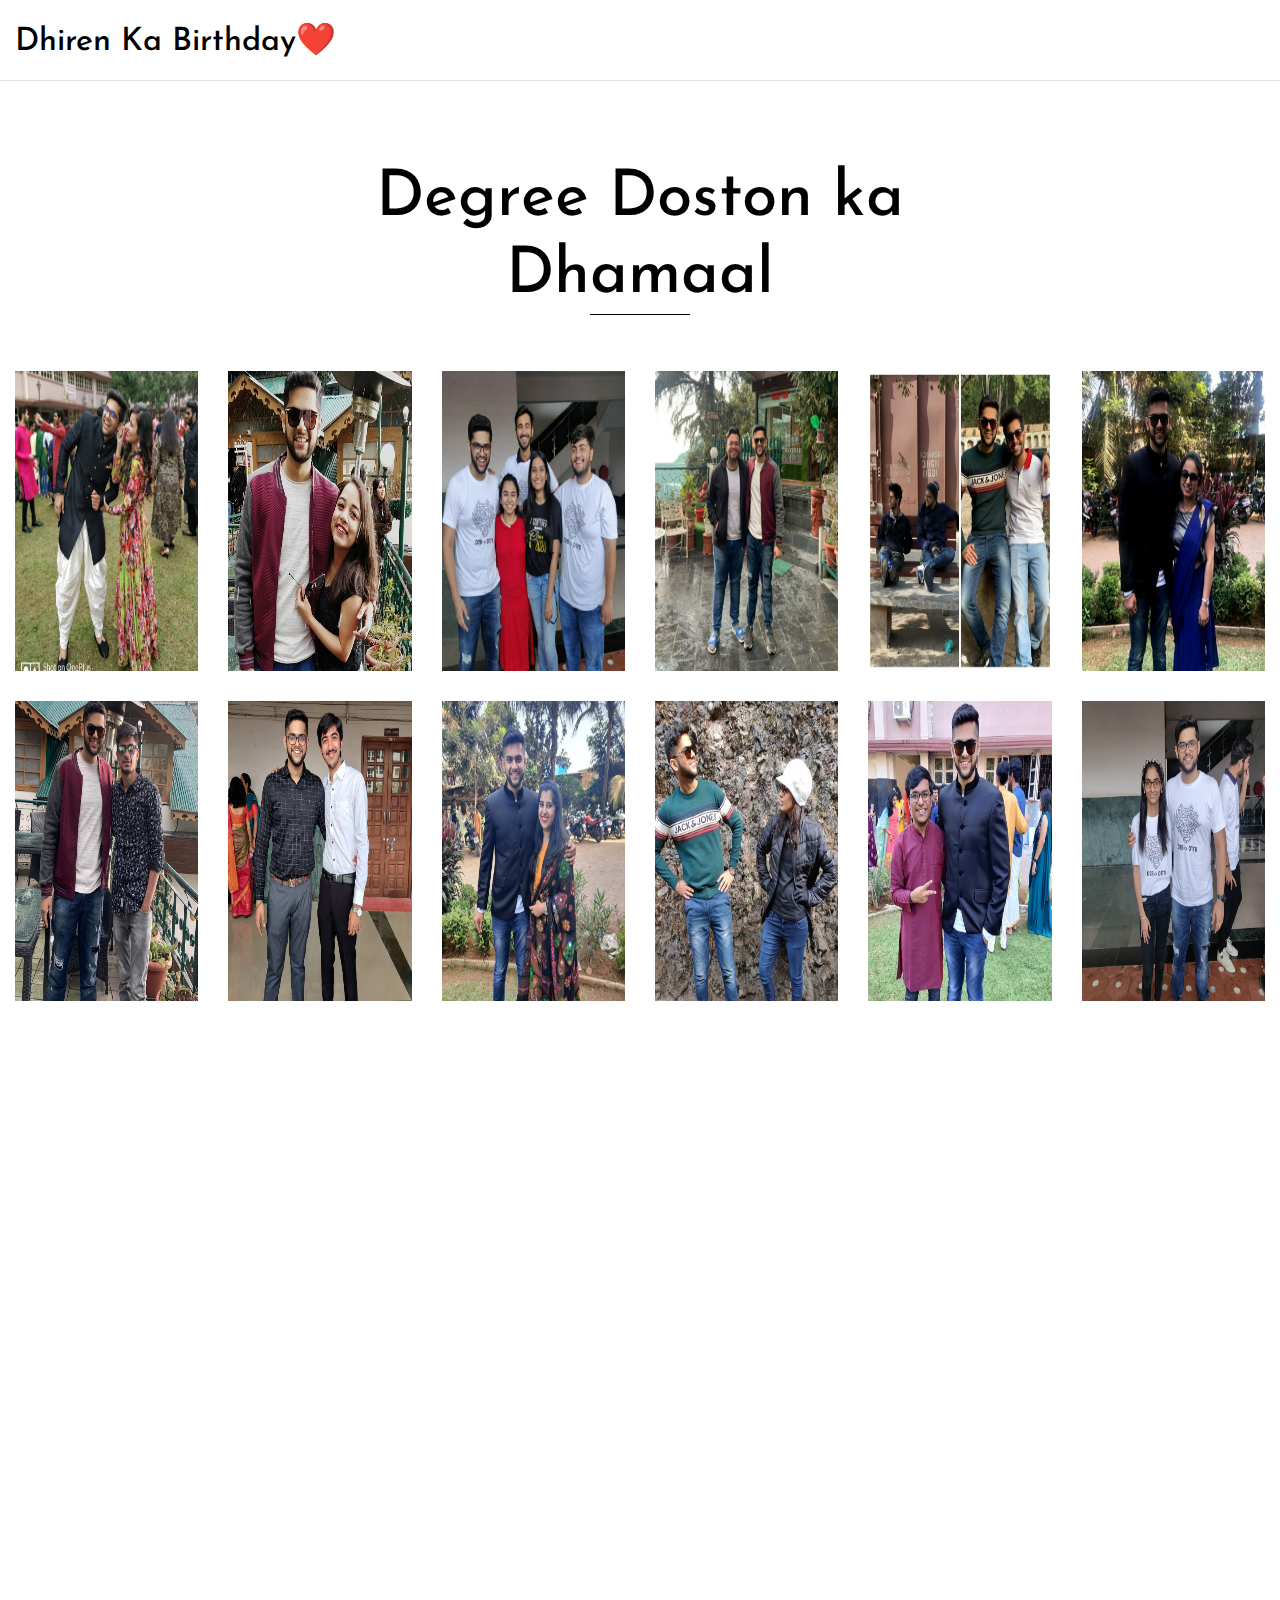
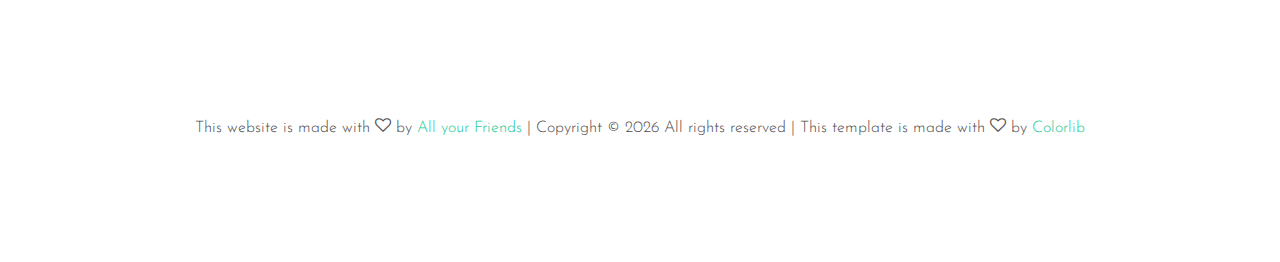
==== sections/degree.html @ 9282c2de "Initial Repo" ====
<!DOCTYPE html>
<html lang="en">

<head>
  <title>HBD Dhiren❤️ @Degree</title>
  <meta charset="utf-8">
  <meta name="viewport" content="width=device-width, initial-scale=1, shrink-to-fit=no">

  <link href="https://fonts.googleapis.com/css?family=Josefin+Sans:300i,400,700" rel="stylesheet">
  <link rel="stylesheet" href="../fonts/icomoon/style.css">

  <link rel="stylesheet" href="../css/bootstrap.min.css">
  <link rel="stylesheet" href="../css/magnific-popup.css">
  <link rel="stylesheet" href="../css/jquery-ui.css">
  <link rel="stylesheet" href="../css/owl.carousel.min.css">
  <link rel="stylesheet" href="../css/owl.theme.default.min.css">

  <link rel="stylesheet" href="../css/lightgallery.min.css">

  <link rel="stylesheet" href="../css/bootstrap-datepicker.css">

  <link rel="stylesheet" href="../fonts/flaticon/font/flaticon.css">

  <link rel="stylesheet" href="../css/swiper.css">

  <link rel="stylesheet" href="../css/aos.css">

  <link rel="stylesheet" href="../css/style.css">

</head>

<body>

  <div class="site-wrap">

    <div class="site-mobile-menu">
      <div class="site-mobile-menu-header">
        <div class="site-mobile-menu-close mt-3">
          <span class="icon-close2 js-menu-toggle"></span>
        </div>
      </div>
      <div class="site-mobile-menu-body"></div>
    </div>




    <header class="site-navbar py-3 border-bottom" role="banner">

      <div class="container-fluid">
        <div class="row align-items-center">

          <div class="col-6 col-xl-6" data-aos="fade-down">
            <h1 class="mb-0"><a href="../index.html" class="text-black h2 mb-0">Dhiren Ka Birthday❤️</a></h1>
          </div>




        </div>

      </div>
  </div>

  </header>



  <div class="site-section" data-aos="fade">
    <div class="container-fluid">

      <div class="row justify-content-center">

        <div class="col-md-7">
          <div class="row mb-5">
            <div class="col-12 ">
              <h2 class="site-section-heading text-center">Degree Doston ka Dhamaal</h2>
            </div>
          </div>
        </div>

      </div>
      <div class="row" id="lightgallery">

        <div class="col-sm-6 col-md-4 col-lg-3 col-xl-2 item" data-aos="fade"
          data-src="../images/pics_with_degree/degree1.jpg"
          data-sub-html="<h3>PRIYANKA LALCHANDANI ( PIYU )</h3><h2>Lorem ipsum dolor sit amet, consectetur adipisicing elit. Quidem reiciendis, dolorum illo temporibus culpa eaque dolore rerum quod voluptate doloribus.</h2>">
          <a href="#"><img src="../images/pics_with_degree/degree1.jpg" alt="IMage" class="img-fluid" width="300px"
              height="300px"></a>
        </div>
        <div class="col-sm-6 col-md-4 col-lg-3 col-xl-2 item" data-aos="fade"
          data-src="../images/pics_with_degree/degree2.jpg" data-sub-html="<h3>HARSHA UDASI</h3><h2>Hey gossip girl,
            I know you are really missing your bitching session with your boes. Ayenge ayenge ache din jldi . Aur suna hai ki Teri designing skills bhi kafi achi hai , but won't agree till you prove me wrong . Tab tak I am the best designer 😎 . 
            Anyways 🥳🎉 Happy birthday Advisor (before drinking, while drinking, after drinking) .</h2>">
          <a href="#"><img src="../images/pics_with_degree/degree2.jpg" alt="IMage" class="img-fluid" width="300px"
              height="300px"></a>
        </div>
        <div class="col-sm-6 col-md-4 col-lg-3 col-xl-2 item" data-aos="fade"
          data-src="../images/pics_with_degree/degree3.jpg" data-sub-html="<h3>SONAL</h3><h2>I hope your big day is filled with lightness,  laughter and lots of memorable memories.
            Happy birthday Dhiren 🤗🤗
            God bless you. 
            P. S- we don't have any pic 😅</h2>">
          <a href="#"><img src="../images/pics_with_degree/degree3.jpg" alt="IMage" class="img-fluid" width="300px"
              height="300px"></a>
        </div>
        <div class="col-sm-6 col-md-4 col-lg-3 col-xl-2 item" data-aos="fade"
          data-src="../images/pics_with_degree/degree4.jpg"
          data-sub-html="<h3>RAHUL KHUBCHANDANI</h3><h2>From being childhood friends to completing our graduation together, its being a one hell of a journey with lots of down and ups but the ups were way more beautiful and memorable. I hope this bond stays for many more years and we keep organising trips and parties. I hope when we look back we count on all the good memories we have shared. Happy birthday brother!🎂❤️</h2>">
          <a href="#"><img src="../images/pics_with_degree/degree4.jpg" alt="IMage" class="img-fluid" width="300px"
              height="300px"></a>
        </div>
        <div class="col-sm-6 col-md-4 col-lg-3 col-xl-2 item" data-aos="fade"
          data-src="../images/pics_with_degree/degree5.jpg"
          data-sub-html="<h3>AKASH NARANG</h3><h2>Lorem ipsum dolor sit amet, consectetur adipisicing elit. Quidem reiciendis, dolorum illo temporibus culpa eaque dolore rerum quod voluptate doloribus.</h2>">
          <a href="#"><img src="../images/pics_with_degree/degree5.jpg" alt="IMage" class="img-fluid" width="300px"
              height="300px"></a>
        </div>
        <div class="col-sm-6 col-md-4 col-lg-3 col-xl-2 item" data-aos="fade"
          data-src="../images/pics_with_degree/degree6.jpg" data-sub-html="<h3>JUHI MULCHANDANI</h3><h2>A Very Happy Birthday Dhiren 🥳 
            May god bless you 😇
            Okay now this is perfect time to wish this as I wished u two months before in March🙊😂 but Okay once again Happy Birthday🧁
            Hope ur quarantine bday goes well 
            Be safe 
            Stay home
            God bless you♥️❣️</h2>">
          <a href="#"><img src="../images/pics_with_degree/degree6.jpg" alt="IMage" class="img-fluid" width="300px"
              height="300px"></a>
        </div>
        <div class="col-sm-6 col-md-4 col-lg-3 col-xl-2 item" data-aos="fade"
          data-src="../images/pics_with_degree/degree7.jpg" data-sub-html="<h3>SAHIL SADHWANI</h3><h2>Never thought that I would get a friend like you, never thought we would become such great friends, a friend who is always with you, always supports you. 
            'Dosti apni itni khoobsoorat hai ki jata nai sakte.' 
            Lucky to have you as a friend. 
            Happy Birthday DDC❤️✨</h2>">
          <a href="#"><img src="../images/pics_with_degree/degree7.jpg" alt="IMage" class="img-fluid" width="300px"
              height="300px"></a>
        </div>
        <div class="col-sm-6 col-md-4 col-lg-3 col-xl-2 item" data-aos="fade"
          data-src="../images/pics_with_degree/degree8.jpg" data-sub-html="<h3>KARAN KHATWANI</h3><h2>Happiest birthday man !! 😁🎊🎉
            May God bless you 😇
            Hisab adhe m h bhai lecture ka 😂 lockdown k baad mil karte h khatam
            #kabiKabiValaBenchPartner 😂
            And as always tip dunga 😎 tedha baat mat kar 🤣
            
            PS: Thanks for helping in project bhai 😊 
            
            Enjoy your day bro 🥂</h2>">
          <a href="#"><img src="../images/pics_with_degree/degree8.jpg" alt="IMage" class="img-fluid" width="300px"
              height="300px"></a>
        </div>
        <div class="col-sm-6 col-md-4 col-lg-3 col-xl-2 item" data-aos="fade"
          data-src="../images/pics_with_degree/degree9.jpg" data-sub-html="<h3>LATIKA GURNANI</h3><h2>U code like a nerd 👨🏻‍💻
            But never let anyone unheard 🧏🏻‍♂️
            I give u my word 🙆🏻‍♀️
            That you’ll never be blurred 🤞🏻
            And u’ll always be preferred 🙌🏻
            
            Happiest birthday to you Dhirennn 🥳💯🥂</h2>">
          <a href="#"><img src="../images/pics_with_degree/degree9.jpg" alt="IMage" class="img-fluid" width="300px"
              height="300px"></a>
        </div>
        <div class="col-sm-6 col-md-4 col-lg-3 col-xl-2 item" data-aos="fade"
          data-src="../images/pics_with_degree/degree10.jpg"
          data-sub-html="<h3>YOGITA JETHANANDANI</h3><h2>Happiest bday Bro 😀 Take me back to this trip😂💕 Thanks fir sharing projects 😂💁🏻‍♀️ God bless u 😀😀🤗</h2>">
          <a href="#"><img src="../images/pics_with_degree/degree10.jpg" alt="IMage" class="img-fluid" width="300px"
              height="300px"></a>
        </div>
        <div class="col-sm-6 col-md-4 col-lg-3 col-xl-2 item" data-aos="fade"
          data-src="../images/pics_with_degree/degree11.jpg" data-sub-html="<h3>CHIRAG ROHRA</h3><h2>Happy Birthday hushar bro 🤘🏻😃✨❤️🍫🎂🥳God bless you.
            Bhai itna sab kaise manage kr lete ho??! 🤔
            Keep working hard as u do😎
            (P.S. Please share tips for success with us too😬)</h2>">
          <a href="#"><img src="../images/pics_with_degree/degree11.jpg" alt="IMage" class="img-fluid" width="300px"
              height="300px"></a>
        </div>
        <div class="col-sm-6 col-md-4 col-lg-3 col-xl-2 item" data-aos="fade"
          data-src="../images/pics_with_degree/degree12.jpg" data-sub-html="<h3>VANITA LEHRANI</h3><h2>Happiest Birthday Scholar Bro !! ❤️🥳🤭🎊🎉
            Will miss college lectures ka tp with you !😂
            Thanks for helping us with our project !😎🙌🏻
            God bless you Bro !😇✨
            May all ur dreams come true !🤩</h2>">
          <a href="#"><img src="../images/pics_with_degree/degree12.jpg" alt="IMage" class="img-fluid" width="300px"
              height="300px"></a>
        </div>
        <div class="col-sm-6 col-md-4 col-lg-3 col-xl-2 item" data-aos="fade"
          data-src="../images/pics_with_degree/degree13.jpg" data-sub-html="<h3>CHIRAG RAGHANI</h3><h2>From first manali trip to second manali trip we have made lots of memories and we have totally lived our life between this period.Having a best friend like you is totally a bad luck because Im the one who got caught every time by our college teachers.
            PS:I love to make you involve with me every time I got caught by teachers😁😁
            PSS:lucky to have you janeman HAPPY BIRTHDAY ❤️</h2>">
          <a href="#"><img src="../images/pics_with_degree/degree13.jpg" alt="IMage" class="img-fluid" width="300px"
              height="300px"></a>
        </div>
        <div class="col-sm-6 col-md-4 col-lg-3 col-xl-2 item" data-aos="fade"
          data-src="../images/pics_with_degree/degree14.jpg" data-sub-html="<h3>LD</h3><h2>Bella ciao</h2>">
          <a href="#"><img src="../images/pics_with_degree/degree14.jpg" alt="IMage" class="img-fluid" width="300px"
              height="300px"></a>
        </div>
        <div class="col-sm-6 col-md-4 col-lg-3 col-xl-2 item" data-aos="fade"
          data-src="../images/pics_with_degree/degree15.jpg" data-sub-html="<h3>SANJAY JANYANI</h3><h2>We didn't talk much and not more to share
            Bought up in area with same water and air
            
            Comprehending each other on Manali trip
            From just a frds to brothers we fliped
            
            Hope we  stand as brothers throughout the time 
            And together towards success we climb
            
            I  remember the comitment you made(10 ptr😝)
            Still waiting when my dues will pe paid😂💵
            
            
            
            Happy Birthday Bro🥂</h2>">
          <a href="#"><img src="../images/pics_with_degree/degree15.jpg" alt="IMage" class="img-fluid" width="300px"
              height="300px"></a>
        </div>
        <div class="col-sm-6 col-md-4 col-lg-3 col-xl-2 item" data-aos="fade"
          data-src="../images/pics_with_degree/degree16.jpg"
          data-sub-html="<h3>JITEN TOLANI</h3><h2>Happiest Birthday Dhiren 🎉🥳🍻🎂aur lockdown k baad next trip kaha lekr chalra hai</h2>">
          <a href="#"><img src="../images/pics_with_degree/degree16.jpg" alt="IMage" class="img-fluid" width="300px"
              height="300px"></a>
        </div>
        <div class="col-sm-6 col-md-4 col-lg-3 col-xl-2 item" data-aos="fade"
          data-src="../images/pics_with_degree/degree17.jpg"
          data-sub-html="<h3>DHIRAG ASWANI</h3><h2>Happy Birthday bro 🎂 #allrounder</h2>">
          <a href="#"><img src="../images/pics_with_degree/degree17.jpg" alt="IMage" class="img-fluid" width="300px"
              height="300px"></a>
        </div>
        <div class="col-sm-6 col-md-4 col-lg-3 col-xl-2 item" data-aos="fade"
          data-src="../images/pics_with_degree/varun.jpeg"
          data-sub-html="<h3>VARUN JETHANANDANI</h3><h2>Thand mein aapko garmi de rhaa hun gift mein aapko cricomania ki team de rhaa hun daal lena isse apni gaand mein aapko dosti ki saugat de rhaa hun.Kyun dun tumhe yeh dua ki tumhari umar lambi ho jaaye,kyaa pata aaj nagananda ka aakhri din ho aur corona se uske lavde lagg jaaye</h2>">
          <a href="#"><img src="../images/pics_with_degree/varun.jpeg" alt="IMage" class="img-fluid" width="300px"
              height="300px"></a>
        </div>
        <div class="col-sm-6 col-md-4 col-lg-3 col-xl-2 item" data-aos="fade"
          data-src="../images/pics_with_degree/degree18.jpg" data-sub-html="<h3>KAPIL</h3><h2>Happy ’LOCKDOWN’ birthday 
            Look on the bright side.. you can party in your comfy clothes and without even spending money on your birthday and don't forget 
            ”Let the good times roll” see you after social distancing! HAPPIEST BIRTHDAY BRO!😎🍾</h2>">
          <a href="#"><img src="../images/pics_with_degree/degree18.jpg" alt="IMage" class="img-fluid" width="300px"
              height="300px"></a>
        </div>
        <div class="col-sm-6 col-md-4 col-lg-3 col-xl-2 item" data-aos="fade"
          data-src="../images/pics_with_degree/degree19.jpg"
          data-sub-html="<h3>ANISHA KAUL</h3><h2>Happiest Birthday Trip Organizer! 🎉🎂🎈 Hope you have an amazing day (I know minus the 🍺 kya hi mazaa😂🤷🏻‍♀️) and I pray for your sake for the liquor shops to open again😂 It was great fun hanging out with you on the trip and after this lockdown gets over ek aur toh bannti hai Trip Organizer!😉 Happy 22nd once again!😁😁</h2>">
          <a href="#"><img src="../images/pics_with_degree/degree19.jpg" alt="IMage" class="img-fluid" width="300px"
              height="300px"></a>
        </div>
        <div class="col-sm-6 col-md-4 col-lg-3 col-xl-2 item" data-aos="fade"
          data-src="../images/pics_with_degree/degree20.jpg"
          data-sub-html="<h3>PUJA MAHTANI</h3><h2>Many many happy returns of the day Dhiren🥂🎂🎊🎈 may God bless you with lots of happiness and success in your life ✨.</h2>">
          <a href="#"><img src="../images/pics_with_degree/degree20.jpg" alt="IMage" class="img-fluid" width="300px"
              height="300px"></a>
        </div>
        <div class="col-sm-6 col-md-4 col-lg-3 col-xl-2 item" data-aos="fade"
          data-src="../images/pics_with_degree/degree21.jpg"
          data-sub-html="<h3>BHAVESH DURGIA</h3><h2>I wish a very Happy birthday to my closest friend. May you be filled with joy and surrounded by people who love and appreciate you. People come and go in life, but best friends always stay. It's is quite sad  that I missed your birthday. A party that would have double as reunion. I will never ever forget a B.E trip and trip organizer and futher want to be a part of such trip with the same organizer .... Want to say a lot but saved for meetings .</h2>">
          <a href="#"><img src="../images/pics_with_degree/degree21.jpg" alt="IMage" class="img-fluid" width="300px"
              height="300px"></a>
        </div>
        <div class="col-sm-6 col-md-4 col-lg-3 col-xl-2 item" data-aos="fade"
          data-src="../images/pics_with_degree/degree22.jpg" data-sub-html="<h3>JATIN SUMAI</h3><h2>
            Happy Birthday Bhai🥂🎂🎊🎈❤️!! Hope so tera Birthday mere bday ke tarah boring jaye😂. But jo bhi ho college ki life tere bina adhuri thi, sab ko tere jaisa dost mile😁. Tip: Bhai 4 baje ke baad mereko bolne ke baad to bhi sota kar 😂😂. Happy Birthdayy jaaneman❤️❤️😘. 
          </h2>">
          <a href="#"><img src="../images/pics_with_degree/degree22.jpg" alt="IMage" class="img-fluid" width="300px"
              height="300px"></a>
        </div>
        <div class="col-sm-6 col-md-4 col-lg-3 col-xl-2 item" data-aos="fade"
          data-src="../images/pics_with_degree/degree23.jpg"
          data-sub-html="<h3>KHUSHBOO CHANDNANI</h3><h2>Lorem ipsum dolor sit amet, consectetur adipisicing elit. Quidem reiciendis, dolorum illo temporibus culpa eaque dolore rerum quod voluptate doloribus.</h2>">
          <a href="#"><img src="../images/pics_with_degree/degree23.jpg" alt="IMage" class="img-fluid" width="300px"
              height="300px"></a>
        </div>

      </div>

      <div class="footer py-4">
        <div class="container-fluid text-center">
          <p>
            <!-- Link back to Colorlib can't be removed. Template is licensed under CC BY 3.0. -->
            This website is made with <i class="icon-heart-o" aria-hidden="true"></i> by <a href="#" target="_blank">All
              your Friends</a>
            <!-- Link back to Colorlib can't be removed. Template is licensed under CC BY 3.0. -->
            <!-- Link back to Colorlib can't be removed. Template is licensed under CC BY 3.0. -->
            | Copyright &copy;<script data-cfasync="false"
              src="/cdn-cgi/scripts/5c5dd728/cloudflare-static/email-decode.min.js"></script>
            <script>
              document.write(new Date().getFullYear());
            </script> All rights reserved | This template is made with <i class="icon-heart-o" aria-hidden="true"></i>
            by
            <a href="https://colorlib.com" target="_blank">Colorlib</a>
            <!-- Link back to Colorlib can't be removed. Template is licensed under CC BY 3.0. -->
          </p>
          <p>

          </p>
        </div>
      </div>





    </div>

    <script src="../js/jquery-3.3.1.min.js"></script>
    <script src="../js/jquery-migrate-3.0.1.min.js"></script>
    <script src="../js/jquery-ui.js"></script>
    <script src="../js/popper.min.js"></script>
    <script src="../js/bootstrap.min.js"></script>
    <script src="../js/owl.carousel.min.js"></script>
    <script src="../js/jquery.stellar.min.js"></script>
    <script src="../js/jquery.countdown.min.js"></script>
    <script src="../js/jquery.magnific-popup.min.js"></script>
    <script src="../js/bootstrap-datepicker.min.js"></script>
    <script src="../js/swiper.min.js"></script>
    <script src="../js/aos.js"></script>

    <script src="../js/picturefill.min.js"></script>
    <script src="../js/lightgallery-all.min.js"></script>
    <script src="../js/jquery.mousewheel.min.js"></script>

    <script src="../js/main.js"></script>

    <script>
      $(document).ready(function () {
        $('#lightgallery').lightGallery();
      });
    </script>

</body>

</html>
---- fonts/icomoon/style.css ----
@font-face {
  font-family: 'icomoon';
  src:  url('fonts/icomoon.eot?10si43');
  src:  url('fonts/icomoon.eot?10si43#iefix') format('embedded-opentype'),
    url('fonts/icomoon.ttf?10si43') format('truetype'),
    url('fonts/icomoon.woff?10si43') format('woff'),
    url('fonts/icomoon.svg?10si43#icomoon') format('svg');
  font-weight: normal;
  font-style: normal;
}

[class^="icon-"], [class*=" icon-"] {
  /* use !important to prevent issues with browser extensions that change fonts */
  font-family: 'icomoon' !important;
  speak: none;
  font-style: normal;
  font-weight: normal;
  font-variant: normal;
  text-transform: none;
  line-height: 1;

  /* Better Font Rendering =========== */
  -webkit-font-smoothing: antialiased;
  -moz-osx-font-smoothing: grayscale;
}

.icon-asterisk:before {
  content: "\f069";
}
.icon-plus:before {
  content: "\f067";
}
.icon-question:before {
  content: "\f128";
}
.icon-minus:before {
  content: "\f068";
}
.icon-glass:before {
  content: "\f000";
}
.icon-music:before {
  content: "\f001";
}
.icon-search:before {
  content: "\f002";
}
.icon-envelope-o:before {
  content: "\f003";
}
.icon-heart:before {
  content: "\f004";
}
.icon-star:before {
  content: "\f005";
}
.icon-star-o:before {
  content: "\f006";
}
.icon-user:before {
  content: "\f007";
}
.icon-film:before {
  content: "\f008";
}
.icon-th-large:before {
  content: "\f009";
}
.icon-th:before {
  content: "\f00a";
}
.icon-th-list:before {
  content: "\f00b";
}
.icon-check:before {
  content: "\f00c";
}
.icon-close:before {
  content: "\f00d";
}
.icon-remove:before {
  content: "\f00d";
}
.icon-times:before {
  content: "\f00d";
}
.icon-search-plus:before {
  content: "\f00e";
}
.icon-search-minus:before {
  content: "\f010";
}
.icon-power-off:before {
  content: "\f011";
}
.icon-signal:before {
  content: "\f012";
}
.icon-cog:before {
  content: "\f013";
}
.icon-gear:before {
  content: "\f013";
}
.icon-trash-o:before {
  content: "\f014";
}
.icon-home:before {
  content: "\f015";
}
.icon-file-o:before {
  content: "\f016";
}
.icon-clock-o:before {
  content: "\f017";
}
.icon-road:before {
  content: "\f018";
}
.icon-download:before {
  content: "\f019";
}
.icon-arrow-circle-o-down:before {
  content: "\f01a";
}
.icon-arrow-circle-o-up:before {
  content: "\f01b";
}
.icon-inbox:before {
  content: "\f01c";
}
.icon-play-circle-o:before {
  content: "\f01d";
}
.icon-repeat:before {
  content: "\f01e";
}
.icon-rotate-right:before {
  content: "\f01e";
}
.icon-refresh:before {
  content: "\f021";
}
.icon-list-alt:before {
  content: "\f022";
}
.icon-lock:before {
  content: "\f023";
}
.icon-flag:before {
  content: "\f024";
}
.icon-headphones:before {
  content: "\f025";
}
.icon-volume-off:before {
  content: "\f026";
}
.icon-volume-down:before {
  content: "\f027";
}
.icon-volume-up:before {
  content: "\f028";
}
.icon-qrcode:before {
  content: "\f029";
}
.icon-barcode:before {
  content: "\f02a";
}
.icon-tag:before {
  content: "\f02b";
}
.icon-tags:before {
  content: "\f02c";
}
.icon-book:before {
  content: "\f02d";
}
.icon-bookmark:before {
  content: "\f02e";
}
.icon-print:before {
  content: "\f02f";
}
.icon-camera:before {
  content: "\f030";
}
.icon-font:before {
  content: "\f031";
}
.icon-bold:before {
  content: "\f032";
}
.icon-italic:before {
  content: "\f033";
}
.icon-text-height:before {
  content: "\f034";
}
.icon-text-width:before {
  content: "\f035";
}
.icon-align-left:before {
  content: "\f036";
}
.icon-align-center:before {
  content: "\f037";
}
.icon-align-right:before {
  content: "\f038";
}
.icon-align-justify:before {
  content: "\f039";
}
.icon-list:before {
  content: "\f03a";
}
.icon-dedent:before {
  content: "\f03b";
}
.icon-outdent:before {
  content: "\f03b";
}
.icon-indent:before {
  content: "\f03c";
}
.icon-video-camera:before {
  content: "\f03d";
}
.icon-image:before {
  content: "\f03e";
}
.icon-photo:before {
  content: "\f03e";
}
.icon-picture-o:before {
  content: "\f03e";
}
.icon-pencil:before {
  content: "\f040";
}
.icon-map-marker:before {
  content: "\f041";
}
.icon-adjust:before {
  content: "\f042";
}
.icon-tint:before {
  content: "\f043";
}
.icon-edit:before {
  content: "\f044";
}
.icon-pencil-square-o:before {
  content: "\f044";
}
.icon-share-square-o:before {
  content: "\f045";
}
.icon-check-square-o:before {
  content: "\f046";
}
.icon-arrows:before {
  content: "\f047";
}
.icon-step-backward:before {
  content: "\f048";
}
.icon-fast-backward:before {
  content: "\f049";
}
.icon-backward:before {
  content: "\f04a";
}
.icon-play:before {
  content: "\f04b";
}
.icon-pause:before {
  content: "\f04c";
}
.icon-stop:before {
  content: "\f04d";
}
.icon-forward:before {
  content: "\f04e";
}
.icon-fast-forward:before {
  content: "\f050";
}
.icon-step-forward:before {
  content: "\f051";
}
.icon-eject:before {
  content: "\f052";
}
.icon-chevron-left:before {
  content: "\f053";
}
.icon-chevron-right:before {
  content: "\f054";
}
.icon-plus-circle:before {
  content: "\f055";
}
.icon-minus-circle:before {
  content: "\f056";
}
.icon-times-circle:before {
  content: "\f057";
}
.icon-check-circle:before {
  content: "\f058";
}
.icon-question-circle:before {
  content: "\f059";
}
.icon-info-circle:before {
  content: "\f05a";
}
.icon-crosshairs:before {
  content: "\f05b";
}
.icon-times-circle-o:before {
  content: "\f05c";
}
.icon-check-circle-o:before {
  content: "\f05d";
}
.icon-ban:before {
  content: "\f05e";
}
.icon-arrow-left:before {
  content: "\f060";
}
.icon-arrow-right:before {
  content: "\f061";
}
.icon-arrow-up:before {
  content: "\f062";
}
.icon-arrow-down:before {
  content: "\f063";
}
.icon-mail-forward:before {
  content: "\f064";
}
.icon-share:before {
  content: "\f064";
}
.icon-expand:before {
  content: "\f065";
}
.icon-compress:before {
  content: "\f066";
}
.icon-exclamation-circle:before {
  content: "\f06a";
}
.icon-gift:before {
  content: "\f06b";
}
.icon-leaf:before {
  content: "\f06c";
}
.icon-fire:before {
  content: "\f06d";
}
.icon-eye:before {
  content: "\f06e";
}
.icon-eye-slash:before {
  content: "\f070";
}
.icon-exclamation-triangle:before {
  content: "\f071";
}
.icon-warning:before {
  content: "\f071";
}
.icon-plane:before {
  content: "\f072";
}
.icon-calendar:before {
  content: "\f073";
}
.icon-random:before {
  content: "\f074";
}
.icon-comment:before {
  content: "\f075";
}
.icon-magnet:before {
  content: "\f076";
}
.icon-chevron-up:before {
  content: "\f077";
}
.icon-chevron-down:before {
  content: "\f078";
}
.icon-retweet:before {
  content: "\f079";
}
.icon-shopping-cart:before {
  content: "\f07a";
}
.icon-folder:before {
  content: "\f07b";
}
.icon-folder-open:before {
  content: "\f07c";
}
.icon-arrows-v:before {
  content: "\f07d";
}
.icon-arrows-h:before {
  content: "\f07e";
}
.icon-bar-chart:before {
  content: "\f080";
}
.icon-bar-chart-o:before {
  content: "\f080";
}
.icon-twitter-square:before {
  content: "\f081";
}
.icon-facebook-square:before {
  content: "\f082";
}
.icon-camera-retro:before {
  content: "\f083";
}
.icon-key:before {
  content: "\f084";
}
.icon-cogs:before {
  content: "\f085";
}
.icon-gears:before {
  content: "\f085";
}
.icon-comments:before {
  content: "\f086";
}
.icon-thumbs-o-up:before {
  content: "\f087";
}
.icon-thumbs-o-down:before {
  content: "\f088";
}
.icon-star-half:before {
  content: "\f089";
}
.icon-heart-o:before {
  content: "\f08a";
}
.icon-sign-out:before {
  content: "\f08b";
}
.icon-linkedin-square:before {
  content: "\f08c";
}
.icon-thumb-tack:before {
  content: "\f08d";
}
.icon-external-link:before {
  content: "\f08e";
}
.icon-sign-in:before {
  content: "\f090";
}
.icon-trophy:before {
  content: "\f091";
}
.icon-github-square:before {
  content: "\f092";
}
.icon-upload:before {
  content: "\f093";
}
.icon-lemon-o:before {
  content: "\f094";
}
.icon-phone:before {
  content: "\f095";
}
.icon-square-o:before {
  content: "\f096";
}
.icon-bookmark-o:before {
  content: "\f097";
}
.icon-phone-square:before {
  content: "\f098";
}
.icon-twitter:before {
  content: "\f099";
}
.icon-facebook:before {
  content: "\f09a";
}
.icon-facebook-f:before {
  content: "\f09a";
}
.icon-github:before {
  content: "\f09b";
}
.icon-unlock:before {
  content: "\f09c";
}
.icon-credit-card:before {
  content: "\f09d";
}
.icon-feed:before {
  content: "\f09e";
}
.icon-rss:before {
  content: "\f09e";
}
.icon-hdd-o:before {
  content: "\f0a0";
}
.icon-bullhorn:before {
  content: "\f0a1";
}
.icon-bell-o:before {
  content: "\f0a2";
}
.icon-certificate:before {
  content: "\f0a3";
}
.icon-hand-o-right:before {
  content: "\f0a4";
}
.icon-hand-o-left:before {
  content: "\f0a5";
}
.icon-hand-o-up:before {
  content: "\f0a6";
}
.icon-hand-o-down:before {
  content: "\f0a7";
}
.icon-arrow-circle-left:before {
  content: "\f0a8";
}
.icon-arrow-circle-right:before {
  content: "\f0a9";
}
.icon-arrow-circle-up:before {
  content: "\f0aa";
}
.icon-arrow-circle-down:before {
  content: "\f0ab";
}
.icon-globe:before {
  content: "\f0ac";
}
.icon-wrench:before {
  content: "\f0ad";
}
.icon-tasks:before {
  content: "\f0ae";
}
.icon-filter:before {
  content: "\f0b0";
}
.icon-briefcase:before {
  content: "\f0b1";
}
.icon-arrows-alt:before {
  content: "\f0b2";
}
.icon-group:before {
  content: "\f0c0";
}
.icon-users:before {
  content: "\f0c0";
}
.icon-chain:before {
  content: "\f0c1";
}
.icon-link:before {
  content: "\f0c1";
}
.icon-cloud:before {
  content: "\f0c2";
}
.icon-flask:before {
  content: "\f0c3";
}
.icon-cut:before {
  content: "\f0c4";
}
.icon-scissors:before {
  content: "\f0c4";
}
.icon-copy:before {
  content: "\f0c5";
}
.icon-files-o:before {
  content: "\f0c5";
}
.icon-paperclip:before {
  content: "\f0c6";
}
.icon-floppy-o:before {
  content: "\f0c7";
}
.icon-save:before {
  content: "\f0c7";
}
.icon-square:before {
  content: "\f0c8";
}
.icon-bars:before {
  content: "\f0c9";
}
.icon-navicon:before {
  content: "\f0c9";
}
.icon-reorder:before {
  content: "\f0c9";
}
.icon-list-ul:before {
  content: "\f0ca";
}
.icon-list-ol:before {
  content: "\f0cb";
}
.icon-strikethrough:before {
  content: "\f0cc";
}
.icon-underline:before {
  content: "\f0cd";
}
.icon-table:before {
  content: "\f0ce";
}
.icon-magic:before {
  content: "\f0d0";
}
.icon-truck:before {
  content: "\f0d1";
}
.icon-pinterest:before {
  content: "\f0d2";
}
.icon-pinterest-square:before {
  content: "\f0d3";
}
.icon-google-plus-square:before {
  content: "\f0d4";
}
.icon-google-plus:before {
  content: "\f0d5";
}
.icon-money:before {
  content: "\f0d6";
}
.icon-caret-down:before {
  content: "\f0d7";
}
.icon-caret-up:before {
  content: "\f0d8";
}
.icon-caret-left:before {
  content: "\f0d9";
}
.icon-caret-right:before {
  content: "\f0da";
}
.icon-columns:before {
  content: "\f0db";
}
.icon-sort:before {
  content: "\f0dc";
}
.icon-unsorted:before {
  content: "\f0dc";
}
.icon-sort-desc:before {
  content: "\f0dd";
}
.icon-sort-down:before {
  content: "\f0dd";
}
.icon-sort-asc:before {
  content: "\f0de";
}
.icon-sort-up:before {
  content: "\f0de";
}
.icon-envelope:before {
  content: "\f0e0";
}
.icon-linkedin:before {
  content: "\f0e1";
}
.icon-rotate-left:before {
  content: "\f0e2";
}
.icon-undo:before {
  content: "\f0e2";
}
.icon-gavel:before {
  content: "\f0e3";
}
.icon-legal:before {
  content: "\f0e3";
}
.icon-dashboard:before {
  content: "\f0e4";
}
.icon-tachometer:before {
  content: "\f0e4";
}
.icon-comment-o:before {
  content: "\f0e5";
}
.icon-comments-o:before {
  content: "\f0e6";
}
.icon-bolt:before {
  content: "\f0e7";
}
.icon-flash:before {
  content: "\f0e7";
}
.icon-sitemap:before {
  content: "\f0e8";
}
.icon-umbrella:before {
  content: "\f0e9";
}
.icon-clipboard:before {
  content: "\f0ea";
}
.icon-paste:before {
  content: "\f0ea";
}
.icon-lightbulb-o:before {
  content: "\f0eb";
}
.icon-exchange:before {
  content: "\f0ec";
}
.icon-cloud-download:before {
  content: "\f0ed";
}
.icon-cloud-upload:before {
  content: "\f0ee";
}
.icon-user-md:before {
  content: "\f0f0";
}
.icon-stethoscope:before {
  content: "\f0f1";
}
.icon-suitcase:before {
  content: "\f0f2";
}
.icon-bell:before {
  content: "\f0f3";
}
.icon-coffee:before {
  content: "\f0f4";
}
.icon-cutlery:before {
  content: "\f0f5";
}
.icon-file-text-o:before {
  content: "\f0f6";
}
.icon-building-o:before {
  content: "\f0f7";
}
.icon-hospital-o:before {
  content: "\f0f8";
}
.icon-ambulance:before {
  content: "\f0f9";
}
.icon-medkit:before {
  content: "\f0fa";
}
.icon-fighter-jet:before {
  content: "\f0fb";
}
.icon-beer:before {
  content: "\f0fc";
}
.icon-h-square:before {
  content: "\f0fd";
}
.icon-plus-square:before {
  content: "\f0fe";
}
.icon-angle-double-left:before {
  content: "\f100";
}
.icon-angle-double-right:before {
  content: "\f101";
}
.icon-angle-double-up:before {
  content: "\f102";
}
.icon-angle-double-down:before {
  content: "\f103";
}
.icon-angle-left:before {
  content: "\f104";
}
.icon-angle-right:before {
  content: "\f105";
}
.icon-angle-up:before {
  content: "\f106";
}
.icon-angle-down:before {
  content: "\f107";
}
.icon-desktop:before {
  content: "\f108";
}
.icon-laptop:before {
  content: "\f109";
}
.icon-tablet:before {
  content: "\f10a";
}
.icon-mobile:before {
  content: "\f10b";
}
.icon-mobile-phone:before {
  content: "\f10b";
}
.icon-circle-o:before {
  content: "\f10c";
}
.icon-quote-left:before {
  content: "\f10d";
}
.icon-quote-right:before {
  content: "\f10e";
}
.icon-spinner:before {
  content: "\f110";
}
.icon-circle:before {
  content: "\f111";
}
.icon-mail-reply:before {
  content: "\f112";
}
.icon-reply:before {
  content: "\f112";
}
.icon-github-alt:before {
  content: "\f113";
}
.icon-folder-o:before {
  content: "\f114";
}
.icon-folder-open-o:before {
  content: "\f115";
}
.icon-smile-o:before {
  content: "\f118";
}
.icon-frown-o:before {
  content: "\f119";
}
.icon-meh-o:before {
  content: "\f11a";
}
.icon-gamepad:before {
  content: "\f11b";
}
.icon-keyboard-o:before {
  content: "\f11c";
}
.icon-flag-o:before {
  content: "\f11d";
}
.icon-flag-checkered:before {
  content: "\f11e";
}
.icon-terminal:before {
  content: "\f120";
}
.icon-code:before {
  content: "\f121";
}
.icon-mail-reply-all:before {
  content: "\f122";
}
.icon-reply-all:before {
  content: "\f122";
}
.icon-star-half-empty:before {
  content: "\f123";
}
.icon-star-half-full:before {
  content: "\f123";
}
.icon-star-half-o:before {
  content: "\f123";
}
.icon-location-arrow:before {
  content: "\f124";
}
.icon-crop:before {
  content: "\f125";
}
.icon-code-fork:before {
  content: "\f126";
}
.icon-chain-broken:before {
  content: "\f127";
}
.icon-unlink:before {
  content: "\f127";
}
.icon-info:before {
  content: "\f129";
}
.icon-exclamation:before {
  content: "\f12a";
}
.icon-superscript:before {
  content: "\f12b";
}
.icon-subscript:before {
  content: "\f12c";
}
.icon-eraser:before {
  content: "\f12d";
}
.icon-puzzle-piece:before {
  content: "\f12e";
}
.icon-microphone:before {
  content: "\f130";
}
.icon-microphone-slash:before {
  content: "\f131";
}
.icon-shield:before {
  content: "\f132";
}
.icon-calendar-o:before {
  content: "\f133";
}
.icon-fire-extinguisher:before {
  content: "\f134";
}
.icon-rocket:before {
  content: "\f135";
}
.icon-maxcdn:before {
  content: "\f136";
}
.icon-chevron-circle-left:before {
  content: "\f137";
}
.icon-chevron-circle-right:before {
  content: "\f138";
}
.icon-chevron-circle-up:before {
  content: "\f139";
}
.icon-chevron-circle-down:before {
  content: "\f13a";
}
.icon-html5:before {
  content: "\f13b";
}
.icon-css3:before {
  content: "\f13c";
}
.icon-anchor:before {
  content: "\f13d";
}
.icon-unlock-alt:before {
  content: "\f13e";
}
.icon-bullseye:before {
  content: "\f140";
}
.icon-ellipsis-h:before {
  content: "\f141";
}
.icon-ellipsis-v:before {
  content: "\f142";
}
.icon-rss-square:before {
  content: "\f143";
}
.icon-play-circle:before {
  content: "\f144";
}
.icon-ticket:before {
  content: "\f145";
}
.icon-minus-square:before {
  content: "\f146";
}
.icon-minus-square-o:before {
  content: "\f147";
}
.icon-level-up:before {
  content: "\f148";
}
.icon-level-down:before {
  content: "\f149";
}
.icon-check-square:before {
  content: "\f14a";
}
.icon-pencil-square:before {
  content: "\f14b";
}
.icon-external-link-square:before {
  content: "\f14c";
}
.icon-share-square:before {
  content: "\f14d";
}
.icon-compass:before {
  content: "\f14e";
}
.icon-caret-square-o-down:before {
  content: "\f150";
}
.icon-toggle-down:before {
  content: "\f150";
}
.icon-caret-square-o-up:before {
  content: "\f151";
}
.icon-toggle-up:before {
  content: "\f151";
}
.icon-caret-square-o-right:before {
  content: "\f152";
}
.icon-toggle-right:before {
  content: "\f152";
}
.icon-eur:before {
  content: "\f153";
}
.icon-euro:before {
  content: "\f153";
}
.icon-gbp:before {
  content: "\f154";
}
.icon-dollar:before {
  content: "\f155";
}
.icon-usd:before {
  content: "\f155";
}
.icon-inr:before {
  content: "\f156";
}
.icon-rupee:before {
  content: "\f156";
}
.icon-cny:before {
  content: "\f157";
}
.icon-jpy:before {
  content: "\f157";
}
.icon-rmb:before {
  content: "\f157";
}
.icon-yen:before {
  content: "\f157";
}
.icon-rouble:before {
  content: "\f158";
}
.icon-rub:before {
  content: "\f158";
}
.icon-ruble:before {
  content: "\f158";
}
.icon-krw:before {
  content: "\f159";
}
.icon-won:before {
  content: "\f159";
}
.icon-bitcoin:before {
  content: "\f15a";
}
.icon-btc:before {
  content: "\f15a";
}
.icon-file:before {
  content: "\f15b";
}
.icon-file-text:before {
  content: "\f15c";
}
.icon-sort-alpha-asc:before {
  content: "\f15d";
}
.icon-sort-alpha-desc:before {
  content: "\f15e";
}
.icon-sort-amount-asc:before {
  content: "\f160";
}
.icon-sort-amount-desc:before {
  content: "\f161";
}
.icon-sort-numeric-asc:before {
  content: "\f162";
}
.icon-sort-numeric-desc:before {
  content: "\f163";
}
.icon-thumbs-up:before {
  content: "\f164";
}
.icon-thumbs-down:before {
  content: "\f165";
}
.icon-youtube-square:before {
  content: "\f166";
}
.icon-youtube:before {
  content: "\f167";
}
.icon-xing:before {
  content: "\f168";
}
.icon-xing-square:before {
  content: "\f169";
}
.icon-youtube-play:before {
  content: "\f16a";
}
.icon-dropbox:before {
  content: "\f16b";
}
.icon-stack-overflow:before {
  content: "\f16c";
}
.icon-instagram:before {
  content: "\f16d";
}
.icon-flickr:before {
  content: "\f16e";
}
.icon-adn:before {
  content: "\f170";
}
.icon-bitbucket:before {
  content: "\f171";
}
.icon-bitbucket-square:before {
  content: "\f172";
}
.icon-tumblr:before {
  content: "\f173";
}
.icon-tumblr-square:before {
  content: "\f174";
}
.icon-long-arrow-down:before {
  content: "\f175";
}
.icon-long-arrow-up:before {
  content: "\f176";
}
.icon-long-arrow-left:before {
  content: "\f177";
}
.icon-long-arrow-right:before {
  content: "\f178";
}
.icon-apple:before {
  content: "\f179";
}
.icon-windows:before {
  content: "\f17a";
}
.icon-android:before {
  content: "\f17b";
}
.icon-linux:before {
  content: "\f17c";
}
.icon-dribbble:before {
  content: "\f17d";
}
.icon-skype:before {
  content: "\f17e";
}
.icon-foursquare:before {
  content: "\f180";
}
.icon-trello:before {
  content: "\f181";
}
.icon-female:before {
  content: "\f182";
}
.icon-male:before {
  content: "\f183";
}
.icon-gittip:before {
  content: "\f184";
}
.icon-gratipay:before {
  content: "\f184";
}
.icon-sun-o:before {
  content: "\f185";
}
.icon-moon-o:before {
  content: "\f186";
}
.icon-archive:before {
  content: "\f187";
}
.icon-bug:before {
  content: "\f188";
}
.icon-vk:before {
  content: "\f189";
}
.icon-weibo:before {
  content: "\f18a";
}
.icon-renren:before {
  content: "\f18b";
}
.icon-pagelines:before {
  content: "\f18c";
}
.icon-stack-exchange:before {
  content: "\f18d";
}
.icon-arrow-circle-o-right:before {
  content: "\f18e";
}
.icon-arrow-circle-o-left:before {
  content: "\f190";
}
.icon-caret-square-o-left:before {
  content: "\f191";
}
.icon-toggle-left:before {
  content: "\f191";
}
.icon-dot-circle-o:before {
  content: "\f192";
}
.icon-wheelchair:before {
  content: "\f193";
}
.icon-vimeo-square:before {
  content: "\f194";
}
.icon-try:before {
  content: "\f195";
}
.icon-turkish-lira:before {
  content: "\f195";
}
.icon-plus-square-o:before {
  content: "\f196";
}
.icon-space-shuttle:before {
  content: "\f197";
}
.icon-slack:before {
  content: "\f198";
}
.icon-envelope-square:before {
  content: "\f199";
}
.icon-wordpress:before {
  content: "\f19a";
}
.icon-openid:before {
  content: "\f19b";
}
.icon-bank:before {
  content: "\f19c";
}
.icon-institution:before {
  content: "\f19c";
}
.icon-university:before {
  content: "\f19c";
}
.icon-graduation-cap:before {
  content: "\f19d";
}
.icon-mortar-board:before {
  content: "\f19d";
}
.icon-yahoo:before {
  content: "\f19e";
}
.icon-google:before {
  content: "\f1a0";
}
.icon-reddit:before {
  content: "\f1a1";
}
.icon-reddit-square:before {
  content: "\f1a2";
}
.icon-stumbleupon-circle:before {
  content: "\f1a3";
}
.icon-stumbleupon:before {
  content: "\f1a4";
}
.icon-delicious:before {
  content: "\f1a5";
}
.icon-digg:before {
  content: "\f1a6";
}
.icon-pied-piper-pp:before {
  content: "\f1a7";
}
.icon-pied-piper-alt:before {
  content: "\f1a8";
}
.icon-drupal:before {
  content: "\f1a9";
}
.icon-joomla:before {
  content: "\f1aa";
}
.icon-language:before {
  content: "\f1ab";
}
.icon-fax:before {
  content: "\f1ac";
}
.icon-building:before {
  content: "\f1ad";
}
.icon-child:before {
  content: "\f1ae";
}
.icon-paw:before {
  content: "\f1b0";
}
.icon-spoon:before {
  content: "\f1b1";
}
.icon-cube:before {
  content: "\f1b2";
}
.icon-cubes:before {
  content: "\f1b3";
}
.icon-behance:before {
  content: "\f1b4";
}
.icon-behance-square:before {
  content: "\f1b5";
}
.icon-steam:before {
  content: "\f1b6";
}
.icon-steam-square:before {
  content: "\f1b7";
}
.icon-recycle:before {
  content: "\f1b8";
}
.icon-automobile:before {
  content: "\f1b9";
}
.icon-car:before {
  content: "\f1b9";
}
.icon-cab:before {
  content: "\f1ba";
}
.icon-taxi:before {
  content: "\f1ba";
}
.icon-tree:before {
  content: "\f1bb";
}
.icon-spotify:before {
  content: "\f1bc";
}
.icon-deviantart:before {
  content: "\f1bd";
}
.icon-soundcloud:before {
  content: "\f1be";
}
.icon-database:before {
  content: "\f1c0";
}
.icon-file-pdf-o:before {
  content: "\f1c1";
}
.icon-file-word-o:before {
  content: "\f1c2";
}
.icon-file-excel-o:before {
  content: "\f1c3";
}
.icon-file-powerpoint-o:before {
  content: "\f1c4";
}
.icon-file-image-o:before {
  content: "\f1c5";
}
.icon-file-photo-o:before {
  content: "\f1c5";
}
.icon-file-picture-o:before {
  content: "\f1c5";
}
.icon-file-archive-o:before {
  content: "\f1c6";
}
.icon-file-zip-o:before {
  content: "\f1c6";
}
.icon-file-audio-o:before {
  content: "\f1c7";
}
.icon-file-sound-o:before {
  content: "\f1c7";
}
.icon-file-movie-o:before {
  content: "\f1c8";
}
.icon-file-video-o:before {
  content: "\f1c8";
}
.icon-file-code-o:before {
  content: "\f1c9";
}
.icon-vine:before {
  content: "\f1ca";
}
.icon-codepen:before {
  content: "\f1cb";
}
.icon-jsfiddle:before {
  content: "\f1cc";
}
.icon-life-bouy:before {
  content: "\f1cd";
}
.icon-life-buoy:before {
  content: "\f1cd";
}
.icon-life-ring:before {
  content: "\f1cd";
}
.icon-life-saver:before {
  content: "\f1cd";
}
.icon-support:before {
  content: "\f1cd";
}
.icon-circle-o-notch:before {
  content: "\f1ce";
}
.icon-ra:before {
  content: "\f1d0";
}
.icon-rebel:before {
  content: "\f1d0";
}
.icon-resistance:before {
  content: "\f1d0";
}
.icon-empire:before {
  content: "\f1d1";
}
.icon-ge:before {
  content: "\f1d1";
}
.icon-git-square:before {
  content: "\f1d2";
}
.icon-git:before {
  content: "\f1d3";
}
.icon-hacker-news:before {
  content: "\f1d4";
}
.icon-y-combinator-square:before {
  content: "\f1d4";
}
.icon-yc-square:before {
  content: "\f1d4";
}
.icon-tencent-weibo:before {
  content: "\f1d5";
}
.icon-qq:before {
  content: "\f1d6";
}
.icon-wechat:before {
  content: "\f1d7";
}
.icon-weixin:before {
  content: "\f1d7";
}
.icon-paper-plane:before {
  content: "\f1d8";
}
.icon-send:before {
  content: "\f1d8";
}
.icon-paper-plane-o:before {
  content: "\f1d9";
}
.icon-send-o:before {
  content: "\f1d9";
}
.icon-history:before {
  content: "\f1da";
}
.icon-circle-thin:before {
  content: "\f1db";
}
.icon-header:before {
  content: "\f1dc";
}
.icon-paragraph:before {
  content: "\f1dd";
}
.icon-sliders:before {
  content: "\f1de";
}
.icon-share-alt:before {
  content: "\f1e0";
}
.icon-share-alt-square:before {
  content: "\f1e1";
}
.icon-bomb:before {
  content: "\f1e2";
}
.icon-futbol-o:before {
  content: "\f1e3";
}
.icon-soccer-ball-o:before {
  content: "\f1e3";
}
.icon-tty:before {
  content: "\f1e4";
}
.icon-binoculars:before {
  content: "\f1e5";
}
.icon-plug:before {
  content: "\f1e6";
}
.icon-slideshare:before {
  content: "\f1e7";
}
.icon-twitch:before {
  content: "\f1e8";
}
.icon-yelp:before {
  content: "\f1e9";
}
.icon-newspaper-o:before {
  content: "\f1ea";
}
.icon-wifi:before {
  content: "\f1eb";
}
.icon-calculator:before {
  content: "\f1ec";
}
.icon-paypal:before {
  content: "\f1ed";
}
.icon-google-wallet:before {
  content: "\f1ee";
}
.icon-cc-visa:before {
  content: "\f1f0";
}
.icon-cc-mastercard:before {
  content: "\f1f1";
}
.icon-cc-discover:before {
  content: "\f1f2";
}
.icon-cc-amex:before {
  content: "\f1f3";
}
.icon-cc-paypal:before {
  content: "\f1f4";
}
.icon-cc-stripe:before {
  content: "\f1f5";
}
.icon-bell-slash:before {
  content: "\f1f6";
}
.icon-bell-slash-o:before {
  content: "\f1f7";
}
.icon-trash:before {
  content: "\f1f8";
}
.icon-copyright:before {
  content: "\f1f9";
}
.icon-at:before {
  content: "\f1fa";
}
.icon-eyedropper:before {
  content: "\f1fb";
}
.icon-paint-brush:before {
  content: "\f1fc";
}
.icon-birthday-cake:before {
  content: "\f1fd";
}
.icon-area-chart:before {
  content: "\f1fe";
}
.icon-pie-chart:before {
  content: "\f200";
}
.icon-line-chart:before {
  content: "\f201";
}
.icon-lastfm:before {
  content: "\f202";
}
.icon-lastfm-square:before {
  content: "\f203";
}
.icon-toggle-off:before {
  content: "\f204";
}
.icon-toggle-on:before {
  content: "\f205";
}
.icon-bicycle:before {
  content: "\f206";
}
.icon-bus:before {
  content: "\f207";
}
.icon-ioxhost:before {
  content: "\f208";
}
.icon-angellist:before {
  content: "\f209";
}
.icon-cc:before {
  content: "\f20a";
}
.icon-ils:before {
  content: "\f20b";
}
.icon-shekel:before {
  content: "\f20b";
}
.icon-sheqel:before {
  content: "\f20b";
}
.icon-meanpath:before {
  content: "\f20c";
}
.icon-buysellads:before {
  content: "\f20d";
}
.icon-connectdevelop:before {
  content: "\f20e";
}
.icon-dashcube:before {
  content: "\f210";
}
.icon-forumbee:before {
  content: "\f211";
}
.icon-leanpub:before {
  content: "\f212";
}
.icon-sellsy:before {
  content: "\f213";
}
.icon-shirtsinbulk:before {
  content: "\f214";
}
.icon-simplybuilt:before {
  content: "\f215";
}
.icon-skyatlas:before {
  content: "\f216";
}
.icon-cart-plus:before {
  content: "\f217";
}
.icon-cart-arrow-down:before {
  content: "\f218";
}
.icon-diamond:before {
  content: "\f219";
}
.icon-ship:before {
  content: "\f21a";
}
.icon-user-secret:before {
  content: "\f21b";
}
.icon-motorcycle:before {
  content: "\f21c";
}
.icon-street-view:before {
  content: "\f21d";
}
.icon-heartbeat:before {
  content: "\f21e";
}
.icon-venus:before {
  content: "\f221";
}
.icon-mars:before {
  content: "\f222";
}
.icon-mercury:before {
  content: "\f223";
}
.icon-intersex:before {
  content: "\f224";
}
.icon-transgender:before {
  content: "\f224";
}
.icon-transgender-alt:before {
  content: "\f225";
}
.icon-venus-double:before {
  content: "\f226";
}
.icon-mars-double:before {
  content: "\f227";
}
.icon-venus-mars:before {
  content: "\f228";
}
.icon-mars-stroke:before {
  content: "\f229";
}
.icon-mars-stroke-v:before {
  content: "\f22a";
}
.icon-mars-stroke-h:before {
  content: "\f22b";
}
.icon-neuter:before {
  content: "\f22c";
}
.icon-genderless:before {
  content: "\f22d";
}
.icon-facebook-official:before {
  content: "\f230";
}
.icon-pinterest-p:before {
  content: "\f231";
}
.icon-whatsapp:before {
  content: "\f232";
}
.icon-server:before {
  content: "\f233";
}
.icon-user-plus:before {
  content: "\f234";
}
.icon-user-times:before {
  content: "\f235";
}
.icon-bed:before {
  content: "\f236";
}
.icon-hotel:before {
  content: "\f236";
}
.icon-viacoin:before {
  content: "\f237";
}
.icon-train:before {
  content: "\f238";
}
.icon-subway:before {
  content: "\f239";
}
.icon-medium:before {
  content: "\f23a";
}
.icon-y-combinator:before {
  content: "\f23b";
}
.icon-yc:before {
  content: "\f23b";
}
.icon-optin-monster:before {
  content: "\f23c";
}
.icon-opencart:before {
  content: "\f23d";
}
.icon-expeditedssl:before {
  content: "\f23e";
}
.icon-battery:before {
  content: "\f240";
}
.icon-battery-4:before {
  content: "\f240";
}
.icon-battery-full:before {
  content: "\f240";
}
.icon-battery-3:before {
  content: "\f241";
}
.icon-battery-three-quarters:before {
  content: "\f241";
}
.icon-battery-2:before {
  content: "\f242";
}
.icon-battery-half:before {
  content: "\f242";
}
.icon-battery-1:before {
  content: "\f243";
}
.icon-battery-quarter:before {
  content: "\f243";
}
.icon-battery-0:before {
  content: "\f244";
}
.icon-battery-empty:before {
  content: "\f244";
}
.icon-mouse-pointer:before {
  content: "\f245";
}
.icon-i-cursor:before {
  content: "\f246";
}
.icon-object-group:before {
  content: "\f247";
}
.icon-object-ungroup:before {
  content: "\f248";
}
.icon-sticky-note:before {
  content: "\f249";
}
.icon-sticky-note-o:before {
  content: "\f24a";
}
.icon-cc-jcb:before {
  content: "\f24b";
}
.icon-cc-diners-club:before {
  content: "\f24c";
}
.icon-clone:before {
  content: "\f24d";
}
.icon-balance-scale:before {
  content: "\f24e";
}
.icon-hourglass-o:before {
  content: "\f250";
}
.icon-hourglass-1:before {
  content: "\f251";
}
.icon-hourglass-start:before {
  content: "\f251";
}
.icon-hourglass-2:before {
  content: "\f252";
}
.icon-hourglass-half:before {
  content: "\f252";
}
.icon-hourglass-3:before {
  content: "\f253";
}
.icon-hourglass-end:before {
  content: "\f253";
}
.icon-hourglass:before {
  content: "\f254";
}
.icon-hand-grab-o:before {
  content: "\f255";
}
.icon-hand-rock-o:before {
  content: "\f255";
}
.icon-hand-paper-o:before {
  content: "\f256";
}
.icon-hand-stop-o:before {
  content: "\f256";
}
.icon-hand-scissors-o:before {
  content: "\f257";
}
.icon-hand-lizard-o:before {
  content: "\f258";
}
.icon-hand-spock-o:before {
  content: "\f259";
}
.icon-hand-pointer-o:before {
  content: "\f25a";
}
.icon-hand-peace-o:before {
  content: "\f25b";
}
.icon-trademark:before {
  content: "\f25c";
}
.icon-registered:before {
  content: "\f25d";
}
.icon-creative-commons:before {
  content: "\f25e";
}
.icon-gg:before {
  content: "\f260";
}
.icon-gg-circle:before {
  content: "\f261";
}
.icon-tripadvisor:before {
  content: "\f262";
}
.icon-odnoklassniki:before {
  content: "\f263";
}
.icon-odnoklassniki-square:before {
  content: "\f264";
}
.icon-get-pocket:before {
  content: "\f265";
}
.icon-wikipedia-w:before {
  content: "\f266";
}
.icon-safari:before {
  content: "\f267";
}
.icon-chrome:before {
  content: "\f268";
}
.icon-firefox:before {
  content: "\f269";
}
.icon-opera:before {
  content: "\f26a";
}
.icon-internet-explorer:before {
  content: "\f26b";
}
.icon-television:before {
  content: "\f26c";
}
.icon-tv:before {
  content: "\f26c";
}
.icon-contao:before {
  content: "\f26d";
}
.icon-500px:before {
  content: "\f26e";
}
.icon-amazon:before {
  content: "\f270";
}
.icon-calendar-plus-o:before {
  content: "\f271";
}
.icon-calendar-minus-o:before {
  content: "\f272";
}
.icon-calendar-times-o:before {
  content: "\f273";
}
.icon-calendar-check-o:before {
  content: "\f274";
}
.icon-industry:before {
  content: "\f275";
}
.icon-map-pin:before {
  content: "\f276";
}
.icon-map-signs:before {
  content: "\f277";
}
.icon-map-o:before {
  content: "\f278";
}
.icon-map:before {
  content: "\f279";
}
.icon-commenting:before {
  content: "\f27a";
}
.icon-commenting-o:before {
  content: "\f27b";
}
.icon-houzz:before {
  content: "\f27c";
}
.icon-vimeo:before {
  content: "\f27d";
}
.icon-black-tie:before {
  content: "\f27e";
}
.icon-fonticons:before {
  content: "\f280";
}
.icon-reddit-alien:before {
  content: "\f281";
}
.icon-edge:before {
  content: "\f282";
}
.icon-credit-card-alt:before {
  content: "\f283";
}
.icon-codiepie:before {
  content: "\f284";
}
.icon-modx:before {
  content: "\f285";
}
.icon-fort-awesome:before {
  content: "\f286";
}
.icon-usb:before {
  content: "\f287";
}
.icon-product-hunt:before {
  content: "\f288";
}
.icon-mixcloud:before {
  content: "\f289";
}
.icon-scribd:before {
  content: "\f28a";
}
.icon-pause-circle:before {
  content: "\f28b";
}
.icon-pause-circle-o:before {
  content: "\f28c";
}
.icon-stop-circle:before {
  content: "\f28d";
}
.icon-stop-circle-o:before {
  content: "\f28e";
}
.icon-shopping-bag:before {
  content: "\f290";
}
.icon-shopping-basket:before {
  content: "\f291";
}
.icon-hashtag:before {
  content: "\f292";
}
.icon-bluetooth:before {
  content: "\f293";
}
.icon-bluetooth-b:before {
  content: "\f294";
}
.icon-percent:before {
  content: "\f295";
}
.icon-gitlab:before {
  content: "\f296";
}
.icon-wpbeginner:before {
  content: "\f297";
}
.icon-wpforms:before {
  content: "\f298";
}
.icon-envira:before {
  content: "\f299";
}
.icon-universal-access:before {
  content: "\f29a";
}
.icon-wheelchair-alt:before {
  content: "\f29b";
}
.icon-question-circle-o:before {
  content: "\f29c";
}
.icon-blind:before {
  content: "\f29d";
}
.icon-audio-description:before {
  content: "\f29e";
}
.icon-volume-control-phone:before {
  content: "\f2a0";
}
.icon-braille:before {
  content: "\f2a1";
}
.icon-assistive-listening-systems:before {
  content: "\f2a2";
}
.icon-american-sign-language-interpreting:before {
  content: "\f2a3";
}
.icon-asl-interpreting:before {
  content: "\f2a3";
}
.icon-deaf:before {
  content: "\f2a4";
}
.icon-deafness:before {
  content: "\f2a4";
}
.icon-hard-of-hearing:before {
  content: "\f2a4";
}
.icon-glide:before {
  content: "\f2a5";
}
.icon-glide-g:before {
  content: "\f2a6";
}
.icon-sign-language:before {
  content: "\f2a7";
}
.icon-signing:before {
  content: "\f2a7";
}
.icon-low-vision:before {
  content: "\f2a8";
}
.icon-viadeo:before {
  content: "\f2a9";
}
.icon-viadeo-square:before {
  content: "\f2aa";
}
.icon-snapchat:before {
  content: "\f2ab";
}
.icon-snapchat-ghost:before {
  content: "\f2ac";
}
.icon-snapchat-square:before {
  content: "\f2ad";
}
.icon-pied-piper:before {
  content: "\f2ae";
}
.icon-first-order:before {
  content: "\f2b0";
}
.icon-yoast:before {
  content: "\f2b1";
}
.icon-themeisle:before {
  content: "\f2b2";
}
.icon-google-plus-circle:before {
  content: "\f2b3";
}
.icon-google-plus-official:before {
  content: "\f2b3";
}
.icon-fa:before {
  content: "\f2b4";
}
.icon-font-awesome:before {
  content: "\f2b4";
}
.icon-handshake-o:before {
  content: "\f2b5";
}
.icon-envelope-open:before {
  content: "\f2b6";
}
.icon-envelope-open-o:before {
  content: "\f2b7";
}
.icon-linode:before {
  content: "\f2b8";
}
.icon-address-book:before {
  content: "\f2b9";
}
.icon-address-book-o:before {
  content: "\f2ba";
}
.icon-address-card:before {
  content: "\f2bb";
}
.icon-vcard:before {
  content: "\f2bb";
}
.icon-address-card-o:before {
  content: "\f2bc";
}
.icon-vcard-o:before {
  content: "\f2bc";
}
.icon-user-circle:before {
  content: "\f2bd";
}
.icon-user-circle-o:before {
  content: "\f2be";
}
.icon-user-o:before {
  content: "\f2c0";
}
.icon-id-badge:before {
  content: "\f2c1";
}
.icon-drivers-license:before {
  content: "\f2c2";
}
.icon-id-card:before {
  content: "\f2c2";
}
.icon-drivers-license-o:before {
  content: "\f2c3";
}
.icon-id-card-o:before {
  content: "\f2c3";
}
.icon-quora:before {
  content: "\f2c4";
}
.icon-free-code-camp:before {
  content: "\f2c5";
}
.icon-telegram:before {
  content: "\f2c6";
}
.icon-thermometer:before {
  content: "\f2c7";
}
.icon-thermometer-4:before {
  content: "\f2c7";
}
.icon-thermometer-full:before {
  content: "\f2c7";
}
.icon-thermometer-3:before {
  content: "\f2c8";
}
.icon-thermometer-three-quarters:before {
  content: "\f2c8";
}
.icon-thermometer-2:before {
  content: "\f2c9";
}
.icon-thermometer-half:before {
  content: "\f2c9";
}
.icon-thermometer-1:before {
  content: "\f2ca";
}
.icon-thermometer-quarter:before {
  content: "\f2ca";
}
.icon-thermometer-0:before {
  content: "\f2cb";
}
.icon-thermometer-empty:before {
  content: "\f2cb";
}
.icon-shower:before {
  content: "\f2cc";
}
.icon-bath:before {
  content: "\f2cd";
}
.icon-bathtub:before {
  content: "\f2cd";
}
.icon-s15:before {
  content: "\f2cd";
}
.icon-podcast:before {
  content: "\f2ce";
}
.icon-window-maximize:before {
  content: "\f2d0";
}
.icon-window-minimize:before {
  content: "\f2d1";
}
.icon-window-restore:before {
  content: "\f2d2";
}
.icon-times-rectangle:before {
  content: "\f2d3";
}
.icon-window-close:before {
  content: "\f2d3";
}
.icon-times-rectangle-o:before {
  content: "\f2d4";
}
.icon-window-close-o:before {
  content: "\f2d4";
}
.icon-bandcamp:before {
  content: "\f2d5";
}
.icon-grav:before {
  content: "\f2d6";
}
.icon-etsy:before {
  content: "\f2d7";
}
.icon-imdb:before {
  content: "\f2d8";
}
.icon-ravelry:before {
  content: "\f2d9";
}
.icon-eercast:before {
  content: "\f2da";
}
.icon-microchip:before {
  content: "\f2db";
}
.icon-snowflake-o:before {
  content: "\f2dc";
}
.icon-superpowers:before {
  content: "\f2dd";
}
.icon-wpexplorer:before {
  content: "\f2de";
}
.icon-meetup:before {
  content: "\f2e0";
}
.icon-3d_rotation:before {
  content: "\e84d";
}
.icon-ac_unit:before {
  content: "\eb3b";
}
.icon-alarm:before {
  content: "\e855";
}
.icon-access_alarms:before {
  content: "\e191";
}
.icon-schedule:before {
  content: "\e8b5";
}
.icon-accessibility:before {
  content: "\e84e";
}
.icon-accessible:before {
  content: "\e914";
}
.icon-account_balance:before {
  content: "\e84f";
}
.icon-account_balance_wallet:before {
  content: "\e850";
}
.icon-account_box:before {
  content: "\e851";
}
.icon-account_circle:before {
  content: "\e853";
}
.icon-adb:before {
  content: "\e60e";
}
.icon-add:before {
  content: "\e145";
}
.icon-add_a_photo:before {
  content: "\e439";
}
.icon-alarm_add:before {
  content: "\e856";
}
.icon-add_alert:before {
  content: "\e003";
}
.icon-add_box:before {
  content: "\e146";
}
.icon-add_circle:before {
  content: "\e147";
}
.icon-control_point:before {
  content: "\e3ba";
}
.icon-add_location:before {
  content: "\e567";
}
.icon-add_shopping_cart:before {
  content: "\e854";
}
.icon-queue:before {
  content: "\e03c";
}
.icon-add_to_queue:before {
  content: "\e05c";
}
.icon-adjust2:before {
  content: "\e39e";
}
.icon-airline_seat_flat:before {
  content: "\e630";
}
.icon-airline_seat_flat_angled:before {
  content: "\e631";
}
.icon-airline_seat_individual_suite:before {
  content: "\e632";
}
.icon-airline_seat_legroom_extra:before {
  content: "\e633";
}
.icon-airline_seat_legroom_normal:before {
  content: "\e634";
}
.icon-airline_seat_legroom_reduced:before {
  content: "\e635";
}
.icon-airline_seat_recline_extra:before {
  content: "\e636";
}
.icon-airline_seat_recline_normal:before {
  content: "\e637";
}
.icon-flight:before {
  content: "\e539";
}
.icon-airplanemode_inactive:before {
  content: "\e194";
}
.icon-airplay:before {
  content: "\e055";
}
.icon-airport_shuttle:before {
  content: "\eb3c";
}
.icon-alarm_off:before {
  content: "\e857";
}
.icon-alarm_on:before {
  content: "\e858";
}
.icon-album:before {
  content: "\e019";
}
.icon-all_inclusive:before {
  content: "\eb3d";
}
.icon-all_out:before {
  content: "\e90b";
}
.icon-android2:before {
  content: "\e859";
}
.icon-announcement:before {
  content: "\e85a";
}
.icon-apps:before {
  content: "\e5c3";
}
.icon-archive2:before {
  content: "\e149";
}
.icon-arrow_back:before {
  content: "\e5c4";
}
.icon-arrow_downward:before {
  content: "\e5db";
}
.icon-arrow_drop_down:before {
  content: "\e5c5";
}
.icon-arrow_drop_down_circle:before {
  content: "\e5c6";
}
.icon-arrow_drop_up:before {
  content: "\e5c7";
}
.icon-arrow_forward:before {
  content: "\e5c8";
}
.icon-arrow_upward:before {
  content: "\e5d8";
}
.icon-art_track:before {
  content: "\e060";
}
.icon-aspect_ratio:before {
  content: "\e85b";
}
.icon-poll:before {
  content: "\e801";
}
.icon-assignment:before {
  content: "\e85d";
}
.icon-assignment_ind:before {
  content: "\e85e";
}
.icon-assignment_late:before {
  content: "\e85f";
}
.icon-assignment_return:before {
  content: "\e860";
}
.icon-assignment_returned:before {
  content: "\e861";
}
.icon-assignment_turned_in:before {
  content: "\e862";
}
.icon-assistant:before {
  content: "\e39f";
}
.icon-flag2:before {
  content: "\e153";
}
.icon-attach_file:before {
  content: "\e226";
}
.icon-attach_money:before {
  content: "\e227";
}
.icon-attachment:before {
  content: "\e2bc";
}
.icon-audiotrack:before {
  content: "\e3a1";
}
.icon-autorenew:before {
  content: "\e863";
}
.icon-av_timer:before {
  content: "\e01b";
}
.icon-backspace:before {
  content: "\e14a";
}
.icon-cloud_upload:before {
  content: "\e2c3";
}
.icon-battery_alert:before {
  content: "\e19c";
}
.icon-battery_charging_full:before {
  content: "\e1a3";
}
.icon-battery_std:before {
  content: "\e1a5";
}
.icon-battery_unknown:before {
  content: "\e1a6";
}
.icon-beach_access:before {
  content: "\eb3e";
}
.icon-beenhere:before {
  content: "\e52d";
}
.icon-block:before {
  content: "\e14b";
}
.icon-bluetooth2:before {
  content: "\e1a7";
}
.icon-bluetooth_searching:before {
  content: "\e1aa";
}
.icon-bluetooth_connected:before {
  content: "\e1a8";
}
.icon-bluetooth_disabled:before {
  content: "\e1a9";
}
.icon-blur_circular:before {
  content: "\e3a2";
}
.icon-blur_linear:before {
  content: "\e3a3";
}
.icon-blur_off:before {
  content: "\e3a4";
}
.icon-blur_on:before {
  content: "\e3a5";
}
.icon-class:before {
  content: "\e86e";
}
.icon-turned_in:before {
  content: "\e8e6";
}
.icon-turned_in_not:before {
  content: "\e8e7";
}
.icon-border_all:before {
  content: "\e228";
}
.icon-border_bottom:before {
  content: "\e229";
}
.icon-border_clear:before {
  content: "\e22a";
}
.icon-border_color:before {
  content: "\e22b";
}
.icon-border_horizontal:before {
  content: "\e22c";
}
.icon-border_inner:before {
  content: "\e22d";
}
.icon-border_left:before {
  content: "\e22e";
}
.icon-border_outer:before {
  content: "\e22f";
}
.icon-border_right:before {
  content: "\e230";
}
.icon-border_style:before {
  content: "\e231";
}
.icon-border_top:before {
  content: "\e232";
}
.icon-border_vertical:before {
  content: "\e233";
}
.icon-branding_watermark:before {
  content: "\e06b";
}
.icon-brightness_1:before {
  content: "\e3a6";
}
.icon-brightness_2:before {
  content: "\e3a7";
}
.icon-brightness_3:before {
  content: "\e3a8";
}
.icon-brightness_4:before {
  content: "\e3a9";
}
.icon-brightness_low:before {
  content: "\e1ad";
}
.icon-brightness_medium:before {
  content: "\e1ae";
}
.icon-brightness_high:before {
  content: "\e1ac";
}
.icon-brightness_auto:before {
  content: "\e1ab";
}
.icon-broken_image:before {
  content: "\e3ad";
}
.icon-brush:before {
  content: "\e3ae";
}
.icon-bubble_chart:before {
  content: "\e6dd";
}
.icon-bug_report:before {
  content: "\e868";
}
.icon-build:before {
  content: "\e869";
}
.icon-burst_mode:before {
  content: "\e43c";
}
.icon-domain:before {
  content: "\e7ee";
}
.icon-business_center:before {
  content: "\eb3f";
}
.icon-cached:before {
  content: "\e86a";
}
.icon-cake:before {
  content: "\e7e9";
}
.icon-phone2:before {
  content: "\e0cd";
}
.icon-call_end:before {
  content: "\e0b1";
}
.icon-call_made:before {
  content: "\e0b2";
}
.icon-merge_type:before {
  content: "\e252";
}
.icon-call_missed:before {
  content: "\e0b4";
}
.icon-call_missed_outgoing:before {
  content: "\e0e4";
}
.icon-call_received:before {
  content: "\e0b5";
}
.icon-call_split:before {
  content: "\e0b6";
}
.icon-call_to_action:before {
  content: "\e06c";
}
.icon-camera2:before {
  content: "\e3af";
}
.icon-photo_camera:before {
  content: "\e412";
}
.icon-camera_enhance:before {
  content: "\e8fc";
}
.icon-camera_front:before {
  content: "\e3b1";
}
.icon-camera_rear:before {
  content: "\e3b2";
}
.icon-camera_roll:before {
  content: "\e3b3";
}
.icon-cancel:before {
  content: "\e5c9";
}
.icon-redeem:before {
  content: "\e8b1";
}
.icon-card_membership:before {
  content: "\e8f7";
}
.icon-card_travel:before {
  content: "\e8f8";
}
.icon-casino:before {
  content: "\eb40";
}
.icon-cast:before {
  content: "\e307";
}
.icon-cast_connected:before {
  content: "\e308";
}
.icon-center_focus_strong:before {
  content: "\e3b4";
}
.icon-center_focus_weak:before {
  content: "\e3b5";
}
.icon-change_history:before {
  content: "\e86b";
}
.icon-chat:before {
  content: "\e0b7";
}
.icon-chat_bubble:before {
  content: "\e0ca";
}
.icon-chat_bubble_outline:before {
  content: "\e0cb";
}
.icon-check2:before {
  content: "\e5ca";
}
.icon-check_box:before {
  content: "\e834";
}
.icon-check_box_outline_blank:before {
  content: "\e835";
}
.icon-check_circle:before {
  content: "\e86c";
}
.icon-navigate_before:before {
  content: "\e408";
}
.icon-navigate_next:before {
  content: "\e409";
}
.icon-child_care:before {
  content: "\eb41";
}
.icon-child_friendly:before {
  content: "\eb42";
}
.icon-chrome_reader_mode:before {
  content: "\e86d";
}
.icon-close2:before {
  content: "\e5cd";
}
.icon-clear_all:before {
  content: "\e0b8";
}
.icon-closed_caption:before {
  content: "\e01c";
}
.icon-wb_cloudy:before {
  content: "\e42d";
}
.icon-cloud_circle:before {
  content: "\e2be";
}
.icon-cloud_done:before {
  content: "\e2bf";
}
.icon-cloud_download:before {
  content: "\e2c0";
}
.icon-cloud_off:before {
  content: "\e2c1";
}
.icon-cloud_queue:before {
  content: "\e2c2";
}
.icon-code2:before {
  content: "\e86f";
}
.icon-photo_library:before {
  content: "\e413";
}
.icon-collections_bookmark:before {
  content: "\e431";
}
.icon-palette:before {
  content: "\e40a";
}
.icon-colorize:before {
  content: "\e3b8";
}
.icon-comment2:before {
  content: "\e0b9";
}
.icon-compare:before {
  content: "\e3b9";
}
.icon-compare_arrows:before {
  content: "\e915";
}
.icon-laptop2:before {
  content: "\e31e";
}
.icon-confirmation_number:before {
  content: "\e638";
}
.icon-contact_mail:before {
  content: "\e0d0";
}
.icon-contact_phone:before {
  content: "\e0cf";
}
.icon-contacts:before {
  content: "\e0ba";
}
.icon-content_copy:before {
  content: "\e14d";
}
.icon-content_cut:before {
  content: "\e14e";
}
.icon-content_paste:before {
  content: "\e14f";
}
.icon-control_point_duplicate:before {
  content: "\e3bb";
}
.icon-copyright2:before {
  content: "\e90c";
}
.icon-mode_edit:before {
  content: "\e254";
}
.icon-create_new_folder:before {
  content: "\e2cc";
}
.icon-payment:before {
  content: "\e8a1";
}
.icon-crop2:before {
  content: "\e3be";
}
.icon-crop_16_9:before {
  content: "\e3bc";
}
.icon-crop_3_2:before {
  content: "\e3bd";
}
.icon-crop_landscape:before {
  content: "\e3c3";
}
.icon-crop_7_5:before {
  content: "\e3c0";
}
.icon-crop_din:before {
  content: "\e3c1";
}
.icon-crop_free:before {
  content: "\e3c2";
}
.icon-crop_original:before {
  content: "\e3c4";
}
.icon-crop_portrait:before {
  content: "\e3c5";
}
.icon-crop_rotate:before {
  content: "\e437";
}
.icon-crop_square:before {
  content: "\e3c6";
}
.icon-dashboard2:before {
  content: "\e871";
}
.icon-data_usage:before {
  content: "\e1af";
}
.icon-date_range:before {
  content: "\e916";
}
.icon-dehaze:before {
  content: "\e3c7";
}
.icon-delete:before {
  content: "\e872";
}
.icon-delete_forever:before {
  content: "\e92b";
}
.icon-delete_sweep:before {
  content: "\e16c";
}
.icon-description:before {
  content: "\e873";
}
.icon-desktop_mac:before {
  content: "\e30b";
}
.icon-desktop_windows:before {
  content: "\e30c";
}
.icon-details:before {
  content: "\e3c8";
}
.icon-developer_board:before {
  content: "\e30d";
}
.icon-developer_mode:before {
  content: "\e1b0";
}
.icon-device_hub:before {
  content: "\e335";
}
.icon-phonelink:before {
  content: "\e326";
}
.icon-devices_other:before {
  content: "\e337";
}
.icon-dialer_sip:before {
  content: "\e0bb";
}
.icon-dialpad:before {
  content: "\e0bc";
}
.icon-directions:before {
  content: "\e52e";
}
.icon-directions_bike:before {
  content: "\e52f";
}
.icon-directions_boat:before {
  content: "\e532";
}
.icon-directions_bus:before {
  content: "\e530";
}
.icon-directions_car:before {
  content: "\e531";
}
.icon-directions_railway:before {
  content: "\e534";
}
.icon-directions_run:before {
  content: "\e566";
}
.icon-directions_transit:before {
  content: "\e535";
}
.icon-directions_walk:before {
  content: "\e536";
}
.icon-disc_full:before {
  content: "\e610";
}
.icon-dns:before {
  content: "\e875";
}
.icon-not_interested:before {
  content: "\e033";
}
.icon-do_not_disturb_alt:before {
  content: "\e611";
}
.icon-do_not_disturb_off:before {
  content: "\e643";
}
.icon-remove_circle:before {
  content: "\e15c";
}
.icon-dock:before {
  content: "\e30e";
}
.icon-done:before {
  content: "\e876";
}
.icon-done_all:before {
  content: "\e877";
}
.icon-donut_large:before {
  content: "\e917";
}
.icon-donut_small:before {
  content: "\e918";
}
.icon-drafts:before {
  content: "\e151";
}
.icon-drag_handle:before {
  content: "\e25d";
}
.icon-time_to_leave:before {
  content: "\e62c";
}
.icon-dvr:before {
  content: "\e1b2";
}
.icon-edit_location:before {
  content: "\e568";
}
.icon-eject2:before {
  content: "\e8fb";
}
.icon-markunread:before {
  content: "\e159";
}
.icon-enhanced_encryption:before {
  content: "\e63f";
}
.icon-equalizer:before {
  content: "\e01d";
}
.icon-error:before {
  content: "\e000";
}
.icon-error_outline:before {
  content: "\e001";
}
.icon-euro_symbol:before {
  content: "\e926";
}
.icon-ev_station:before {
  content: "\e56d";
}
.icon-insert_invitation:before {
  content: "\e24f";
}
.icon-event_available:before {
  content: "\e614";
}
.icon-event_busy:before {
  content: "\e615";
}
.icon-event_note:before {
  content: "\e616";
}
.icon-event_seat:before {
  content: "\e903";
}
.icon-exit_to_app:before {
  content: "\e879";
}
.icon-expand_less:before {
  content: "\e5ce";
}
.icon-expand_more:before {
  content: "\e5cf";
}
.icon-explicit:before {
  content: "\e01e";
}
.icon-explore:before {
  content: "\e87a";
}
.icon-exposure:before {
  content: "\e3ca";
}
.icon-exposure_neg_1:before {
  content: "\e3cb";
}
.icon-exposure_neg_2:before {
  content: "\e3cc";
}
.icon-exposure_plus_1:before {
  content: "\e3cd";
}
.icon-exposure_plus_2:before {
  content: "\e3ce";
}
.icon-exposure_zero:before {
  content: "\e3cf";
}
.icon-extension:before {
  content: "\e87b";
}
.icon-face:before {
  content: "\e87c";
}
.icon-fast_forward:before {
  content: "\e01f";
}
.icon-fast_rewind:before {
  content: "\e020";
}
.icon-favorite:before {
  content: "\e87d";
}
.icon-favorite_border:before {
  content: "\e87e";
}
.icon-featured_play_list:before {
  content: "\e06d";
}
.icon-featured_video:before {
  content: "\e06e";
}
.icon-sms_failed:before {
  content: "\e626";
}
.icon-fiber_dvr:before {
  content: "\e05d";
}
.icon-fiber_manual_record:before {
  content: "\e061";
}
.icon-fiber_new:before {
  content: "\e05e";
}
.icon-fiber_pin:before {
  content: "\e06a";
}
.icon-fiber_smart_record:before {
  content: "\e062";
}
.icon-get_app:before {
  content: "\e884";
}
.icon-file_upload:before {
  content: "\e2c6";
}
.icon-filter2:before {
  content: "\e3d3";
}
.icon-filter_1:before {
  content: "\e3d0";
}
.icon-filter_2:before {
  content: "\e3d1";
}
.icon-filter_3:before {
  content: "\e3d2";
}
.icon-filter_4:before {
  content: "\e3d4";
}
.icon-filter_5:before {
  content: "\e3d5";
}
.icon-filter_6:before {
  content: "\e3d6";
}
.icon-filter_7:before {
  content: "\e3d7";
}
.icon-filter_8:before {
  content: "\e3d8";
}
.icon-filter_9:before {
  content: "\e3d9";
}
.icon-filter_9_plus:before {
  content: "\e3da";
}
.icon-filter_b_and_w:before {
  content: "\e3db";
}
.icon-filter_center_focus:before {
  content: "\e3dc";
}
.icon-filter_drama:before {
  content: "\e3dd";
}
.icon-filter_frames:before {
  content: "\e3de";
}
.icon-terrain:before {
  content: "\e564";
}
.icon-filter_list:before {
  content: "\e152";
}
.icon-filter_none:before {
  content: "\e3e0";
}
.icon-filter_tilt_shift:before {
  content: "\e3e2";
}
.icon-filter_vintage:before {
  content: "\e3e3";
}
.icon-find_in_page:before {
  content: "\e880";
}
.icon-find_replace:before {
  content: "\e881";
}
.icon-fingerprint:before {
  content: "\e90d";
}
.icon-first_page:before {
  content: "\e5dc";
}
.icon-fitness_center:before {
  content: "\eb43";
}
.icon-flare:before {
  content: "\e3e4";
}
.icon-flash_auto:before {
  content: "\e3e5";
}
.icon-flash_off:before {
  content: "\e3e6";
}
.icon-flash_on:before {
  content: "\e3e7";
}
.icon-flight_land:before {
  content: "\e904";
}
.icon-flight_takeoff:before {
  content: "\e905";
}
.icon-flip:before {
  content: "\e3e8";
}
.icon-flip_to_back:before {
  content: "\e882";
}
.icon-flip_to_front:before {
  content: "\e883";
}
.icon-folder2:before {
  content: "\e2c7";
}
.icon-folder_open:before {
  content: "\e2c8";
}
.icon-folder_shared:before {
  content: "\e2c9";
}
.icon-folder_special:before {
  content: "\e617";
}
.icon-font_download:before {
  content: "\e167";
}
.icon-format_align_center:before {
  content: "\e234";
}
.icon-format_align_justify:before {
  content: "\e235";
}
.icon-format_align_left:before {
  content: "\e236";
}
.icon-format_align_right:before {
  content: "\e237";
}
.icon-format_bold:before {
  content: "\e238";
}
.icon-format_clear:before {
  content: "\e239";
}
.icon-format_color_fill:before {
  content: "\e23a";
}
.icon-format_color_reset:before {
  content: "\e23b";
}
.icon-format_color_text:before {
  content: "\e23c";
}
.icon-format_indent_decrease:before {
  content: "\e23d";
}
.icon-format_indent_increase:before {
  content: "\e23e";
}
.icon-format_italic:before {
  content: "\e23f";
}
.icon-format_line_spacing:before {
  content: "\e240";
}
.icon-format_list_bulleted:before {
  content: "\e241";
}
.icon-format_list_numbered:before {
  content: "\e242";
}
.icon-format_paint:before {
  content: "\e243";
}
.icon-format_quote:before {
  content: "\e244";
}
.icon-format_shapes:before {
  content: "\e25e";
}
.icon-format_size:before {
  content: "\e245";
}
.icon-format_strikethrough:before {
  content: "\e246";
}
.icon-format_textdirection_l_to_r:before {
  content: "\e247";
}
.icon-format_textdirection_r_to_l:before {
  content: "\e248";
}
.icon-format_underlined:before {
  content: "\e249";
}
.icon-question_answer:before {
  content: "\e8af";
}
.icon-forward2:before {
  content: "\e154";
}
.icon-forward_10:before {
  content: "\e056";
}
.icon-forward_30:before {
  content: "\e057";
}
.icon-forward_5:before {
  content: "\e058";
}
.icon-free_breakfast:before {
  content: "\eb44";
}
.icon-fullscreen:before {
  content: "\e5d0";
}
.icon-fullscreen_exit:before {
  content: "\e5d1";
}
.icon-functions:before {
  content: "\e24a";
}
.icon-g_translate:before {
  content: "\e927";
}
.icon-games:before {
  content: "\e021";
}
.icon-gavel2:before {
  content: "\e90e";
}
.icon-gesture:before {
  content: "\e155";
}
.icon-gif:before {
  content: "\e908";
}
.icon-goat:before {
  content: "\e900";
}
.icon-golf_course:before {
  content: "\eb45";
}
.icon-my_location:before {
  content: "\e55c";
}
.icon-location_searching:before {
  content: "\e1b7";
}
.icon-location_disabled:before {
  content: "\e1b6";
}
.icon-star2:before {
  content: "\e838";
}
.icon-gradient:before {
  content: "\e3e9";
}
.icon-grain:before {
  content: "\e3ea";
}
.icon-graphic_eq:before {
  content: "\e1b8";
}
.icon-grid_off:before {
  content: "\e3eb";
}
.icon-grid_on:before {
  content: "\e3ec";
}
.icon-people:before {
  content: "\e7fb";
}
.icon-group_add:before {
  content: "\e7f0";
}
.icon-group_work:before {
  content: "\e886";
}
.icon-hd:before {
  content: "\e052";
}
.icon-hdr_off:before {
  content: "\e3ed";
}
.icon-hdr_on:before {
  content: "\e3ee";
}
.icon-hdr_strong:before {
  content: "\e3f1";
}
.icon-hdr_weak:before {
  content: "\e3f2";
}
.icon-headset:before {
  content: "\e310";
}
.icon-headset_mic:before {
  content: "\e311";
}
.icon-healing:before {
  content: "\e3f3";
}
.icon-hearing:before {
  content: "\e023";
}
.icon-help:before {
  content: "\e887";
}
.icon-help_outline:before {
  content: "\e8fd";
}
.icon-high_quality:before {
  content: "\e024";
}
.icon-highlight:before {
  content: "\e25f";
}
.icon-highlight_off:before {
  content: "\e888";
}
.icon-restore:before {
  content: "\e8b3";
}
.icon-home2:before {
  content: "\e88a";
}
.icon-hot_tub:before {
  content: "\eb46";
}
.icon-local_hotel:before {
  content: "\e549";
}
.icon-hourglass_empty:before {
  content: "\e88b";
}
.icon-hourglass_full:before {
  content: "\e88c";
}
.icon-http:before {
  content: "\e902";
}
.icon-lock2:before {
  content: "\e897";
}
.icon-photo2:before {
  content: "\e410";
}
.icon-image_aspect_ratio:before {
  content: "\e3f5";
}
.icon-import_contacts:before {
  content: "\e0e0";
}
.icon-import_export:before {
  content: "\e0c3";
}
.icon-important_devices:before {
  content: "\e912";
}
.icon-inbox2:before {
  content: "\e156";
}
.icon-indeterminate_check_box:before {
  content: "\e909";
}
.icon-info2:before {
  content: "\e88e";
}
.icon-info_outline:before {
  content: "\e88f";
}
.icon-input:before {
  content: "\e890";
}
.icon-insert_comment:before {
  content: "\e24c";
}
.icon-insert_drive_file:before {
  content: "\e24d";
}
.icon-tag_faces:before {
  content: "\e420";
}
.icon-link2:before {
  content: "\e157";
}
.icon-invert_colors:before {
  content: "\e891";
}
.icon-invert_colors_off:before {
  content: "\e0c4";
}
.icon-iso:before {
  content: "\e3f6";
}
.icon-keyboard:before {
  content: "\e312";
}
.icon-keyboard_arrow_down:before {
  content: "\e313";
}
.icon-keyboard_arrow_left:before {
  content: "\e314";
}
.icon-keyboard_arrow_right:before {
  content: "\e315";
}
.icon-keyboard_arrow_up:before {
  content: "\e316";
}
.icon-keyboard_backspace:before {
  content: "\e317";
}
.icon-keyboard_capslock:before {
  content: "\e318";
}
.icon-keyboard_hide:before {
  content: "\e31a";
}
.icon-keyboard_return:before {
  content: "\e31b";
}
.icon-keyboard_tab:before {
  content: "\e31c";
}
.icon-keyboard_voice:before {
  content: "\e31d";
}
.icon-kitchen:before {
  content: "\eb47";
}
.icon-label:before {
  content: "\e892";
}
.icon-label_outline:before {
  content: "\e893";
}
.icon-language2:before {
  content: "\e894";
}
.icon-laptop_chromebook:before {
  content: "\e31f";
}
.icon-laptop_mac:before {
  content: "\e320";
}
.icon-laptop_windows:before {
  content: "\e321";
}
.icon-last_page:before {
  content: "\e5dd";
}
.icon-open_in_new:before {
  content: "\e89e";
}
.icon-layers:before {
  content: "\e53b";
}
.icon-layers_clear:before {
  content: "\e53c";
}
.icon-leak_add:before {
  content: "\e3f8";
}
.icon-leak_remove:before {
  content: "\e3f9";
}
.icon-lens:before {
  content: "\e3fa";
}
.icon-library_books:before {
  content: "\e02f";
}
.icon-library_music:before {
  content: "\e030";
}
.icon-lightbulb_outline:before {
  content: "\e90f";
}
.icon-line_style:before {
  content: "\e919";
}
.icon-line_weight:before {
  content: "\e91a";
}
.icon-linear_scale:before {
  content: "\e260";
}
.icon-linked_camera:before {
  content: "\e438";
}
.icon-list2:before {
  content: "\e896";
}
.icon-live_help:before {
  content: "\e0c6";
}
.icon-live_tv:before {
  content: "\e639";
}
.icon-local_play:before {
  content: "\e553";
}
.icon-local_airport:before {
  content: "\e53d";
}
.icon-local_atm:before {
  content: "\e53e";
}
.icon-local_bar:before {
  content: "\e540";
}
.icon-local_cafe:before {
  content: "\e541";
}
.icon-local_car_wash:before {
  content: "\e542";
}
.icon-local_convenience_store:before {
  content: "\e543";
}
.icon-restaurant_menu:before {
  content: "\e561";
}
.icon-local_drink:before {
  content: "\e544";
}
.icon-local_florist:before {
  content: "\e545";
}
.icon-local_gas_station:before {
  content: "\e546";
}
.icon-shopping_cart:before {
  content: "\e8cc";
}
.icon-local_hospital:before {
  content: "\e548";
}
.icon-local_laundry_service:before {
  content: "\e54a";
}
.icon-local_library:before {
  content: "\e54b";
}
.icon-local_mall:before {
  content: "\e54c";
}
.icon-theaters:before {
  content: "\e8da";
}
.icon-local_offer:before {
  content: "\e54e";
}
.icon-local_parking:before {
  content: "\e54f";
}
.icon-local_pharmacy:before {
  content: "\e550";
}
.icon-local_pizza:before {
  content: "\e552";
}
.icon-print2:before {
  content: "\e8ad";
}
.icon-local_shipping:before {
  content: "\e558";
}
.icon-local_taxi:before {
  content: "\e559";
}
.icon-location_city:before {
  content: "\e7f1";
}
.icon-location_off:before {
  content: "\e0c7";
}
.icon-room:before {
  content: "\e8b4";
}
.icon-lock_open:before {
  content: "\e898";
}
.icon-lock_outline:before {
  content: "\e899";
}
.icon-looks:before {
  content: "\e3fc";
}
.icon-looks_3:before {
  content: "\e3fb";
}
.icon-looks_4:before {
  content: "\e3fd";
}
.icon-looks_5:before {
  content: "\e3fe";
}
.icon-looks_6:before {
  content: "\e3ff";
}
.icon-looks_one:before {
  content: "\e400";
}
.icon-looks_two:before {
  content: "\e401";
}
.icon-sync:before {
  content: "\e627";
}
.icon-loupe:before {
  content: "\e402";
}
.icon-low_priority:before {
  content: "\e16d";
}
.icon-loyalty:before {
  content: "\e89a";
}
.icon-mail_outline:before {
  content: "\e0e1";
}
.icon-map2:before {
  content: "\e55b";
}
.icon-markunread_mailbox:before {
  content: "\e89b";
}
.icon-memory:before {
  content: "\e322";
}
.icon-menu:before {
  content: "\e5d2";
}
.icon-message:before {
  content: "\e0c9";
}
.icon-mic:before {
  content: "\e029";
}
.icon-mic_none:before {
  content: "\e02a";
}
.icon-mic_off:before {
  content: "\e02b";
}
.icon-mms:before {
  content: "\e618";
}
.icon-mode_comment:before {
  content: "\e253";
}
.icon-monetization_on:before {
  content: "\e263";
}
.icon-money_off:before {
  content: "\e25c";
}
.icon-monochrome_photos:before {
  content: "\e403";
}
.icon-mood_bad:before {
  content: "\e7f3";
}
.icon-more:before {
  content: "\e619";
}
.icon-more_horiz:before {
  content: "\e5d3";
}
.icon-more_vert:before {
  content: "\e5d4";
}
.icon-motorcycle2:before {
  content: "\e91b";
}
.icon-mouse:before {
  content: "\e323";
}
.icon-move_to_inbox:before {
  content: "\e168";
}
.icon-movie_creation:before {
  content: "\e404";
}
.icon-movie_filter:before {
  content: "\e43a";
}
.icon-multiline_chart:before {
  content: "\e6df";
}
.icon-music_note:before {
  content: "\e405";
}
.icon-music_video:before {
  content: "\e063";
}
.icon-nature:before {
  content: "\e406";
}
.icon-nature_people:before {
  content: "\e407";
}
.icon-navigation:before {
  content: "\e55d";
}
.icon-near_me:before {
  content: "\e569";
}
.icon-network_cell:before {
  content: "\e1b9";
}
.icon-network_check:before {
  content: "\e640";
}
.icon-network_locked:before {
  content: "\e61a";
}
.icon-network_wifi:before {
  content: "\e1ba";
}
.icon-new_releases:before {
  content: "\e031";
}
.icon-next_week:before {
  content: "\e16a";
}
.icon-nfc:before {
  content: "\e1bb";
}
.icon-no_encryption:before {
  content: "\e641";
}
.icon-signal_cellular_no_sim:before {
  content: "\e1ce";
}
.icon-note:before {
  content: "\e06f";
}
.icon-note_add:before {
  content: "\e89c";
}
.icon-notifications:before {
  content: "\e7f4";
}
.icon-notifications_active:before {
  content: "\e7f7";
}
.icon-notifications_none:before {
  content: "\e7f5";
}
.icon-notifications_off:before {
  content: "\e7f6";
}
.icon-notifications_paused:before {
  content: "\e7f8";
}
.icon-offline_pin:before {
  content: "\e90a";
}
.icon-ondemand_video:before {
  content: "\e63a";
}
.icon-opacity:before {
  content: "\e91c";
}
.icon-open_in_browser:before {
  content: "\e89d";
}
.icon-open_with:before {
  content: "\e89f";
}
.icon-pages:before {
  content: "\e7f9";
}
.icon-pageview:before {
  content: "\e8a0";
}
.icon-pan_tool:before {
  content: "\e925";
}
.icon-panorama:before {
  content: "\e40b";
}
.icon-radio_button_unchecked:before {
  content: "\e836";
}
.icon-panorama_horizontal:before {
  content: "\e40d";
}
.icon-panorama_vertical:before {
  content: "\e40e";
}
.icon-panorama_wide_angle:before {
  content: "\e40f";
}
.icon-party_mode:before {
  content: "\e7fa";
}
.icon-pause2:before {
  content: "\e034";
}
.icon-pause_circle_filled:before {
  content: "\e035";
}
.icon-pause_circle_outline:before {
  content: "\e036";
}
.icon-people_outline:before {
  content: "\e7fc";
}
.icon-perm_camera_mic:before {
  content: "\e8a2";
}
.icon-perm_contact_calendar:before {
  content: "\e8a3";
}
.icon-perm_data_setting:before {
  content: "\e8a4";
}
.icon-perm_device_information:before {
  content: "\e8a5";
}
.icon-person_outline:before {
  content: "\e7ff";
}
.icon-perm_media:before {
  content: "\e8a7";
}
.icon-perm_phone_msg:before {
  content: "\e8a8";
}
.icon-perm_scan_wifi:before {
  content: "\e8a9";
}
.icon-person:before {
  content: "\e7fd";
}
.icon-person_add:before {
  content: "\e7fe";
}
.icon-person_pin:before {
  content: "\e55a";
}
.icon-person_pin_circle:before {
  content: "\e56a";
}
.icon-personal_video:before {
  content: "\e63b";
}
.icon-pets:before {
  content: "\e91d";
}
.icon-phone_android:before {
  content: "\e324";
}
.icon-phone_bluetooth_speaker:before {
  content: "\e61b";
}
.icon-phone_forwarded:before {
  content: "\e61c";
}
.icon-phone_in_talk:before {
  content: "\e61d";
}
.icon-phone_iphone:before {
  content: "\e325";
}
.icon-phone_locked:before {
  content: "\e61e";
}
.icon-phone_missed:before {
  content: "\e61f";
}
.icon-phone_paused:before {
  content: "\e620";
}
.icon-phonelink_erase:before {
  content: "\e0db";
}
.icon-phonelink_lock:before {
  content: "\e0dc";
}
.icon-phonelink_off:before {
  content: "\e327";
}
.icon-phonelink_ring:before {
  content: "\e0dd";
}
.icon-phonelink_setup:before {
  content: "\e0de";
}
.icon-photo_album:before {
  content: "\e411";
}
.icon-photo_filter:before {
  content: "\e43b";
}
.icon-photo_size_select_actual:before {
  content: "\e432";
}
.icon-photo_size_select_large:before {
  content: "\e433";
}
.icon-photo_size_select_small:before {
  content: "\e434";
}
.icon-picture_as_pdf:before {
  content: "\e415";
}
.icon-picture_in_picture:before {
  content: "\e8aa";
}
.icon-picture_in_picture_alt:before {
  content: "\e911";
}
.icon-pie_chart:before {
  content: "\e6c4";
}
.icon-pie_chart_outlined:before {
  content: "\e6c5";
}
.icon-pin_drop:before {
  content: "\e55e";
}
.icon-play_arrow:before {
  content: "\e037";
}
.icon-play_circle_filled:before {
  content: "\e038";
}
.icon-play_circle_outline:before {
  content: "\e039";
}
.icon-play_for_work:before {
  content: "\e906";
}
.icon-playlist_add:before {
  content: "\e03b";
}
.icon-playlist_add_check:before {
  content: "\e065";
}
.icon-playlist_play:before {
  content: "\e05f";
}
.icon-plus_one:before {
  content: "\e800";
}
.icon-polymer:before {
  content: "\e8ab";
}
.icon-pool:before {
  content: "\eb48";
}
.icon-portable_wifi_off:before {
  content: "\e0ce";
}
.icon-portrait:before {
  content: "\e416";
}
.icon-power:before {
  content: "\e63c";
}
.icon-power_input:before {
  content: "\e336";
}
.icon-power_settings_new:before {
  content: "\e8ac";
}
.icon-pregnant_woman:before {
  content: "\e91e";
}
.icon-present_to_all:before {
  content: "\e0df";
}
.icon-priority_high:before {
  content: "\e645";
}
.icon-public:before {
  content: "\e80b";
}
.icon-publish:before {
  content: "\e255";
}
.icon-queue_music:before {
  content: "\e03d";
}
.icon-queue_play_next:before {
  content: "\e066";
}
.icon-radio:before {
  content: "\e03e";
}
.icon-radio_button_checked:before {
  content: "\e837";
}
.icon-rate_review:before {
  content: "\e560";
}
.icon-receipt:before {
  content: "\e8b0";
}
.icon-recent_actors:before {
  content: "\e03f";
}
.icon-record_voice_over:before {
  content: "\e91f";
}
.icon-redo:before {
  content: "\e15a";
}
.icon-refresh2:before {
  content: "\e5d5";
}
.icon-remove2:before {
  content: "\e15b";
}
.icon-remove_circle_outline:before {
  content: "\e15d";
}
.icon-remove_from_queue:before {
  content: "\e067";
}
.icon-visibility:before {
  content: "\e8f4";
}
.icon-remove_shopping_cart:before {
  content: "\e928";
}
.icon-reorder2:before {
  content: "\e8fe";
}
.icon-repeat2:before {
  content: "\e040";
}
.icon-repeat_one:before {
  content: "\e041";
}
.icon-replay:before {
  content: "\e042";
}
.icon-replay_10:before {
  content: "\e059";
}
.icon-replay_30:before {
  content: "\e05a";
}
.icon-replay_5:before {
  content: "\e05b";
}
.icon-reply2:before {
  content: "\e15e";
}
.icon-reply_all:before {
  content: "\e15f";
}
.icon-report:before {
  content: "\e160";
}
.icon-warning2:before {
  content: "\e002";
}
.icon-restaurant:before {
  content: "\e56c";
}
.icon-restore_page:before {
  content: "\e929";
}
.icon-ring_volume:before {
  content: "\e0d1";
}
.icon-room_service:before {
  content: "\eb49";
}
.icon-rotate_90_degrees_ccw:before {
  content: "\e418";
}
.icon-rotate_left:before {
  content: "\e419";
}
.icon-rotate_right:before {
  content: "\e41a";
}
.icon-rounded_corner:before {
  content: "\e920";
}
.icon-router:before {
  content: "\e328";
}
.icon-rowing:before {
  content: "\e921";
}
.icon-rss_feed:before {
  content: "\e0e5";
}
.icon-rv_hookup:before {
  content: "\e642";
}
.icon-satellite:before {
  content: "\e562";
}
.icon-save2:before {
  content: "\e161";
}
.icon-scanner:before {
  content: "\e329";
}
.icon-school:before {
  content: "\e80c";
}
.icon-screen_lock_landscape:before {
  content: "\e1be";
}
.icon-screen_lock_portrait:before {
  content: "\e1bf";
}
.icon-screen_lock_rotation:before {
  content: "\e1c0";
}
.icon-screen_rotation:before {
  content: "\e1c1";
}
.icon-screen_share:before {
  content: "\e0e2";
}
.icon-sd_storage:before {
  content: "\e1c2";
}
.icon-search2:before {
  content: "\e8b6";
}
.icon-security:before {
  content: "\e32a";
}
.icon-select_all:before {
  content: "\e162";
}
.icon-send2:before {
  content: "\e163";
}
.icon-sentiment_dissatisfied:before {
  content: "\e811";
}
.icon-sentiment_neutral:before {
  content: "\e812";
}
.icon-sentiment_satisfied:before {
  content: "\e813";
}
.icon-sentiment_very_dissatisfied:before {
  content: "\e814";
}
.icon-sentiment_very_satisfied:before {
  content: "\e815";
}
.icon-settings:before {
  content: "\e8b8";
}
.icon-settings_applications:before {
  content: "\e8b9";
}
.icon-settings_backup_restore:before {
  content: "\e8ba";
}
.icon-settings_bluetooth:before {
  content: "\e8bb";
}
.icon-settings_brightness:before {
  content: "\e8bd";
}
.icon-settings_cell:before {
  content: "\e8bc";
}
.icon-settings_ethernet:before {
  content: "\e8be";
}
.icon-settings_input_antenna:before {
  content: "\e8bf";
}
.icon-settings_input_composite:before {
  content: "\e8c1";
}
.icon-settings_input_hdmi:before {
  content: "\e8c2";
}
.icon-settings_input_svideo:before {
  content: "\e8c3";
}
.icon-settings_overscan:before {
  content: "\e8c4";
}
.icon-settings_phone:before {
  content: "\e8c5";
}
.icon-settings_power:before {
  content: "\e8c6";
}
.icon-settings_remote:before {
  content: "\e8c7";
}
.icon-settings_system_daydream:before {
  content: "\e1c3";
}
.icon-settings_voice:before {
  content: "\e8c8";
}
.icon-share2:before {
  content: "\e80d";
}
.icon-shop:before {
  content: "\e8c9";
}
.icon-shop_two:before {
  content: "\e8ca";
}
.icon-shopping_basket:before {
  content: "\e8cb";
}
.icon-short_text:before {
  content: "\e261";
}
.icon-show_chart:before {
  content: "\e6e1";
}
.icon-shuffle:before {
  content: "\e043";
}
.icon-signal_cellular_4_bar:before {
  content: "\e1c8";
}
.icon-signal_cellular_connected_no_internet_4_bar:before {
  content: "\e1cd";
}
.icon-signal_cellular_null:before {
  content: "\e1cf";
}
.icon-signal_cellular_off:before {
  content: "\e1d0";
}
.icon-signal_wifi_4_bar:before {
  content: "\e1d8";
}
.icon-signal_wifi_4_bar_lock:before {
  content: "\e1d9";
}
.icon-signal_wifi_off:before {
  content: "\e1da";
}
.icon-sim_card:before {
  content: "\e32b";
}
.icon-sim_card_alert:before {
  content: "\e624";
}
.icon-skip_next:before {
  content: "\e044";
}
.icon-skip_previous:before {
  content: "\e045";
}
.icon-slideshow:before {
  content: "\e41b";
}
.icon-slow_motion_video:before {
  content: "\e068";
}
.icon-stay_primary_portrait:before {
  content: "\e0d6";
}
.icon-smoke_free:before {
  content: "\eb4a";
}
.icon-smoking_rooms:before {
  content: "\eb4b";
}
.icon-textsms:before {
  content: "\e0d8";
}
.icon-snooze:before {
  content: "\e046";
}
.icon-sort2:before {
  content: "\e164";
}
.icon-sort_by_alpha:before {
  content: "\e053";
}
.icon-spa:before {
  content: "\eb4c";
}
.icon-space_bar:before {
  content: "\e256";
}
.icon-speaker:before {
  content: "\e32d";
}
.icon-speaker_group:before {
  content: "\e32e";
}
.icon-speaker_notes:before {
  content: "\e8cd";
}
.icon-speaker_notes_off:before {
  content: "\e92a";
}
.icon-speaker_phone:before {
  content: "\e0d2";
}
.icon-spellcheck:before {
  content: "\e8ce";
}
.icon-star_border:before {
  content: "\e83a";
}
.icon-star_half:before {
  content: "\e839";
}
.icon-stars:before {
  content: "\e8d0";
}
.icon-stay_primary_landscape:before {
  content: "\e0d5";
}
.icon-stop2:before {
  content: "\e047";
}
.icon-stop_screen_share:before {
  content: "\e0e3";
}
.icon-storage:before {
  content: "\e1db";
}
.icon-store_mall_directory:before {
  content: "\e563";
}
.icon-straighten:before {
  content: "\e41c";
}
.icon-streetview:before {
  content: "\e56e";
}
.icon-strikethrough_s:before {
  content: "\e257";
}
.icon-style:before {
  content: "\e41d";
}
.icon-subdirectory_arrow_left:before {
  content: "\e5d9";
}
.icon-subdirectory_arrow_right:before {
  content: "\e5da";
}
.icon-subject:before {
  content: "\e8d2";
}
.icon-subscriptions:before {
  content: "\e064";
}
.icon-subtitles:before {
  content: "\e048";
}
.icon-subway2:before {
  content: "\e56f";
}
.icon-supervisor_account:before {
  content: "\e8d3";
}
.icon-surround_sound:before {
  content: "\e049";
}
.icon-swap_calls:before {
  content: "\e0d7";
}
.icon-swap_horiz:before {
  content: "\e8d4";
}
.icon-swap_vert:before {
  content: "\e8d5";
}
.icon-swap_vertical_circle:before {
  content: "\e8d6";
}
.icon-switch_camera:before {
  content: "\e41e";
}
.icon-switch_video:before {
  content: "\e41f";
}
.icon-sync_disabled:before {
  content: "\e628";
}
.icon-sync_problem:before {
  content: "\e629";
}
.icon-system_update:before {
  content: "\e62a";
}
.icon-system_update_alt:before {
  content: "\e8d7";
}
.icon-tab:before {
  content: "\e8d8";
}
.icon-tab_unselected:before {
  content: "\e8d9";
}
.icon-tablet2:before {
  content: "\e32f";
}
.icon-tablet_android:before {
  content: "\e330";
}
.icon-tablet_mac:before {
  content: "\e331";
}
.icon-tap_and_play:before {
  content: "\e62b";
}
.icon-text_fields:before {
  content: "\e262";
}
.icon-text_format:before {
  content: "\e165";
}
.icon-texture:before {
  content: "\e421";
}
.icon-thumb_down:before {
  content: "\e8db";
}
.icon-thumb_up:before {
  content: "\e8dc";
}
.icon-thumbs_up_down:before {
  content: "\e8dd";
}
.icon-timelapse:before {
  content: "\e422";
}
.icon-timeline:before {
  content: "\e922";
}
.icon-timer:before {
  content: "\e425";
}
.icon-timer_10:before {
  content: "\e423";
}
.icon-timer_3:before {
  content: "\e424";
}
.icon-timer_off:before {
  content: "\e426";
}
.icon-title:before {
  content: "\e264";
}
.icon-toc:before {
  content: "\e8de";
}
.icon-today:before {
  content: "\e8df";
}
.icon-toll:before {
  content: "\e8e0";
}
.icon-tonality:before {
  content: "\e427";
}
.icon-touch_app:before {
  content: "\e913";
}
.icon-toys:before {
  content: "\e332";
}
.icon-track_changes:before {
  content: "\e8e1";
}
.icon-traffic:before {
  content: "\e565";
}
.icon-train2:before {
  content: "\e570";
}
.icon-tram:before {
  content: "\e571";
}
.icon-transfer_within_a_station:before {
  content: "\e572";
}
.icon-transform:before {
  content: "\e428";
}
.icon-translate:before {
  content: "\e8e2";
}
.icon-trending_down:before {
  content: "\e8e3";
}
.icon-trending_flat:before {
  content: "\e8e4";
}
.icon-trending_up:before {
  content: "\e8e5";
}
.icon-tune:before {
  content: "\e429";
}
.icon-tv2:before {
  content: "\e333";
}
.icon-unarchive:before {
  content: "\e169";
}
.icon-undo2:before {
  content: "\e166";
}
.icon-unfold_less:before {
  content: "\e5d6";
}
.icon-unfold_more:before {
  content: "\e5d7";
}
.icon-update:before {
  content: "\e923";
}
.icon-usb2:before {
  content: "\e1e0";
}
.icon-verified_user:before {
  content: "\e8e8";
}
.icon-vertical_align_bottom:before {
  content: "\e258";
}
.icon-vertical_align_center:before {
  content: "\e259";
}
.icon-vertical_align_top:before {
  content: "\e25a";
}
.icon-vibration:before {
  content: "\e62d";
}
.icon-video_call:before {
  content: "\e070";
}
.icon-video_label:before {
  content: "\e071";
}
.icon-video_library:before {
  content: "\e04a";
}
.icon-videocam:before {
  content: "\e04b";
}
.icon-videocam_off:before {
  content: "\e04c";
}
.icon-videogame_asset:before {
  content: "\e338";
}
.icon-view_agenda:before {
  content: "\e8e9";
}
.icon-view_array:before {
  content: "\e8ea";
}
.icon-view_carousel:before {
  content: "\e8eb";
}
.icon-view_column:before {
  content: "\e8ec";
}
.icon-view_comfy:before {
  content: "\e42a";
}
.icon-view_compact:before {
  content: "\e42b";
}
.icon-view_day:before {
  content: "\e8ed";
}
.icon-view_headline:before {
  content: "\e8ee";
}
.icon-view_list:before {
  content: "\e8ef";
}
.icon-view_module:before {
  content: "\e8f0";
}
.icon-view_quilt:before {
  content: "\e8f1";
}
.icon-view_stream:before {
  content: "\e8f2";
}
.icon-view_week:before {
  content: "\e8f3";
}
.icon-vignette:before {
  content: "\e435";
}
.icon-visibility_off:before {
  content: "\e8f5";
}
.icon-voice_chat:before {
  content: "\e62e";
}
.icon-voicemail:before {
  content: "\e0d9";
}
.icon-volume_down:before {
  content: "\e04d";
}
.icon-volume_mute:before {
  content: "\e04e";
}
.icon-volume_off:before {
  content: "\e04f";
}
.icon-volume_up:before {
  content: "\e050";
}
.icon-vpn_key:before {
  content: "\e0da";
}
.icon-vpn_lock:before {
  content: "\e62f";
}
.icon-wallpaper:before {
  content: "\e1bc";
}
.icon-watch:before {
  content: "\e334";
}
.icon-watch_later:before {
  content: "\e924";
}
.icon-wb_auto:before {
  content: "\e42c";
}
.icon-wb_incandescent:before {
  content: "\e42e";
}
.icon-wb_iridescent:before {
  content: "\e436";
}
.icon-wb_sunny:before {
  content: "\e430";
}
.icon-wc:before {
  content: "\e63d";
}
.icon-web:before {
  content: "\e051";
}
.icon-web_asset:before {
  content: "\e069";
}
.icon-weekend:before {
  content: "\e16b";
}
.icon-whatshot:before {
  content: "\e80e";
}
.icon-widgets:before {
  content: "\e1bd";
}
.icon-wifi2:before {
  content: "\e63e";
}
.icon-wifi_lock:before {
  content: "\e1e1";
}
.icon-wifi_tethering:before {
  content: "\e1e2";
}
.icon-work:before {
  content: "\e8f9";
}
.icon-wrap_text:before {
  content: "\e25b";
}
.icon-youtube_searched_for:before {
  content: "\e8fa";
}
.icon-zoom_in:before {
  content: "\e8ff";
}
.icon-zoom_out:before {
  content: "\e901";
}
.icon-zoom_out_map:before {
  content: "\e56b";
}
---- css/lightgallery.min.css ----
.lg-sub-html,.lg-toolbar{background-color:rgba(0,0,0,.45)}@font-face{font-family:lg;src:url(../fonts/lg/lg.eot?n1z373);src:url(../fonts/lg/lg.eot?#iefixn1z373) format("embedded-opentype"),url(../fonts/lg/lg.woff?n1z373) format("woff"),url(../fonts/lg/lg.ttf?n1z373) format("truetype"),url(../fonts/lg/lg.svg?n1z373#lg) format("svg");font-weight:400;font-style:normal}.lg-icon{font-family:lg;speak:none;font-style:normal;font-weight:400;font-variant:normal;text-transform:none;line-height:1;-webkit-font-smoothing:antialiased;-moz-osx-font-smoothing:grayscale}.lg-actions .lg-next,.lg-actions .lg-prev{background-color:rgba(0,0,0,.45);border-radius:2px;color:#999;cursor:pointer;display:block;font-size:22px;margin-top:-10px;padding:8px 10px 9px;position:absolute;top:50%;z-index:1080;border:none;outline:0}.lg-actions .lg-next.disabled,.lg-actions .lg-prev.disabled{pointer-events:none;opacity:.5}.lg-actions .lg-next:hover,.lg-actions .lg-prev:hover{color:#FFF}.lg-actions .lg-next{right:20px}.lg-actions .lg-next:before{content:"\e095"}.lg-actions .lg-prev{left:20px}.lg-actions .lg-prev:after{content:"\e094"}@-webkit-keyframes lg-right-end{0%,100%{left:0}50%{left:-30px}}@-moz-keyframes lg-right-end{0%,100%{left:0}50%{left:-30px}}@-ms-keyframes lg-right-end{0%,100%{left:0}50%{left:-30px}}@keyframes lg-right-end{0%,100%{left:0}50%{left:-30px}}@-webkit-keyframes lg-left-end{0%,100%{left:0}50%{left:30px}}@-moz-keyframes lg-left-end{0%,100%{left:0}50%{left:30px}}@-ms-keyframes lg-left-end{0%,100%{left:0}50%{left:30px}}@keyframes lg-left-end{0%,100%{left:0}50%{left:30px}}.lg-outer.lg-right-end .lg-object{-webkit-animation:lg-right-end .3s;-o-animation:lg-right-end .3s;animation:lg-right-end .3s;position:relative}.lg-outer.lg-left-end .lg-object{-webkit-animation:lg-left-end .3s;-o-animation:lg-left-end .3s;animation:lg-left-end .3s;position:relative}.lg-toolbar{z-index:1082;left:0;position:absolute;top:0;width:100%}.lg-toolbar .lg-icon{color:#999;cursor:pointer;float:right;font-size:24px;height:47px;line-height:27px;padding:10px 0;text-align:center;width:50px;text-decoration:none!important;outline:0;-webkit-transition:color .2s linear;-o-transition:color .2s linear;transition:color .2s linear}.lg-toolbar .lg-icon:hover{color:#FFF}.lg-toolbar .lg-close:after{content:"\e070"}.lg-toolbar .lg-download:after{content:"\e0f2"}.lg-sub-html{bottom:0;color:#EEE;font-size:16px;left:0;padding:10px 40px;position:fixed;right:0;text-align:center;z-index:1080}.lg-sub-html h4{margin:0;font-size:13px;font-weight:700}.lg-sub-html p{font-size:12px;margin:5px 0 0}#lg-counter{color:#999;display:inline-block;font-size:16px;padding-left:20px;padding-top:12px;vertical-align:middle}.lg-next,.lg-prev,.lg-toolbar{opacity:1;-webkit-transition:-webkit-transform .35s cubic-bezier(0,0,.25,1) 0s,opacity .35s cubic-bezier(0,0,.25,1) 0s,color .2s linear;-moz-transition:-moz-transform .35s cubic-bezier(0,0,.25,1) 0s,opacity .35s cubic-bezier(0,0,.25,1) 0s,color .2s linear;-o-transition:-o-transform .35s cubic-bezier(0,0,.25,1) 0s,opacity .35s cubic-bezier(0,0,.25,1) 0s,color .2s linear;transition:transform .35s cubic-bezier(0,0,.25,1) 0s,opacity .35s cubic-bezier(0,0,.25,1) 0s,color .2s linear}.lg-hide-items .lg-prev{opacity:0;-webkit-transform:translate3d(-10px,0,0);transform:translate3d(-10px,0,0)}.lg-hide-items .lg-next{opacity:0;-webkit-transform:translate3d(10px,0,0);transform:translate3d(10px,0,0)}.lg-hide-items .lg-toolbar{opacity:0;-webkit-transform:translate3d(0,-10px,0);transform:translate3d(0,-10px,0)}body:not(.lg-from-hash) .lg-outer.lg-start-zoom .lg-object{-webkit-transform:scale3d(.5,.5,.5);transform:scale3d(.5,.5,.5);opacity:0;-webkit-transition:-webkit-transform 250ms cubic-bezier(0,0,.25,1) 0s,opacity 250ms cubic-bezier(0,0,.25,1)!important;-moz-transition:-moz-transform 250ms cubic-bezier(0,0,.25,1) 0s,opacity 250ms cubic-bezier(0,0,.25,1)!important;-o-transition:-o-transform 250ms cubic-bezier(0,0,.25,1) 0s,opacity 250ms cubic-bezier(0,0,.25,1)!important;transition:transform 250ms cubic-bezier(0,0,.25,1) 0s,opacity 250ms cubic-bezier(0,0,.25,1)!important;-webkit-transform-origin:50% 50%;-moz-transform-origin:50% 50%;-ms-transform-origin:50% 50%;transform-origin:50% 50%}body:not(.lg-from-hash) .lg-outer.lg-start-zoom .lg-item.lg-complete .lg-object{-webkit-transform:scale3d(1,1,1);transform:scale3d(1,1,1);opacity:1}.lg-outer .lg-thumb-outer{background-color:#0D0A0A;bottom:0;position:absolute;width:100%;z-index:1080;max-height:350px;-webkit-transform:translate3d(0,100%,0);transform:translate3d(0,100%,0);-webkit-transition:-webkit-transform .25s cubic-bezier(0,0,.25,1) 0s;-moz-transition:-moz-transform .25s cubic-bezier(0,0,.25,1) 0s;-o-transition:-o-transform .25s cubic-bezier(0,0,.25,1) 0s;transition:transform .25s cubic-bezier(0,0,.25,1) 0s}.lg-outer .lg-thumb-outer.lg-grab .lg-thumb-item{cursor:-webkit-grab;cursor:-moz-grab;cursor:-o-grab;cursor:-ms-grab;cursor:grab}.lg-outer .lg-thumb-outer.lg-grabbing .lg-thumb-item{cursor:move;cursor:-webkit-grabbing;cursor:-moz-grabbing;cursor:-o-grabbing;cursor:-ms-grabbing;cursor:grabbing}.lg-outer .lg-thumb-outer.lg-dragging .lg-thumb{-webkit-transition-duration:0s!important;transition-duration:0s!important}.lg-outer.lg-thumb-open .lg-thumb-outer{-webkit-transform:translate3d(0,0,0);transform:translate3d(0,0,0)}.lg-outer .lg-thumb{padding:10px 0;height:100%;margin-bottom:-5px}.lg-outer .lg-thumb-item{cursor:pointer;float:left;overflow:hidden;height:100%;border:2px solid #FFF;border-radius:4px;margin-bottom:5px}@media (min-width:1025px){.lg-outer .lg-thumb-item{-webkit-transition:border-color .25s ease;-o-transition:border-color .25s ease;transition:border-color .25s ease}}.lg-outer .lg-thumb-item.active,.lg-outer .lg-thumb-item:hover{border-color:#a90707}.lg-outer .lg-thumb-item img{width:100%;height:100%;object-fit:cover}.lg-outer.lg-has-thumb .lg-item{padding-bottom:120px}.lg-outer.lg-can-toggle .lg-item{padding-bottom:0}.lg-outer.lg-pull-caption-up .lg-sub-html{-webkit-transition:bottom .25s ease;-o-transition:bottom .25s ease;transition:bottom .25s ease}.lg-outer.lg-pull-caption-up.lg-thumb-open .lg-sub-html{bottom:100px}.lg-outer .lg-toogle-thumb{background-color:#0D0A0A;border-radius:2px 2px 0 0;color:#999;cursor:pointer;font-size:24px;height:39px;line-height:27px;padding:5px 0;position:absolute;right:20px;text-align:center;top:-39px;width:50px}.lg-outer .lg-toogle-thumb:hover,.lg-outer.lg-dropdown-active #lg-share{color:#FFF}.lg-outer .lg-toogle-thumb:after{content:"\e1ff"}.lg-outer .lg-video-cont{display:inline-block;vertical-align:middle;max-width:1140px;max-height:100%;width:100%;padding:0 5px}.lg-outer .lg-video{width:100%;height:0;padding-bottom:56.25%;overflow:hidden;position:relative}.lg-outer .lg-video .lg-object{display:inline-block;position:absolute;top:0;left:0;width:100%!important;height:100%!important}.lg-outer .lg-video .lg-video-play{width:84px;height:59px;position:absolute;left:50%;top:50%;margin-left:-42px;margin-top:-30px;z-index:1080;cursor:pointer}.lg-outer .lg-has-iframe .lg-video{-webkit-overflow-scrolling:touch;overflow:auto}.lg-outer .lg-has-vimeo .lg-video-play{background:url(../img/vimeo-play.png) no-repeat}.lg-outer .lg-has-vimeo:hover .lg-video-play{background:url(../img/vimeo-play.png) 0 -58px no-repeat}.lg-outer .lg-has-html5 .lg-video-play{background:url(../img/video-play.png) no-repeat;height:64px;margin-left:-32px;margin-top:-32px;width:64px;opacity:.8}.lg-outer .lg-has-html5:hover .lg-video-play{opacity:1}.lg-outer .lg-has-youtube .lg-video-play{background:url(../img/youtube-play.png) no-repeat}.lg-outer .lg-has-youtube:hover .lg-video-play{background:url(../img/youtube-play.png) 0 -60px no-repeat}.lg-outer .lg-video-object{width:100%!important;height:100%!important;position:absolute;top:0;left:0}.lg-outer .lg-has-video .lg-video-object{visibility:hidden}.lg-outer .lg-has-video.lg-video-playing .lg-object,.lg-outer .lg-has-video.lg-video-playing .lg-video-play{display:none}.lg-outer .lg-has-video.lg-video-playing .lg-video-object{visibility:visible}.lg-progress-bar{background-color:#333;height:5px;left:0;position:absolute;top:0;width:100%;z-index:1083;opacity:0;-webkit-transition:opacity 80ms ease 0s;-moz-transition:opacity 80ms ease 0s;-o-transition:opacity 80ms ease 0s;transition:opacity 80ms ease 0s}.lg-progress-bar .lg-progress{background-color:#a90707;height:5px;width:0}.lg-progress-bar.lg-start .lg-progress{width:100%}.lg-show-autoplay .lg-progress-bar{opacity:1}.lg-autoplay-button:after{content:"\e01d"}.lg-show-autoplay .lg-autoplay-button:after{content:"\e01a"}.lg-outer.lg-css3.lg-zoom-dragging .lg-item.lg-complete.lg-zoomable .lg-image,.lg-outer.lg-css3.lg-zoom-dragging .lg-item.lg-complete.lg-zoomable .lg-img-wrap{-webkit-transition-duration:0s;transition-duration:0s}.lg-outer.lg-use-transition-for-zoom .lg-item.lg-complete.lg-zoomable .lg-img-wrap{-webkit-transition:-webkit-transform .3s cubic-bezier(0,0,.25,1) 0s;-moz-transition:-moz-transform .3s cubic-bezier(0,0,.25,1) 0s;-o-transition:-o-transform .3s cubic-bezier(0,0,.25,1) 0s;transition:transform .3s cubic-bezier(0,0,.25,1) 0s}.lg-outer.lg-use-left-for-zoom .lg-item.lg-complete.lg-zoomable .lg-img-wrap{-webkit-transition:left .3s cubic-bezier(0,0,.25,1) 0s,top .3s cubic-bezier(0,0,.25,1) 0s;-moz-transition:left .3s cubic-bezier(0,0,.25,1) 0s,top .3s cubic-bezier(0,0,.25,1) 0s;-o-transition:left .3s cubic-bezier(0,0,.25,1) 0s,top .3s cubic-bezier(0,0,.25,1) 0s;transition:left .3s cubic-bezier(0,0,.25,1) 0s,top .3s cubic-bezier(0,0,.25,1) 0s}.lg-outer .lg-item.lg-complete.lg-zoomable .lg-img-wrap{-webkit-transform:translate3d(0,0,0);transform:translate3d(0,0,0);-webkit-backface-visibility:hidden;-moz-backface-visibility:hidden;backface-visibility:hidden}.lg-outer .lg-item.lg-complete.lg-zoomable .lg-image{-webkit-transform:scale3d(1,1,1);transform:scale3d(1,1,1);-webkit-transition:-webkit-transform .3s cubic-bezier(0,0,.25,1) 0s,opacity .15s!important;-moz-transition:-moz-transform .3s cubic-bezier(0,0,.25,1) 0s,opacity .15s!important;-o-transition:-o-transform .3s cubic-bezier(0,0,.25,1) 0s,opacity .15s!important;transition:transform .3s cubic-bezier(0,0,.25,1) 0s,opacity .15s!important;-webkit-transform-origin:0 0;-moz-transform-origin:0 0;-ms-transform-origin:0 0;transform-origin:0 0;-webkit-backface-visibility:hidden;-moz-backface-visibility:hidden;backface-visibility:hidden}#lg-zoom-in:after{content:"\e311"}#lg-actual-size{font-size:20px}#lg-actual-size:after{content:"\e033"}#lg-zoom-out{opacity:.5;pointer-events:none}#lg-zoom-out:after{content:"\e312"}.lg-zoomed #lg-zoom-out{opacity:1;pointer-events:auto}.lg-outer .lg-pager-outer{bottom:60px;left:0;position:absolute;right:0;text-align:center;z-index:1080;height:10px}.lg-outer .lg-pager-outer.lg-pager-hover .lg-pager-cont{overflow:visible}.lg-outer .lg-pager-cont{cursor:pointer;display:inline-block;overflow:hidden;position:relative;vertical-align:top;margin:0 5px}.lg-outer .lg-pager-cont:hover .lg-pager-thumb-cont{opacity:1;-webkit-transform:translate3d(0,0,0);transform:translate3d(0,0,0)}.lg-outer .lg-pager-cont.lg-pager-active .lg-pager{box-shadow:0 0 0 2px #fff inset}.lg-outer .lg-pager-thumb-cont{background-color:#fff;color:#FFF;bottom:100%;height:83px;left:0;margin-bottom:20px;margin-left:-60px;opacity:0;padding:5px;position:absolute;width:120px;border-radius:3px;-webkit-transition:opacity .15s ease 0s,-webkit-transform .15s ease 0s;-moz-transition:opacity .15s ease 0s,-moz-transform .15s ease 0s;-o-transition:opacity .15s ease 0s,-o-transform .15s ease 0s;transition:opacity .15s ease 0s,transform .15s ease 0s;-webkit-transform:translate3d(0,5px,0);transform:translate3d(0,5px,0)}.lg-outer .lg-pager-thumb-cont img{width:100%;height:100%}.lg-outer .lg-pager{background-color:rgba(255,255,255,.5);border-radius:50%;box-shadow:0 0 0 8px rgba(255,255,255,.7) inset;display:block;height:12px;-webkit-transition:box-shadow .3s ease 0s;-o-transition:box-shadow .3s ease 0s;transition:box-shadow .3s ease 0s;width:12px}.lg-outer .lg-pager:focus,.lg-outer .lg-pager:hover{box-shadow:0 0 0 8px #fff inset}.lg-outer .lg-caret{border-left:10px solid transparent;border-right:10px solid transparent;border-top:10px dashed;bottom:-10px;display:inline-block;height:0;left:50%;margin-left:-5px;position:absolute;vertical-align:middle;width:0}.lg-fullscreen:after{content:"\e20c"}.lg-fullscreen-on .lg-fullscreen:after{content:"\e20d"}.lg-outer #lg-dropdown-overlay{background-color:rgba(0,0,0,.25);bottom:0;cursor:default;left:0;position:fixed;right:0;top:0;z-index:1081;opacity:0;visibility:hidden;-webkit-transition:visibility 0s linear .18s,opacity .18s linear 0s;-o-transition:visibility 0s linear .18s,opacity .18s linear 0s;transition:visibility 0s linear .18s,opacity .18s linear 0s}.lg-outer.lg-dropdown-active #lg-dropdown-overlay,.lg-outer.lg-dropdown-active .lg-dropdown{-webkit-transition-delay:0s;transition-delay:0s;-moz-transform:translate3d(0,0,0);-o-transform:translate3d(0,0,0);-ms-transform:translate3d(0,0,0);-webkit-transform:translate3d(0,0,0);transform:translate3d(0,0,0);opacity:1;visibility:visible}.lg-outer .lg-dropdown{background-color:#fff;border-radius:2px;font-size:14px;list-style-type:none;margin:0;padding:10px 0;position:absolute;right:0;text-align:left;top:50px;opacity:0;visibility:hidden;-moz-transform:translate3d(0,5px,0);-o-transform:translate3d(0,5px,0);-ms-transform:translate3d(0,5px,0);-webkit-transform:translate3d(0,5px,0);transform:translate3d(0,5px,0);-webkit-transition:-webkit-transform .18s linear 0s,visibility 0s linear .5s,opacity .18s linear 0s;-moz-transition:-moz-transform .18s linear 0s,visibility 0s linear .5s,opacity .18s linear 0s;-o-transition:-o-transform .18s linear 0s,visibility 0s linear .5s,opacity .18s linear 0s;transition:transform .18s linear 0s,visibility 0s linear .5s,opacity .18s linear 0s}.lg-outer .lg-dropdown:after{content:"";display:block;height:0;width:0;position:absolute;border:8px solid transparent;border-bottom-color:#FFF;right:16px;top:-16px}.lg-outer .lg-dropdown>li:last-child{margin-bottom:0}.lg-outer .lg-dropdown>li:hover .lg-icon,.lg-outer .lg-dropdown>li:hover a{color:#333}.lg-outer .lg-dropdown a{color:#333;display:block;white-space:pre;padding:4px 12px;font-family:"Open Sans","Helvetica Neue",Helvetica,Arial,sans-serif;font-size:12px}.lg-outer .lg-dropdown a:hover{background-color:rgba(0,0,0,.07)}.lg-outer .lg-dropdown .lg-dropdown-text{display:inline-block;line-height:1;margin-top:-3px;vertical-align:middle}.lg-outer .lg-dropdown .lg-icon{color:#333;display:inline-block;float:none;font-size:20px;height:auto;line-height:1;margin-right:8px;padding:0;vertical-align:middle;width:auto}.lg-outer,.lg-outer .lg,.lg-outer .lg-inner{width:100%;height:100%}.lg-outer #lg-share{position:relative}.lg-outer #lg-share:after{content:"\e80d"}.lg-outer #lg-share-facebook .lg-icon{color:#3b5998}.lg-outer #lg-share-facebook .lg-icon:after{content:"\e901"}.lg-outer #lg-share-twitter .lg-icon{color:#00aced}.lg-outer #lg-share-twitter .lg-icon:after{content:"\e904"}.lg-outer #lg-share-googleplus .lg-icon{color:#dd4b39}.lg-outer #lg-share-googleplus .lg-icon:after{content:"\e902"}.lg-outer #lg-share-pinterest .lg-icon{color:#cb2027}.lg-outer #lg-share-pinterest .lg-icon:after{content:"\e903"}.lg-group:after{content:"";display:table;clear:both}.lg-outer{position:fixed;top:0;left:0;z-index:1050;text-align:left;opacity:0;-webkit-transition:opacity .15s ease 0s;-o-transition:opacity .15s ease 0s;transition:opacity .15s ease 0s}.lg-outer *{-webkit-box-sizing:border-box;-moz-box-sizing:border-box;box-sizing:border-box}.lg-outer.lg-visible{opacity:1}.lg-outer.lg-css3 .lg-item.lg-current,.lg-outer.lg-css3 .lg-item.lg-next-slide,.lg-outer.lg-css3 .lg-item.lg-prev-slide{-webkit-transition-duration:inherit!important;transition-duration:inherit!important;-webkit-transition-timing-function:inherit!important;transition-timing-function:inherit!important}.lg-outer.lg-css3.lg-dragging .lg-item.lg-current,.lg-outer.lg-css3.lg-dragging .lg-item.lg-next-slide,.lg-outer.lg-css3.lg-dragging .lg-item.lg-prev-slide{-webkit-transition-duration:0s!important;transition-duration:0s!important;opacity:1}.lg-outer.lg-grab img.lg-object{cursor:-webkit-grab;cursor:-moz-grab;cursor:-o-grab;cursor:-ms-grab;cursor:grab}.lg-outer.lg-grabbing img.lg-object{cursor:move;cursor:-webkit-grabbing;cursor:-moz-grabbing;cursor:-o-grabbing;cursor:-ms-grabbing;cursor:grabbing}.lg-outer .lg{position:relative;overflow:hidden;margin-left:auto;margin-right:auto;max-width:100%;max-height:100%}.lg-outer .lg-inner{position:absolute;left:0;top:0;white-space:nowrap}.lg-outer .lg-item{background:url(../img/loading.gif) center center no-repeat;display:none!important}.lg-outer.lg-css .lg-current,.lg-outer.lg-css3 .lg-current,.lg-outer.lg-css3 .lg-next-slide,.lg-outer.lg-css3 .lg-prev-slide{display:inline-block!important}.lg-outer .lg-img-wrap,.lg-outer .lg-item{display:inline-block;text-align:center;position:absolute;width:100%;height:100%}.lg-outer .lg-img-wrap:before,.lg-outer .lg-item:before{content:"";display:inline-block;height:50%;width:1px;margin-right:-1px}.lg-outer .lg-img-wrap{position:absolute;padding:0 5px;left:0;right:0;top:0;bottom:0}.lg-outer .lg-item.lg-complete{background-image:none}.lg-outer .lg-item.lg-current{z-index:1060}.lg-outer .lg-image{display:inline-block;vertical-align:middle;max-width:100%;max-height:100%;width:auto!important;height:auto!important}.lg-outer.lg-show-after-load .lg-item .lg-object,.lg-outer.lg-show-after-load .lg-item .lg-video-play{opacity:0;-webkit-transition:opacity .15s ease 0s;-o-transition:opacity .15s ease 0s;transition:opacity .15s ease 0s}.lg-outer.lg-show-after-load .lg-item.lg-complete .lg-object,.lg-outer.lg-show-after-load .lg-item.lg-complete .lg-video-play{opacity:1}.lg-outer .lg-empty-html,.lg-outer.lg-hide-download #lg-download{display:none}.lg-backdrop{position:fixed;top:0;left:0;right:0;bottom:0;z-index:1040;background-color:#000;opacity:0;-webkit-transition:opacity .15s ease 0s;-o-transition:opacity .15s ease 0s;transition:opacity .15s ease 0s}.lg-backdrop.in{opacity:1}.lg-css3.lg-no-trans .lg-current,.lg-css3.lg-no-trans .lg-next-slide,.lg-css3.lg-no-trans .lg-prev-slide{-webkit-transition:none 0s ease 0s!important;-moz-transition:none 0s ease 0s!important;-o-transition:none 0s ease 0s!important;transition:none 0s ease 0s!important}.lg-css3.lg-use-css3 .lg-item,.lg-css3.lg-use-left .lg-item{-webkit-backface-visibility:hidden;-moz-backface-visibility:hidden;backface-visibility:hidden}.lg-css3.lg-fade .lg-item{opacity:0}.lg-css3.lg-fade .lg-item.lg-current{opacity:1}.lg-css3.lg-fade .lg-item.lg-current,.lg-css3.lg-fade .lg-item.lg-next-slide,.lg-css3.lg-fade .lg-item.lg-prev-slide{-webkit-transition:opacity .1s ease 0s;-moz-transition:opacity .1s ease 0s;-o-transition:opacity .1s ease 0s;transition:opacity .1s ease 0s}.lg-css3.lg-slide.lg-use-css3 .lg-item{opacity:0}.lg-css3.lg-slide.lg-use-css3 .lg-item.lg-prev-slide{-webkit-transform:translate3d(-100%,0,0);transform:translate3d(-100%,0,0)}.lg-css3.lg-slide.lg-use-css3 .lg-item.lg-next-slide{-webkit-transform:translate3d(100%,0,0);transform:translate3d(100%,0,0)}.lg-css3.lg-slide.lg-use-css3 .lg-item.lg-current{-webkit-transform:translate3d(0,0,0);transform:translate3d(0,0,0);opacity:1}.lg-css3.lg-slide.lg-use-css3 .lg-item.lg-current,.lg-css3.lg-slide.lg-use-css3 .lg-item.lg-next-slide,.lg-css3.lg-slide.lg-use-css3 .lg-item.lg-prev-slide{-webkit-transition:-webkit-transform 1s cubic-bezier(0,0,.25,1) 0s,opacity .1s ease 0s;-moz-transition:-moz-transform 1s cubic-bezier(0,0,.25,1) 0s,opacity .1s ease 0s;-o-transition:-o-transform 1s cubic-bezier(0,0,.25,1) 0s,opacity .1s ease 0s;transition:transform 1s cubic-bezier(0,0,.25,1) 0s,opacity .1s ease 0s}.lg-css3.lg-slide.lg-use-left .lg-item{opacity:0;position:absolute;left:0}.lg-css3.lg-slide.lg-use-left .lg-item.lg-prev-slide{left:-100%}.lg-css3.lg-slide.lg-use-left .lg-item.lg-next-slide{left:100%}.lg-css3.lg-slide.lg-use-left .lg-item.lg-current{left:0;opacity:1}.lg-css3.lg-slide.lg-use-left .lg-item.lg-current,.lg-css3.lg-slide.lg-use-left .lg-item.lg-next-slide,.lg-css3.lg-slide.lg-use-left .lg-item.lg-prev-slide{-webkit-transition:left 1s cubic-bezier(0,0,.25,1) 0s,opacity .1s ease 0s;-moz-transition:left 1s cubic-bezier(0,0,.25,1) 0s,opacity .1s ease 0s;-o-transition:left 1s cubic-bezier(0,0,.25,1) 0s,opacity .1s ease 0s;transition:left 1s cubic-bezier(0,0,.25,1) 0s,opacity .1s ease 0s}
---- fonts/flaticon/font/flaticon.css ----
/*
  	Flaticon icon font: Flaticon
  	Creation date: 07/12/2018 03:18
  	*/

@font-face {
  font-family: "Flaticon";
  src: url("./Flaticon.eot");
  src: url("./Flaticon.eot?#iefix") format("embedded-opentype"),
       url("./Flaticon.woff") format("woff"),
       url("./Flaticon.ttf") format("truetype"),
       url("./Flaticon.svg#Flaticon") format("svg");
  font-weight: normal;
  font-style: normal;
}

@media screen and (-webkit-min-device-pixel-ratio:0) {
  @font-face {
    font-family: "Flaticon";
    src: url("./Flaticon.svg#Flaticon") format("svg");
  }
}

[class^="flaticon-"]:before, [class*=" flaticon-"]:before,
[class^="flaticon-"]:after, [class*=" flaticon-"]:after {   
  font-family: Flaticon;
  
  font-style: normal;
  font-weight: normal;
  font-variant: normal;
  text-transform: none;
  line-height: 1;

  /* Better Font Rendering =========== */
  -webkit-font-smoothing: antialiased;
  -moz-osx-font-smoothing: grayscale;
}

.flaticon-camera:before { content: "\f100"; }
.flaticon-picture:before { content: "\f101"; }
.flaticon-sheep:before { content: "\f102"; }
.flaticon-frame:before { content: "\f103"; }
.flaticon-eiffel-tower:before { content: "\f104"; }
.flaticon-video-play:before { content: "\f105"; }
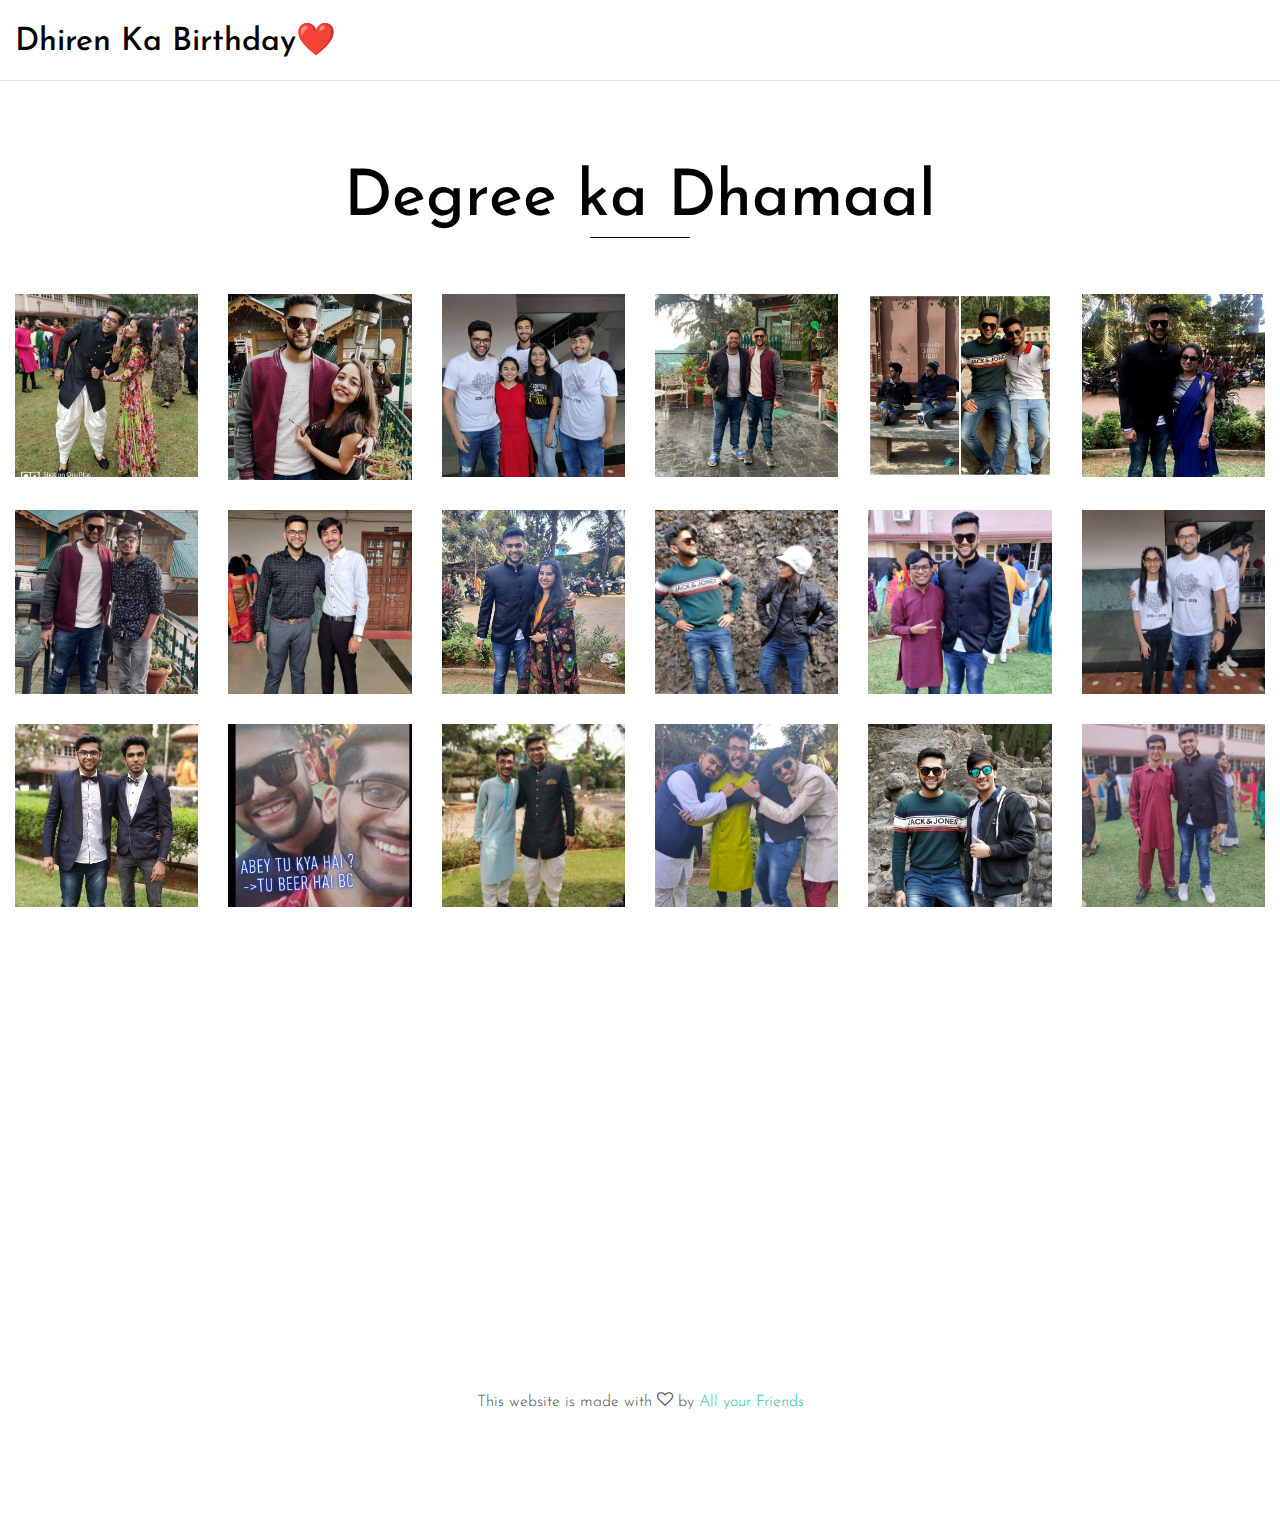
==== commit 3dd9d475: "final push" ====
--- a/sections/degree.html
+++ b/sections/degree.html
@@ -74,7 +74,7 @@
         <div class="col-md-7">
           <div class="row mb-5">
             <div class="col-12 ">
-              <h2 class="site-section-heading text-center">Degree Doston ka Dhamaal</h2>
+              <h2 class="site-section-heading text-center">Degree ka Dhamaal</h2>
             </div>
           </div>
         </div>
@@ -84,58 +84,58 @@
 
         <div class="col-sm-6 col-md-4 col-lg-3 col-xl-2 item" data-aos="fade"
           data-src="../images/pics_with_degree/degree1.jpg"
-          data-sub-html="<h3>PRIYANKA LALCHANDANI ( PIYU )</h3><h2>Lorem ipsum dolor sit amet, consectetur adipisicing elit. Quidem reiciendis, dolorum illo temporibus culpa eaque dolore rerum quod voluptate doloribus.</h2>">
-          <a href="#"><img src="../images/pics_with_degree/degree1.jpg" alt="IMage" class="img-fluid" width="300px"
-              height="300px"></a>
-        </div>
-        <div class="col-sm-6 col-md-4 col-lg-3 col-xl-2 item" data-aos="fade"
-          data-src="../images/pics_with_degree/degree2.jpg" data-sub-html="<h3>HARSHA UDASI</h3><h2>Hey gossip girl,
+          data-sub-html="<h2>PIYU</h2><h3>Our friendship started in the most unexpected way. I always knew Dhiren from what others told me, but when i got to know the actual you it was completely different. I never had a friend that supported me in such a way. You made me strong and happy. After I found you, I knew one thing for sure, that I could never let you go. You really are my best friend. My closest friend. And I promise to always be there for you, in good and bad times both. For your day, I wish you all the happiness in the world. Happiest Birthday D❤️. 
+P.S. I am going to haunt you forever 😈</h3>">
+          <a href="#"><img src="../images/pics_with_degree/degree1.jpg" alt="IMage" class="img-fluid" width="300px" height="300px"></a>
+        </div>
+        <div class="col-sm-6 col-md-4 col-lg-3 col-xl-2 item" data-aos="fade"
+          data-src="../images/pics_with_degree/degree2.jpg" data-sub-html="<h2>HARSHA UDASI</h2><h3>Hey gossip girl,
             I know you are really missing your bitching session with your boes. Ayenge ayenge ache din jldi . Aur suna hai ki Teri designing skills bhi kafi achi hai , but won't agree till you prove me wrong . Tab tak I am the best designer 😎 . 
-            Anyways 🥳🎉 Happy birthday Advisor (before drinking, while drinking, after drinking) .</h2>">
+            Anyways 🥳🎉 Happy birthday Advisor (before drinking, while drinking, after drinking) .</h3>">
           <a href="#"><img src="../images/pics_with_degree/degree2.jpg" alt="IMage" class="img-fluid" width="300px"
               height="300px"></a>
         </div>
         <div class="col-sm-6 col-md-4 col-lg-3 col-xl-2 item" data-aos="fade"
-          data-src="../images/pics_with_degree/degree3.jpg" data-sub-html="<h3>SONAL</h3><h2>I hope your big day is filled with lightness,  laughter and lots of memorable memories.
+          data-src="../images/pics_with_degree/degree3.jpg" data-sub-html="<h2>SONAL</h2><h3>I hope your big day is filled with lightness,  laughter and lots of memorable memories.
             Happy birthday Dhiren 🤗🤗
             God bless you. 
-            P. S- we don't have any pic 😅</h2>">
+            P. S- we don't have any pic 😅</h3>">
           <a href="#"><img src="../images/pics_with_degree/degree3.jpg" alt="IMage" class="img-fluid" width="300px"
               height="300px"></a>
         </div>
         <div class="col-sm-6 col-md-4 col-lg-3 col-xl-2 item" data-aos="fade"
           data-src="../images/pics_with_degree/degree4.jpg"
-          data-sub-html="<h3>RAHUL KHUBCHANDANI</h3><h2>From being childhood friends to completing our graduation together, its being a one hell of a journey with lots of down and ups but the ups were way more beautiful and memorable. I hope this bond stays for many more years and we keep organising trips and parties. I hope when we look back we count on all the good memories we have shared. Happy birthday brother!🎂❤️</h2>">
+          data-sub-html="<h2>RAHUL KHUBCHANDANI</h2><h3>From being childhood friends to completing our graduation together, its being a one hell of a journey with lots of down and ups but the ups were way more beautiful and memorable. I hope this bond stays for many more years and we keep organising trips and parties. I hope when we look back we count on all the good memories we have shared. Happy birthday brother!🎂❤️</h3>">
           <a href="#"><img src="../images/pics_with_degree/degree4.jpg" alt="IMage" class="img-fluid" width="300px"
               height="300px"></a>
         </div>
         <div class="col-sm-6 col-md-4 col-lg-3 col-xl-2 item" data-aos="fade"
           data-src="../images/pics_with_degree/degree5.jpg"
-          data-sub-html="<h3>AKASH NARANG</h3><h2>Lorem ipsum dolor sit amet, consectetur adipisicing elit. Quidem reiciendis, dolorum illo temporibus culpa eaque dolore rerum quod voluptate doloribus.</h2>">
+          data-sub-html="<h2>AKASH NARANG</h2><h3>Hey dhiren , wish you a many many happy returns of the day♥️. Cherishing all the good times we have had together and except few tough times Thanks for being there in all the times. Cheers to all the daaru and teenpatti nights we have had since forever ! Looking forward to your bartending skills and hope you keep serving drinks like this to us forever. I don't know to make a single drink and being with you has taken me high in range of 1 drinks to beer toh paani hai, pee tu. Hope we continue making such memories and keep getting high together to live it all ♥️.  Happy birthday bro 🎂</h3>">
           <a href="#"><img src="../images/pics_with_degree/degree5.jpg" alt="IMage" class="img-fluid" width="300px"
               height="300px"></a>
         </div>
         <div class="col-sm-6 col-md-4 col-lg-3 col-xl-2 item" data-aos="fade"
-          data-src="../images/pics_with_degree/degree6.jpg" data-sub-html="<h3>JUHI MULCHANDANI</h3><h2>A Very Happy Birthday Dhiren 🥳 
+          data-src="../images/pics_with_degree/degree6.jpg" data-sub-html="<h2>JUHI MULCHANDANI</h2><h3>A Very Happy Birthday Dhiren 🥳 
             May god bless you 😇
             Okay now this is perfect time to wish this as I wished u two months before in March🙊😂 but Okay once again Happy Birthday🧁
             Hope ur quarantine bday goes well 
             Be safe 
             Stay home
-            God bless you♥️❣️</h2>">
+            God bless you♥️❣️</h3>">
           <a href="#"><img src="../images/pics_with_degree/degree6.jpg" alt="IMage" class="img-fluid" width="300px"
               height="300px"></a>
         </div>
         <div class="col-sm-6 col-md-4 col-lg-3 col-xl-2 item" data-aos="fade"
-          data-src="../images/pics_with_degree/degree7.jpg" data-sub-html="<h3>SAHIL SADHWANI</h3><h2>Never thought that I would get a friend like you, never thought we would become such great friends, a friend who is always with you, always supports you. 
+          data-src="../images/pics_with_degree/degree7.jpg" data-sub-html="<h2>SAHIL SADHWANI</h2><h3>Never thought that I would get a friend like you, never thought we would become such great friends, a friend who is always with you, always supports you. 
             'Dosti apni itni khoobsoorat hai ki jata nai sakte.' 
             Lucky to have you as a friend. 
-            Happy Birthday DDC❤️✨</h2>">
+            Happy Birthday DDC❤️✨</h3>">
           <a href="#"><img src="../images/pics_with_degree/degree7.jpg" alt="IMage" class="img-fluid" width="300px"
               height="300px"></a>
         </div>
         <div class="col-sm-6 col-md-4 col-lg-3 col-xl-2 item" data-aos="fade"
-          data-src="../images/pics_with_degree/degree8.jpg" data-sub-html="<h3>KARAN KHATWANI</h3><h2>Happiest birthday man !! 😁🎊🎉
+          data-src="../images/pics_with_degree/degree8.jpg" data-sub-html="<h2>KARAN KHATWANI</h2><h3>Happiest birthday man !! 😁🎊🎉
             May God bless you 😇
             Hisab adhe m h bhai lecture ka 😂 lockdown k baad mil karte h khatam
             #kabiKabiValaBenchPartner 😂
@@ -143,48 +143,48 @@
             
             PS: Thanks for helping in project bhai 😊 
             
-            Enjoy your day bro 🥂</h2>">
+            Enjoy your day bro 🥂</h3>">
           <a href="#"><img src="../images/pics_with_degree/degree8.jpg" alt="IMage" class="img-fluid" width="300px"
               height="300px"></a>
         </div>
         <div class="col-sm-6 col-md-4 col-lg-3 col-xl-2 item" data-aos="fade"
-          data-src="../images/pics_with_degree/degree9.jpg" data-sub-html="<h3>LATIKA GURNANI</h3><h2>U code like a nerd 👨🏻‍💻
+          data-src="../images/pics_with_degree/degree9.jpg" data-sub-html="<h2>LATIKA GURNANI</h2><h3>U code like a nerd 👨🏻‍💻
             But never let anyone unheard 🧏🏻‍♂️
             I give u my word 🙆🏻‍♀️
             That you’ll never be blurred 🤞🏻
             And u’ll always be preferred 🙌🏻
             
-            Happiest birthday to you Dhirennn 🥳💯🥂</h2>">
+            Happiest birthday to you Dhirennn 🥳💯🥂</h3>">
           <a href="#"><img src="../images/pics_with_degree/degree9.jpg" alt="IMage" class="img-fluid" width="300px"
               height="300px"></a>
         </div>
         <div class="col-sm-6 col-md-4 col-lg-3 col-xl-2 item" data-aos="fade"
           data-src="../images/pics_with_degree/degree10.jpg"
-          data-sub-html="<h3>YOGITA JETHANANDANI</h3><h2>Happiest bday Bro 😀 Take me back to this trip😂💕 Thanks fir sharing projects 😂💁🏻‍♀️ God bless u 😀😀🤗</h2>">
+          data-sub-html="<h2>YOGITA JETHANANDANI</h2><h3>Happiest bday Bro 😀 Take me back to this trip😂💕 Thanks fir sharing projects 😂💁🏻‍♀️ God bless u 😀😀🤗</h3>">
           <a href="#"><img src="../images/pics_with_degree/degree10.jpg" alt="IMage" class="img-fluid" width="300px"
               height="300px"></a>
         </div>
         <div class="col-sm-6 col-md-4 col-lg-3 col-xl-2 item" data-aos="fade"
-          data-src="../images/pics_with_degree/degree11.jpg" data-sub-html="<h3>CHIRAG ROHRA</h3><h2>Happy Birthday hushar bro 🤘🏻😃✨❤️🍫🎂🥳God bless you.
+          data-src="../images/pics_with_degree/degree11.jpg" data-sub-html="<h2>CHIRAG ROHRA</h2><h3>Happy Birthday hushar bro 🤘🏻😃✨❤️🍫🎂🥳God bless you.
             Bhai itna sab kaise manage kr lete ho??! 🤔
             Keep working hard as u do😎
-            (P.S. Please share tips for success with us too😬)</h2>">
+            (P.S. Please share tips for success with us too😬)</h3>">
           <a href="#"><img src="../images/pics_with_degree/degree11.jpg" alt="IMage" class="img-fluid" width="300px"
               height="300px"></a>
         </div>
         <div class="col-sm-6 col-md-4 col-lg-3 col-xl-2 item" data-aos="fade"
-          data-src="../images/pics_with_degree/degree12.jpg" data-sub-html="<h3>VANITA LEHRANI</h3><h2>Happiest Birthday Scholar Bro !! ❤️🥳🤭🎊🎉
+          data-src="../images/pics_with_degree/degree12.jpg" data-sub-html="<h2>VANITA LEHRANI</h2><h3>Happiest Birthday Scholar Bro !! ❤️🥳🤭🎊🎉
             Will miss college lectures ka tp with you !😂
             Thanks for helping us with our project !😎🙌🏻
             God bless you Bro !😇✨
-            May all ur dreams come true !🤩</h2>">
+            May all ur dreams come true !🤩</h3>">
           <a href="#"><img src="../images/pics_with_degree/degree12.jpg" alt="IMage" class="img-fluid" width="300px"
               height="300px"></a>
         </div>
         <div class="col-sm-6 col-md-4 col-lg-3 col-xl-2 item" data-aos="fade"
-          data-src="../images/pics_with_degree/degree13.jpg" data-sub-html="<h3>CHIRAG RAGHANI</h3><h2>From first manali trip to second manali trip we have made lots of memories and we have totally lived our life between this period.Having a best friend like you is totally a bad luck because Im the one who got caught every time by our college teachers.
+          data-src="../images/pics_with_degree/degree13.jpg" data-sub-html="<h2>CHIRAG RAGHANI</h2><h3>From first manali trip to second manali trip we have made lots of memories and we have totally lived our life between this period.Having a best friend like you is totally a bad luck because Im the one who got caught every time by our college teachers.
             PS:I love to make you involve with me every time I got caught by teachers😁😁
-            PSS:lucky to have you janeman HAPPY BIRTHDAY ❤️</h2>">
+            PSS:lucky to have you janeman HAPPY BIRTHDAY ❤️</h3>">
           <a href="#"><img src="../images/pics_with_degree/degree13.jpg" alt="IMage" class="img-fluid" width="300px"
               height="300px"></a>
         </div>
@@ -194,7 +194,7 @@
               height="300px"></a>
         </div>
         <div class="col-sm-6 col-md-4 col-lg-3 col-xl-2 item" data-aos="fade"
-          data-src="../images/pics_with_degree/degree15.jpg" data-sub-html="<h3>SANJAY JANYANI</h3><h2>We didn't talk much and not more to share
+          data-src="../images/pics_with_degree/degree15.jpg" data-sub-html="<h2>SANJAY JANYANI</h2><h3>We didn't talk much and not more to share
             Bought up in area with same water and air
             
             Comprehending each other on Manali trip
@@ -208,66 +208,88 @@
             
             
             
-            Happy Birthday Bro🥂</h2>">
+            Happy Birthday Bro🥂</h3>">
           <a href="#"><img src="../images/pics_with_degree/degree15.jpg" alt="IMage" class="img-fluid" width="300px"
               height="300px"></a>
         </div>
         <div class="col-sm-6 col-md-4 col-lg-3 col-xl-2 item" data-aos="fade"
           data-src="../images/pics_with_degree/degree16.jpg"
-          data-sub-html="<h3>JITEN TOLANI</h3><h2>Happiest Birthday Dhiren 🎉🥳🍻🎂aur lockdown k baad next trip kaha lekr chalra hai</h2>">
+          data-sub-html="<h2>JITEN TOLANI</h2><h3>Happiest Birthday Dhiren 🎉🥳🍻🎂aur lockdown k baad next trip kaha lekr chalra hai</h3>">
           <a href="#"><img src="../images/pics_with_degree/degree16.jpg" alt="IMage" class="img-fluid" width="300px"
               height="300px"></a>
         </div>
         <div class="col-sm-6 col-md-4 col-lg-3 col-xl-2 item" data-aos="fade"
           data-src="../images/pics_with_degree/degree17.jpg"
-          data-sub-html="<h3>DHIRAG ASWANI</h3><h2>Happy Birthday bro 🎂 #allrounder</h2>">
+          data-sub-html="<h2>DHIRAG ASWANI</h2><h3>Happy Birthday bro 🎂 #allrounder</h3>">
           <a href="#"><img src="../images/pics_with_degree/degree17.jpg" alt="IMage" class="img-fluid" width="300px"
               height="300px"></a>
         </div>
         <div class="col-sm-6 col-md-4 col-lg-3 col-xl-2 item" data-aos="fade"
           data-src="../images/pics_with_degree/varun.jpeg"
-          data-sub-html="<h3>VARUN JETHANANDANI</h3><h2>Thand mein aapko garmi de rhaa hun gift mein aapko cricomania ki team de rhaa hun daal lena isse apni gaand mein aapko dosti ki saugat de rhaa hun.Kyun dun tumhe yeh dua ki tumhari umar lambi ho jaaye,kyaa pata aaj nagananda ka aakhri din ho aur corona se uske lavde lagg jaaye</h2>">
-          <a href="#"><img src="../images/pics_with_degree/varun.jpeg" alt="IMage" class="img-fluid" width="300px"
-              height="300px"></a>
-        </div>
-        <div class="col-sm-6 col-md-4 col-lg-3 col-xl-2 item" data-aos="fade"
-          data-src="../images/pics_with_degree/degree18.jpg" data-sub-html="<h3>KAPIL</h3><h2>Happy ’LOCKDOWN’ birthday 
+          data-sub-html="<h2>VARUN JETHANANDANI</h2><h3>Thand mein aapko garmi de rhaa hun gift mein aapko cricomania ki team de rhaa hun daal lena isse apni gaand mein aapko dosti ki saugat de rhaa hun.Kyun dun tumhe yeh dua ki tumhari umar lambi ho jaaye,kyaa pata aaj nagananda ka aakhri din ho aur corona se uske lavde lagg jaaye</h3>">
+          <a href="#"><img src="../images/pics_with_degree/varun.jpg" alt="IMage" class="img-fluid" width="300px"
+              height="300px"></a>
+        </div>
+        <div class="col-sm-6 col-md-4 col-lg-3 col-xl-2 item" data-aos="fade"
+          data-src="../images/pics_with_degree/degree18.jpg" data-sub-html="<h2>KAPIL</h2><h3>Happy ’LOCKDOWN’ birthday 
             Look on the bright side.. you can party in your comfy clothes and without even spending money on your birthday and don't forget 
-            ”Let the good times roll” see you after social distancing! HAPPIEST BIRTHDAY BRO!😎🍾</h2>">
+            ”Let the good times roll” see you after social distancing! HAPPIEST BIRTHDAY BRO!😎🍾</h3>">
           <a href="#"><img src="../images/pics_with_degree/degree18.jpg" alt="IMage" class="img-fluid" width="300px"
               height="300px"></a>
         </div>
         <div class="col-sm-6 col-md-4 col-lg-3 col-xl-2 item" data-aos="fade"
           data-src="../images/pics_with_degree/degree19.jpg"
-          data-sub-html="<h3>ANISHA KAUL</h3><h2>Happiest Birthday Trip Organizer! 🎉🎂🎈 Hope you have an amazing day (I know minus the 🍺 kya hi mazaa😂🤷🏻‍♀️) and I pray for your sake for the liquor shops to open again😂 It was great fun hanging out with you on the trip and after this lockdown gets over ek aur toh bannti hai Trip Organizer!😉 Happy 22nd once again!😁😁</h2>">
+          data-sub-html="<h2>ANISHA KAUL</h2><h3>Happiest Birthday Trip Organizer! 🎉🎂🎈 Hope you have an amazing day (I know minus the 🍺 kya hi mazaa😂🤷🏻‍♀️) and I pray for your sake for the liquor shops to open again😂 It was great fun hanging out with you on the trip and after this lockdown gets over ek aur toh bannti hai Trip Organizer!😉 Happy 22nd once again!😁😁</h3>">
           <a href="#"><img src="../images/pics_with_degree/degree19.jpg" alt="IMage" class="img-fluid" width="300px"
               height="300px"></a>
         </div>
         <div class="col-sm-6 col-md-4 col-lg-3 col-xl-2 item" data-aos="fade"
           data-src="../images/pics_with_degree/degree20.jpg"
-          data-sub-html="<h3>PUJA MAHTANI</h3><h2>Many many happy returns of the day Dhiren🥂🎂🎊🎈 may God bless you with lots of happiness and success in your life ✨.</h2>">
+          data-sub-html="<h2>PUJA MAHTANI</h2><h3>Many many happy returns of the day Dhiren🥂🎂🎊🎈 may God bless you with lots of happiness and success in your life ✨.</h3>">
           <a href="#"><img src="../images/pics_with_degree/degree20.jpg" alt="IMage" class="img-fluid" width="300px"
               height="300px"></a>
         </div>
         <div class="col-sm-6 col-md-4 col-lg-3 col-xl-2 item" data-aos="fade"
           data-src="../images/pics_with_degree/degree21.jpg"
-          data-sub-html="<h3>BHAVESH DURGIA</h3><h2>I wish a very Happy birthday to my closest friend. May you be filled with joy and surrounded by people who love and appreciate you. People come and go in life, but best friends always stay. It's is quite sad  that I missed your birthday. A party that would have double as reunion. I will never ever forget a B.E trip and trip organizer and futher want to be a part of such trip with the same organizer .... Want to say a lot but saved for meetings .</h2>">
+          data-sub-html="<h2>BHAVESH DURGIA</h2><h3>I wish a very Happy birthday to my closest friend. May you be filled with joy and surrounded by people who love and appreciate you. People come and go in life, but best friends always stay. It's is quite sad  that I missed your birthday. A party that would have double as reunion. I will never ever forget a B.E trip and trip organizer and futher want to be a part of such trip with the same organizer .... Want to say a lot but saved for meetings .</h3>">
           <a href="#"><img src="../images/pics_with_degree/degree21.jpg" alt="IMage" class="img-fluid" width="300px"
               height="300px"></a>
         </div>
         <div class="col-sm-6 col-md-4 col-lg-3 col-xl-2 item" data-aos="fade"
-          data-src="../images/pics_with_degree/degree22.jpg" data-sub-html="<h3>JATIN SUMAI</h3><h2>
-            Happy Birthday Bhai🥂🎂🎊🎈❤️!! Hope so tera Birthday mere bday ke tarah boring jaye😂. But jo bhi ho college ki life tere bina adhuri thi, sab ko tere jaisa dost mile😁. Tip: Bhai 4 baje ke baad mereko bolne ke baad to bhi sota kar 😂😂. Happy Birthdayy jaaneman❤️❤️😘. 
-          </h2>">
+          data-src="../images/pics_with_degree/degree22.jpg" data-sub-html="<h2>JATIN SUMAI</h2><h3>
+            Happy Birthday Bhai🥂🎂🎊🎈❤️!! Hope so tera Birthday mere bday ke tarah boring jaye😂. But jo bhi ho college ki life tere bina adhuri thi, sab ko tere jaisa dost mile😁. Tip: Bhai 4 baje ke baad mereko bolne ke baad tu bhi sota kar 😂😂. Happy Birthdayy jaaneman❤️❤️😘. 
+          </h3>">
           <a href="#"><img src="../images/pics_with_degree/degree22.jpg" alt="IMage" class="img-fluid" width="300px"
               height="300px"></a>
         </div>
         <div class="col-sm-6 col-md-4 col-lg-3 col-xl-2 item" data-aos="fade"
+          data-src="../images/pics_with_degree/degree24.jpg" data-sub-html="<h2>NIKHIL GHIND</h2><h3>
+           I have categorized my frnds in these categories:
+Friends 
+Good friends
+Best Friends
+
+U my frnd belong to highest category without question. I.E Submission Frnd
+
+This is the grtest category i could have given u.
+In some cases it might even rise higher than Khushboo
+
+Bhagwan humari dosti itni gehri kare ki submission teri ho, Aur marks meri ho
+
+We haven't had any heart to heart talk , one time we tried it turned out in conversation regarding notes and coins.
+
+All my frnds i have now in college ,  I have known them from way before. U r the only frnd i made in college . Couldn't have asked for better 
+          </h3>">
+          <a href="#"><img src="../images/pics_with_degree/degree26.jpg" alt="IMage" class="img-fluid" width="300px"
+              height="300px"></a>
+        </div>
+        <div class="col-sm-6 col-md-4 col-lg-3 col-xl-2 item" data-aos="fade"
           data-src="../images/pics_with_degree/degree23.jpg"
-          data-sub-html="<h3>KHUSHBOO CHANDNANI</h3><h2>Lorem ipsum dolor sit amet, consectetur adipisicing elit. Quidem reiciendis, dolorum illo temporibus culpa eaque dolore rerum quod voluptate doloribus.</h2>">
+          data-sub-html="<h2>KHUSHBOO CHANDNANI</h2><h3>Happy Birthday Scholar🥳. Mujhse jyada pointer hone ke baad bhi mujhe topper bolna, mujhse jyada attendance hone ke baad bhi mujhe he sunana yeh sab tu he kar sakta hai😂😂.Fakir itna jaldi jaldi uthake bohot pareshan kiya tune har din trip pe😂 Par joh bhi yeh u were the best organizer and a very good friend I have ever met.❤️</h3>">
           <a href="#"><img src="../images/pics_with_degree/degree23.jpg" alt="IMage" class="img-fluid" width="300px"
               height="300px"></a>
         </div>
+         
 
       </div>
 
@@ -279,13 +301,8 @@
               your Friends</a>
             <!-- Link back to Colorlib can't be removed. Template is licensed under CC BY 3.0. -->
             <!-- Link back to Colorlib can't be removed. Template is licensed under CC BY 3.0. -->
-            | Copyright &copy;<script data-cfasync="false"
-              src="/cdn-cgi/scripts/5c5dd728/cloudflare-static/email-decode.min.js"></script>
-            <script>
-              document.write(new Date().getFullYear());
-            </script> All rights reserved | This template is made with <i class="icon-heart-o" aria-hidden="true"></i>
-            by
-            <a href="https://colorlib.com" target="_blank">Colorlib</a>
+           
+     
             <!-- Link back to Colorlib can't be removed. Template is licensed under CC BY 3.0. -->
           </p>
           <p>
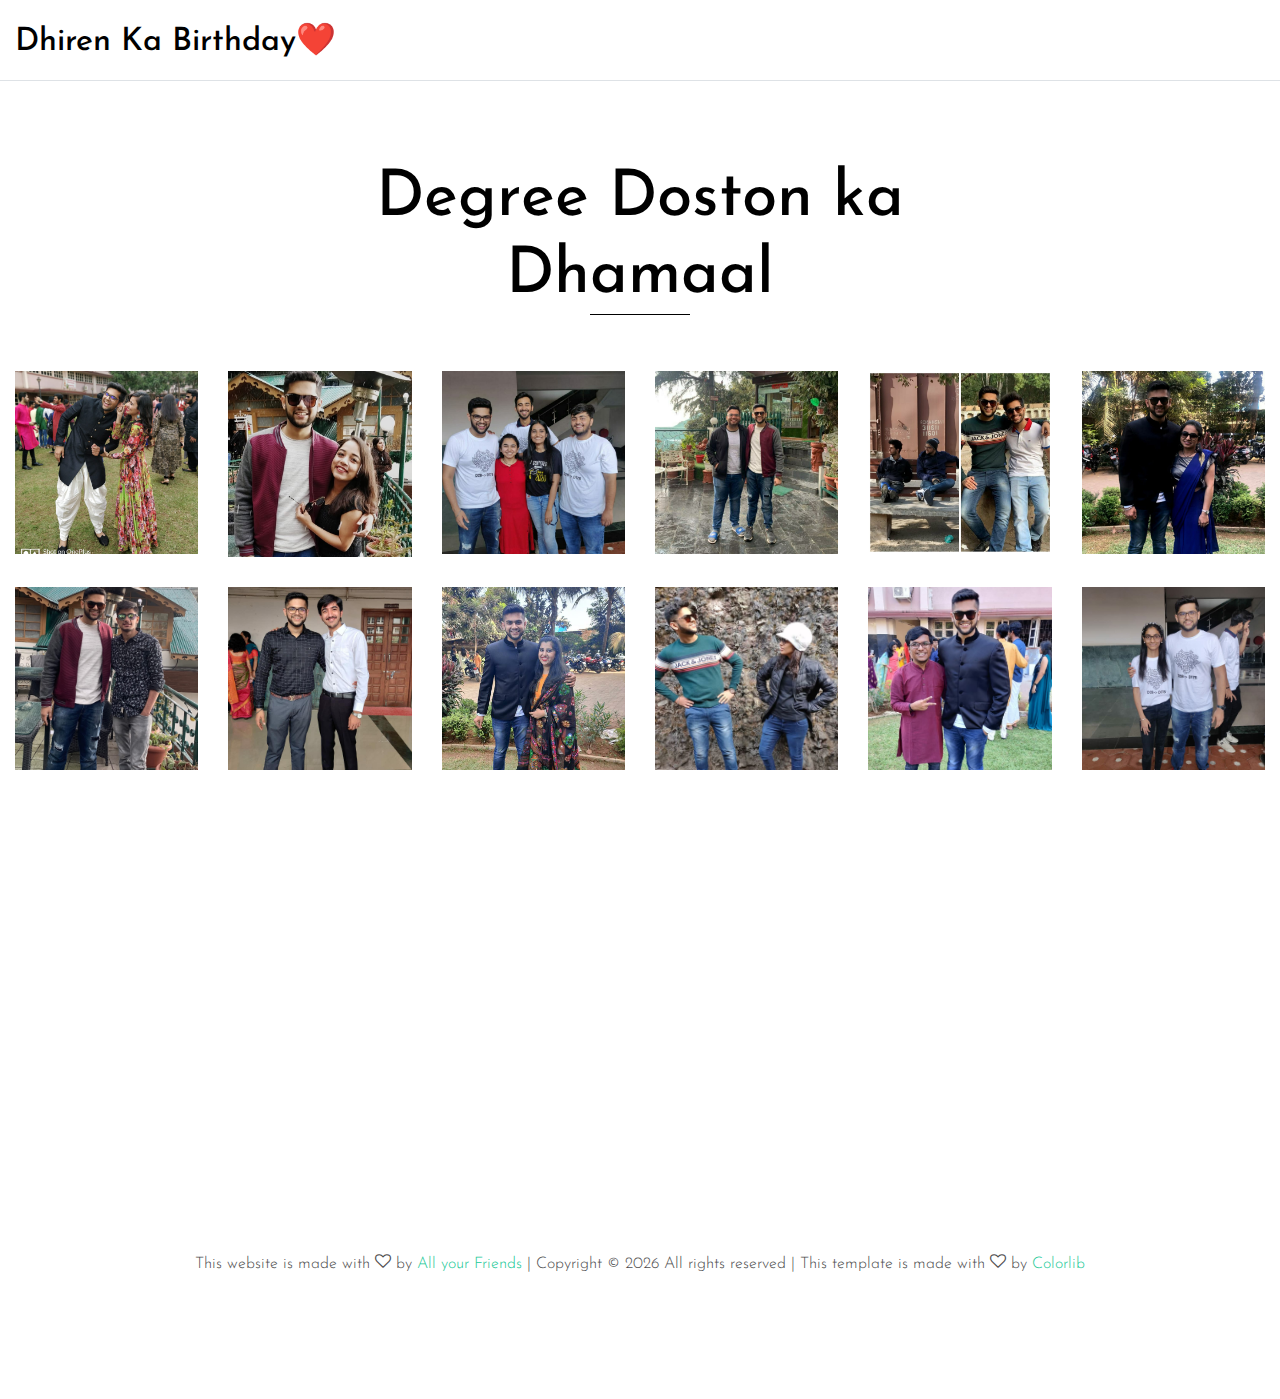
==== commit 2f76604a: "tp" ====
--- a/sections/degree.html
+++ b/sections/degree.html
@@ -74,7 +74,7 @@
         <div class="col-md-7">
           <div class="row mb-5">
             <div class="col-12 ">
-              <h2 class="site-section-heading text-center">Degree ka Dhamaal</h2>
+              <h2 class="site-section-heading text-center">Degree Doston ka Dhamaal</h2>
             </div>
           </div>
         </div>
@@ -83,59 +83,59 @@
       <div class="row" id="lightgallery">
 
         <div class="col-sm-6 col-md-4 col-lg-3 col-xl-2 item" data-aos="fade"
-          data-src="../images/pics_with_degree/degree1.jpg"
-          data-sub-html="<h2>PIYU</h2><h3>Our friendship started in the most unexpected way. I always knew Dhiren from what others told me, but when i got to know the actual you it was completely different. I never had a friend that supported me in such a way. You made me strong and happy. After I found you, I knew one thing for sure, that I could never let you go. You really are my best friend. My closest friend. And I promise to always be there for you, in good and bad times both. For your day, I wish you all the happiness in the world. Happiest Birthday D❤️. 
-P.S. I am going to haunt you forever 😈</h3>">
-          <a href="#"><img src="../images/pics_with_degree/degree1.jpg" alt="IMage" class="img-fluid" width="300px" height="300px"></a>
-        </div>
-        <div class="col-sm-6 col-md-4 col-lg-3 col-xl-2 item" data-aos="fade"
-          data-src="../images/pics_with_degree/degree2.jpg" data-sub-html="<h2>HARSHA UDASI</h2><h3>Hey gossip girl,
+          data-src="../images/pics_with_degree/degree1.jpg" data-sub-html="<h3>PRIYANKA LALCHANDANI ( Pri💋 )</h3><h2>Our friendship started in the most unexpected way. I always knew Dhiren from what others told me, but when i got to know the actual you it was completely different. I never had a friend that supported me in such a way. You made me strong and happy. After I found you, I knew one thing for sure, that I could never let you go. You really are my best friend. My closest friend. And I promise to always be there for you, in good and bad times both. For your day, I wish you all the happiness in the world. Happiest Birthday D❤️. 
+            P.S. I am going to haunt you forever 😈</h2>">
+          <a href="#"><img src="../images/pics_with_degree/degree1.jpg" alt="IMage" class="img-fluid" width="300px"
+              height="300px"></a>
+        </div>
+        <div class="col-sm-6 col-md-4 col-lg-3 col-xl-2 item" data-aos="fade"
+          data-src="../images/pics_with_degree/degree2.jpg" data-sub-html="<h3>HARSHA UDASI</h3><h2>Hey gossip girl,
             I know you are really missing your bitching session with your boes. Ayenge ayenge ache din jldi . Aur suna hai ki Teri designing skills bhi kafi achi hai , but won't agree till you prove me wrong . Tab tak I am the best designer 😎 . 
-            Anyways 🥳🎉 Happy birthday Advisor (before drinking, while drinking, after drinking) .</h3>">
+            Anyways 🥳🎉 Happy birthday Advisor (before drinking, while drinking, after drinking) .</h2>">
           <a href="#"><img src="../images/pics_with_degree/degree2.jpg" alt="IMage" class="img-fluid" width="300px"
               height="300px"></a>
         </div>
         <div class="col-sm-6 col-md-4 col-lg-3 col-xl-2 item" data-aos="fade"
-          data-src="../images/pics_with_degree/degree3.jpg" data-sub-html="<h2>SONAL</h2><h3>I hope your big day is filled with lightness,  laughter and lots of memorable memories.
+          data-src="../images/pics_with_degree/degree3.jpg" data-sub-html="<h3>SONAL</h3><h2>I hope your big day is filled with lightness,  laughter and lots of memorable memories.
             Happy birthday Dhiren 🤗🤗
             God bless you. 
-            P. S- we don't have any pic 😅</h3>">
+            P. S- we don't have any pic 😅</h2>">
           <a href="#"><img src="../images/pics_with_degree/degree3.jpg" alt="IMage" class="img-fluid" width="300px"
               height="300px"></a>
         </div>
         <div class="col-sm-6 col-md-4 col-lg-3 col-xl-2 item" data-aos="fade"
           data-src="../images/pics_with_degree/degree4.jpg"
-          data-sub-html="<h2>RAHUL KHUBCHANDANI</h2><h3>From being childhood friends to completing our graduation together, its being a one hell of a journey with lots of down and ups but the ups were way more beautiful and memorable. I hope this bond stays for many more years and we keep organising trips and parties. I hope when we look back we count on all the good memories we have shared. Happy birthday brother!🎂❤️</h3>">
+          data-sub-html="<h3>RAHUL KHUBCHANDANI</h3><h2>From being childhood friends to completing our graduation together, its being a one hell of a journey with lots of down and ups but the ups were way more beautiful and memorable. I hope this bond stays for many more years and we keep organising trips and parties. I hope when we look back we count on all the good memories we have shared. Happy birthday brother!🎂❤️</h2>">
           <a href="#"><img src="../images/pics_with_degree/degree4.jpg" alt="IMage" class="img-fluid" width="300px"
               height="300px"></a>
         </div>
         <div class="col-sm-6 col-md-4 col-lg-3 col-xl-2 item" data-aos="fade"
           data-src="../images/pics_with_degree/degree5.jpg"
-          data-sub-html="<h2>AKASH NARANG</h2><h3>Hey dhiren , wish you a many many happy returns of the day♥️. Cherishing all the good times we have had together and except few tough times Thanks for being there in all the times. Cheers to all the daaru and teenpatti nights we have had since forever ! Looking forward to your bartending skills and hope you keep serving drinks like this to us forever. I don't know to make a single drink and being with you has taken me high in range of 1 drinks to beer toh paani hai, pee tu. Hope we continue making such memories and keep getting high together to live it all ♥️.  Happy birthday bro 🎂</h3>">
+          data-sub-html="<h3>AKASH NARANG</h3><h2>Lorem ipsum dolor sit amet, consectetur adipisicing elit. Quidem reiciendis, dolorum illo temporibus culpa eaque dolore rerum quod voluptate doloribus.</h2>">
           <a href="#"><img src="../images/pics_with_degree/degree5.jpg" alt="IMage" class="img-fluid" width="300px"
               height="300px"></a>
         </div>
         <div class="col-sm-6 col-md-4 col-lg-3 col-xl-2 item" data-aos="fade"
-          data-src="../images/pics_with_degree/degree6.jpg" data-sub-html="<h2>JUHI MULCHANDANI</h2><h3>A Very Happy Birthday Dhiren 🥳 
+          data-src="../images/pics_with_degree/degree6.jpg" data-sub-html="<h3>JUHI MULCHANDANI</h3><h2>A Very Happy Birthday Dhiren 🥳 
             May god bless you 😇
             Okay now this is perfect time to wish this as I wished u two months before in March🙊😂 but Okay once again Happy Birthday🧁
             Hope ur quarantine bday goes well 
             Be safe 
             Stay home
-            God bless you♥️❣️</h3>">
+            God bless you♥️❣️</h2>">
           <a href="#"><img src="../images/pics_with_degree/degree6.jpg" alt="IMage" class="img-fluid" width="300px"
               height="300px"></a>
         </div>
         <div class="col-sm-6 col-md-4 col-lg-3 col-xl-2 item" data-aos="fade"
-          data-src="../images/pics_with_degree/degree7.jpg" data-sub-html="<h2>SAHIL SADHWANI</h2><h3>Never thought that I would get a friend like you, never thought we would become such great friends, a friend who is always with you, always supports you. 
+          data-src="../images/pics_with_degree/degree7.jpg" data-sub-html="<h3>SAHIL SADHWANI</h3><h2>Never thought that I would get a friend like you, never thought we would become such great friends, a friend who is always with you, always supports you. 
             'Dosti apni itni khoobsoorat hai ki jata nai sakte.' 
             Lucky to have you as a friend. 
-            Happy Birthday DDC❤️✨</h3>">
+            Happy Birthday DDC❤️✨</h2>">
           <a href="#"><img src="../images/pics_with_degree/degree7.jpg" alt="IMage" class="img-fluid" width="300px"
               height="300px"></a>
         </div>
         <div class="col-sm-6 col-md-4 col-lg-3 col-xl-2 item" data-aos="fade"
-          data-src="../images/pics_with_degree/degree8.jpg" data-sub-html="<h2>KARAN KHATWANI</h2><h3>Happiest birthday man !! 😁🎊🎉
+          data-src="../images/pics_with_degree/degree8.jpg" data-sub-html="<h3>KARAN KHATWANI</h3><h2>Happiest birthday man !! 😁🎊🎉
             May God bless you 😇
             Hisab adhe m h bhai lecture ka 😂 lockdown k baad mil karte h khatam
             #kabiKabiValaBenchPartner 😂
@@ -143,48 +143,48 @@
             
             PS: Thanks for helping in project bhai 😊 
             
-            Enjoy your day bro 🥂</h3>">
+            Enjoy your day bro 🥂</h2>">
           <a href="#"><img src="../images/pics_with_degree/degree8.jpg" alt="IMage" class="img-fluid" width="300px"
               height="300px"></a>
         </div>
         <div class="col-sm-6 col-md-4 col-lg-3 col-xl-2 item" data-aos="fade"
-          data-src="../images/pics_with_degree/degree9.jpg" data-sub-html="<h2>LATIKA GURNANI</h2><h3>U code like a nerd 👨🏻‍💻
+          data-src="../images/pics_with_degree/degree9.jpg" data-sub-html="<h3>LATIKA GURNANI</h3><h2>U code like a nerd 👨🏻‍💻
             But never let anyone unheard 🧏🏻‍♂️
             I give u my word 🙆🏻‍♀️
             That you’ll never be blurred 🤞🏻
             And u’ll always be preferred 🙌🏻
             
-            Happiest birthday to you Dhirennn 🥳💯🥂</h3>">
+            Happiest birthday to you Dhirennn 🥳💯🥂</h2>">
           <a href="#"><img src="../images/pics_with_degree/degree9.jpg" alt="IMage" class="img-fluid" width="300px"
               height="300px"></a>
         </div>
         <div class="col-sm-6 col-md-4 col-lg-3 col-xl-2 item" data-aos="fade"
           data-src="../images/pics_with_degree/degree10.jpg"
-          data-sub-html="<h2>YOGITA JETHANANDANI</h2><h3>Happiest bday Bro 😀 Take me back to this trip😂💕 Thanks fir sharing projects 😂💁🏻‍♀️ God bless u 😀😀🤗</h3>">
+          data-sub-html="<h3>YOGITA JETHANANDANI</h3><h2>Happiest bday Bro 😀 Take me back to this trip😂💕 Thanks fir sharing projects 😂💁🏻‍♀️ God bless u 😀😀🤗</h2>">
           <a href="#"><img src="../images/pics_with_degree/degree10.jpg" alt="IMage" class="img-fluid" width="300px"
               height="300px"></a>
         </div>
         <div class="col-sm-6 col-md-4 col-lg-3 col-xl-2 item" data-aos="fade"
-          data-src="../images/pics_with_degree/degree11.jpg" data-sub-html="<h2>CHIRAG ROHRA</h2><h3>Happy Birthday hushar bro 🤘🏻😃✨❤️🍫🎂🥳God bless you.
+          data-src="../images/pics_with_degree/degree11.jpg" data-sub-html="<h3>CHIRAG ROHRA</h3><h2>Happy Birthday hushar bro 🤘🏻😃✨❤️🍫🎂🥳God bless you.
             Bhai itna sab kaise manage kr lete ho??! 🤔
             Keep working hard as u do😎
-            (P.S. Please share tips for success with us too😬)</h3>">
+            (P.S. Please share tips for success with us too😬)</h2>">
           <a href="#"><img src="../images/pics_with_degree/degree11.jpg" alt="IMage" class="img-fluid" width="300px"
               height="300px"></a>
         </div>
         <div class="col-sm-6 col-md-4 col-lg-3 col-xl-2 item" data-aos="fade"
-          data-src="../images/pics_with_degree/degree12.jpg" data-sub-html="<h2>VANITA LEHRANI</h2><h3>Happiest Birthday Scholar Bro !! ❤️🥳🤭🎊🎉
+          data-src="../images/pics_with_degree/degree12.jpg" data-sub-html="<h3>VANITA LEHRANI</h3><h2>Happiest Birthday Scholar Bro !! ❤️🥳🤭🎊🎉
             Will miss college lectures ka tp with you !😂
             Thanks for helping us with our project !😎🙌🏻
             God bless you Bro !😇✨
-            May all ur dreams come true !🤩</h3>">
+            May all ur dreams come true !🤩</h2>">
           <a href="#"><img src="../images/pics_with_degree/degree12.jpg" alt="IMage" class="img-fluid" width="300px"
               height="300px"></a>
         </div>
         <div class="col-sm-6 col-md-4 col-lg-3 col-xl-2 item" data-aos="fade"
-          data-src="../images/pics_with_degree/degree13.jpg" data-sub-html="<h2>CHIRAG RAGHANI</h2><h3>From first manali trip to second manali trip we have made lots of memories and we have totally lived our life between this period.Having a best friend like you is totally a bad luck because Im the one who got caught every time by our college teachers.
+          data-src="../images/pics_with_degree/degree13.jpg" data-sub-html="<h3>CHIRAG RAGHANI</h3><h2>From first manali trip to second manali trip we have made lots of memories and we have totally lived our life between this period.Having a best friend like you is totally a bad luck because Im the one who got caught every time by our college teachers.
             PS:I love to make you involve with me every time I got caught by teachers😁😁
-            PSS:lucky to have you janeman HAPPY BIRTHDAY ❤️</h3>">
+            PSS:lucky to have you janeman HAPPY BIRTHDAY ❤️</h2>">
           <a href="#"><img src="../images/pics_with_degree/degree13.jpg" alt="IMage" class="img-fluid" width="300px"
               height="300px"></a>
         </div>
@@ -194,7 +194,7 @@
               height="300px"></a>
         </div>
         <div class="col-sm-6 col-md-4 col-lg-3 col-xl-2 item" data-aos="fade"
-          data-src="../images/pics_with_degree/degree15.jpg" data-sub-html="<h2>SANJAY JANYANI</h2><h3>We didn't talk much and not more to share
+          data-src="../images/pics_with_degree/degree15.jpg" data-sub-html="<h3>SANJAY JANYANI</h3><h2>We didn't talk much and not more to share
             Bought up in area with same water and air
             
             Comprehending each other on Manali trip
@@ -208,88 +208,66 @@
             
             
             
-            Happy Birthday Bro🥂</h3>">
+            Happy Birthday Bro🥂</h2>">
           <a href="#"><img src="../images/pics_with_degree/degree15.jpg" alt="IMage" class="img-fluid" width="300px"
               height="300px"></a>
         </div>
         <div class="col-sm-6 col-md-4 col-lg-3 col-xl-2 item" data-aos="fade"
           data-src="../images/pics_with_degree/degree16.jpg"
-          data-sub-html="<h2>JITEN TOLANI</h2><h3>Happiest Birthday Dhiren 🎉🥳🍻🎂aur lockdown k baad next trip kaha lekr chalra hai</h3>">
+          data-sub-html="<h3>JITEN TOLANI</h3><h2>Happiest Birthday Dhiren 🎉🥳🍻🎂aur lockdown k baad next trip kaha lekr chalra hai</h2>">
           <a href="#"><img src="../images/pics_with_degree/degree16.jpg" alt="IMage" class="img-fluid" width="300px"
               height="300px"></a>
         </div>
         <div class="col-sm-6 col-md-4 col-lg-3 col-xl-2 item" data-aos="fade"
           data-src="../images/pics_with_degree/degree17.jpg"
-          data-sub-html="<h2>DHIRAG ASWANI</h2><h3>Happy Birthday bro 🎂 #allrounder</h3>">
+          data-sub-html="<h3>DHIRAG ASWANI</h3><h2>Happy Birthday bro 🎂 #allrounder</h2>">
           <a href="#"><img src="../images/pics_with_degree/degree17.jpg" alt="IMage" class="img-fluid" width="300px"
               height="300px"></a>
         </div>
         <div class="col-sm-6 col-md-4 col-lg-3 col-xl-2 item" data-aos="fade"
           data-src="../images/pics_with_degree/varun.jpeg"
-          data-sub-html="<h2>VARUN JETHANANDANI</h2><h3>Thand mein aapko garmi de rhaa hun gift mein aapko cricomania ki team de rhaa hun daal lena isse apni gaand mein aapko dosti ki saugat de rhaa hun.Kyun dun tumhe yeh dua ki tumhari umar lambi ho jaaye,kyaa pata aaj nagananda ka aakhri din ho aur corona se uske lavde lagg jaaye</h3>">
-          <a href="#"><img src="../images/pics_with_degree/varun.jpg" alt="IMage" class="img-fluid" width="300px"
-              height="300px"></a>
-        </div>
-        <div class="col-sm-6 col-md-4 col-lg-3 col-xl-2 item" data-aos="fade"
-          data-src="../images/pics_with_degree/degree18.jpg" data-sub-html="<h2>KAPIL</h2><h3>Happy ’LOCKDOWN’ birthday 
+          data-sub-html="<h3>VARUN JETHANANDANI</h3><h2>Thand mein aapko garmi de rhaa hun gift mein aapko cricomania ki team de rhaa hun daal lena isse apni gaand mein aapko dosti ki saugat de rhaa hun.Kyun dun tumhe yeh dua ki tumhari umar lambi ho jaaye,kyaa pata aaj nagananda ka aakhri din ho aur corona se uske lavde lagg jaaye</h2>">
+          <a href="#"><img src="../images/pics_with_degree/varun.jpeg" alt="IMage" class="img-fluid" width="300px"
+              height="300px"></a>
+        </div>
+        <div class="col-sm-6 col-md-4 col-lg-3 col-xl-2 item" data-aos="fade"
+          data-src="../images/pics_with_degree/degree18.jpg" data-sub-html="<h3>KAPIL</h3><h2>Happy ’LOCKDOWN’ birthday 
             Look on the bright side.. you can party in your comfy clothes and without even spending money on your birthday and don't forget 
-            ”Let the good times roll” see you after social distancing! HAPPIEST BIRTHDAY BRO!😎🍾</h3>">
+            ”Let the good times roll” see you after social distancing! HAPPIEST BIRTHDAY BRO!😎🍾</h2>">
           <a href="#"><img src="../images/pics_with_degree/degree18.jpg" alt="IMage" class="img-fluid" width="300px"
               height="300px"></a>
         </div>
         <div class="col-sm-6 col-md-4 col-lg-3 col-xl-2 item" data-aos="fade"
           data-src="../images/pics_with_degree/degree19.jpg"
-          data-sub-html="<h2>ANISHA KAUL</h2><h3>Happiest Birthday Trip Organizer! 🎉🎂🎈 Hope you have an amazing day (I know minus the 🍺 kya hi mazaa😂🤷🏻‍♀️) and I pray for your sake for the liquor shops to open again😂 It was great fun hanging out with you on the trip and after this lockdown gets over ek aur toh bannti hai Trip Organizer!😉 Happy 22nd once again!😁😁</h3>">
+          data-sub-html="<h3>ANISHA KAUL</h3><h2>Happiest Birthday Trip Organizer! 🎉🎂🎈 Hope you have an amazing day (I know minus the 🍺 kya hi mazaa😂🤷🏻‍♀️) and I pray for your sake for the liquor shops to open again😂 It was great fun hanging out with you on the trip and after this lockdown gets over ek aur toh bannti hai Trip Organizer!😉 Happy 22nd once again!😁😁</h2>">
           <a href="#"><img src="../images/pics_with_degree/degree19.jpg" alt="IMage" class="img-fluid" width="300px"
               height="300px"></a>
         </div>
         <div class="col-sm-6 col-md-4 col-lg-3 col-xl-2 item" data-aos="fade"
           data-src="../images/pics_with_degree/degree20.jpg"
-          data-sub-html="<h2>PUJA MAHTANI</h2><h3>Many many happy returns of the day Dhiren🥂🎂🎊🎈 may God bless you with lots of happiness and success in your life ✨.</h3>">
+          data-sub-html="<h3>PUJA MAHTANI</h3><h2>Many many happy returns of the day Dhiren🥂🎂🎊🎈 may God bless you with lots of happiness and success in your life ✨.</h2>">
           <a href="#"><img src="../images/pics_with_degree/degree20.jpg" alt="IMage" class="img-fluid" width="300px"
               height="300px"></a>
         </div>
         <div class="col-sm-6 col-md-4 col-lg-3 col-xl-2 item" data-aos="fade"
           data-src="../images/pics_with_degree/degree21.jpg"
-          data-sub-html="<h2>BHAVESH DURGIA</h2><h3>I wish a very Happy birthday to my closest friend. May you be filled with joy and surrounded by people who love and appreciate you. People come and go in life, but best friends always stay. It's is quite sad  that I missed your birthday. A party that would have double as reunion. I will never ever forget a B.E trip and trip organizer and futher want to be a part of such trip with the same organizer .... Want to say a lot but saved for meetings .</h3>">
+          data-sub-html="<h3>BHAVESH DURGIA</h3><h2>I wish a very Happy birthday to my closest friend. May you be filled with joy and surrounded by people who love and appreciate you. People come and go in life, but best friends always stay. It's is quite sad  that I missed your birthday. A party that would have double as reunion. I will never ever forget a B.E trip and trip organizer and futher want to be a part of such trip with the same organizer .... Want to say a lot but saved for meetings .</h2>">
           <a href="#"><img src="../images/pics_with_degree/degree21.jpg" alt="IMage" class="img-fluid" width="300px"
               height="300px"></a>
         </div>
         <div class="col-sm-6 col-md-4 col-lg-3 col-xl-2 item" data-aos="fade"
-          data-src="../images/pics_with_degree/degree22.jpg" data-sub-html="<h2>JATIN SUMAI</h2><h3>
-            Happy Birthday Bhai🥂🎂🎊🎈❤️!! Hope so tera Birthday mere bday ke tarah boring jaye😂. But jo bhi ho college ki life tere bina adhuri thi, sab ko tere jaisa dost mile😁. Tip: Bhai 4 baje ke baad mereko bolne ke baad tu bhi sota kar 😂😂. Happy Birthdayy jaaneman❤️❤️😘. 
-          </h3>">
+          data-src="../images/pics_with_degree/degree22.jpg" data-sub-html="<h3>JATIN SUMAI</h3><h2>
+            Happy Birthday Bhai🥂🎂🎊🎈❤️!! Hope so tera Birthday mere bday ke tarah boring jaye😂. But jo bhi ho college ki life tere bina adhuri thi, sab ko tere jaisa dost mile😁. Tip: Bhai 4 baje ke baad mereko bolne ke baad to bhi sota kar 😂😂. Happy Birthdayy jaaneman❤️❤️😘. 
+          </h2>">
           <a href="#"><img src="../images/pics_with_degree/degree22.jpg" alt="IMage" class="img-fluid" width="300px"
               height="300px"></a>
         </div>
         <div class="col-sm-6 col-md-4 col-lg-3 col-xl-2 item" data-aos="fade"
-          data-src="../images/pics_with_degree/degree24.jpg" data-sub-html="<h2>NIKHIL GHIND</h2><h3>
-           I have categorized my frnds in these categories:
-Friends 
-Good friends
-Best Friends
-
-U my frnd belong to highest category without question. I.E Submission Frnd
-
-This is the grtest category i could have given u.
-In some cases it might even rise higher than Khushboo
-
-Bhagwan humari dosti itni gehri kare ki submission teri ho, Aur marks meri ho
-
-We haven't had any heart to heart talk , one time we tried it turned out in conversation regarding notes and coins.
-
-All my frnds i have now in college ,  I have known them from way before. U r the only frnd i made in college . Couldn't have asked for better 
-          </h3>">
-          <a href="#"><img src="../images/pics_with_degree/degree26.jpg" alt="IMage" class="img-fluid" width="300px"
-              height="300px"></a>
-        </div>
-        <div class="col-sm-6 col-md-4 col-lg-3 col-xl-2 item" data-aos="fade"
           data-src="../images/pics_with_degree/degree23.jpg"
-          data-sub-html="<h2>KHUSHBOO CHANDNANI</h2><h3>Happy Birthday Scholar🥳. Mujhse jyada pointer hone ke baad bhi mujhe topper bolna, mujhse jyada attendance hone ke baad bhi mujhe he sunana yeh sab tu he kar sakta hai😂😂.Fakir itna jaldi jaldi uthake bohot pareshan kiya tune har din trip pe😂 Par joh bhi yeh u were the best organizer and a very good friend I have ever met.❤️</h3>">
+          data-sub-html="<h3>KHUSHBOO CHANDNANI</h3><h2>Lorem ipsum dolor sit amet, consectetur adipisicing elit. Quidem reiciendis, dolorum illo temporibus culpa eaque dolore rerum quod voluptate doloribus.</h2>">
           <a href="#"><img src="../images/pics_with_degree/degree23.jpg" alt="IMage" class="img-fluid" width="300px"
               height="300px"></a>
         </div>
-         
 
       </div>
 
@@ -301,8 +279,13 @@
               your Friends</a>
             <!-- Link back to Colorlib can't be removed. Template is licensed under CC BY 3.0. -->
             <!-- Link back to Colorlib can't be removed. Template is licensed under CC BY 3.0. -->
-           
-     
+            | Copyright &copy;<script data-cfasync="false"
+              src="/cdn-cgi/scripts/5c5dd728/cloudflare-static/email-decode.min.js"></script>
+            <script>
+              document.write(new Date().getFullYear());
+            </script> All rights reserved | This template is made with <i class="icon-heart-o" aria-hidden="true"></i>
+            by
+            <a href="https://colorlib.com" target="_blank">Colorlib</a>
             <!-- Link back to Colorlib can't be removed. Template is licensed under CC BY 3.0. -->
           </p>
           <p>
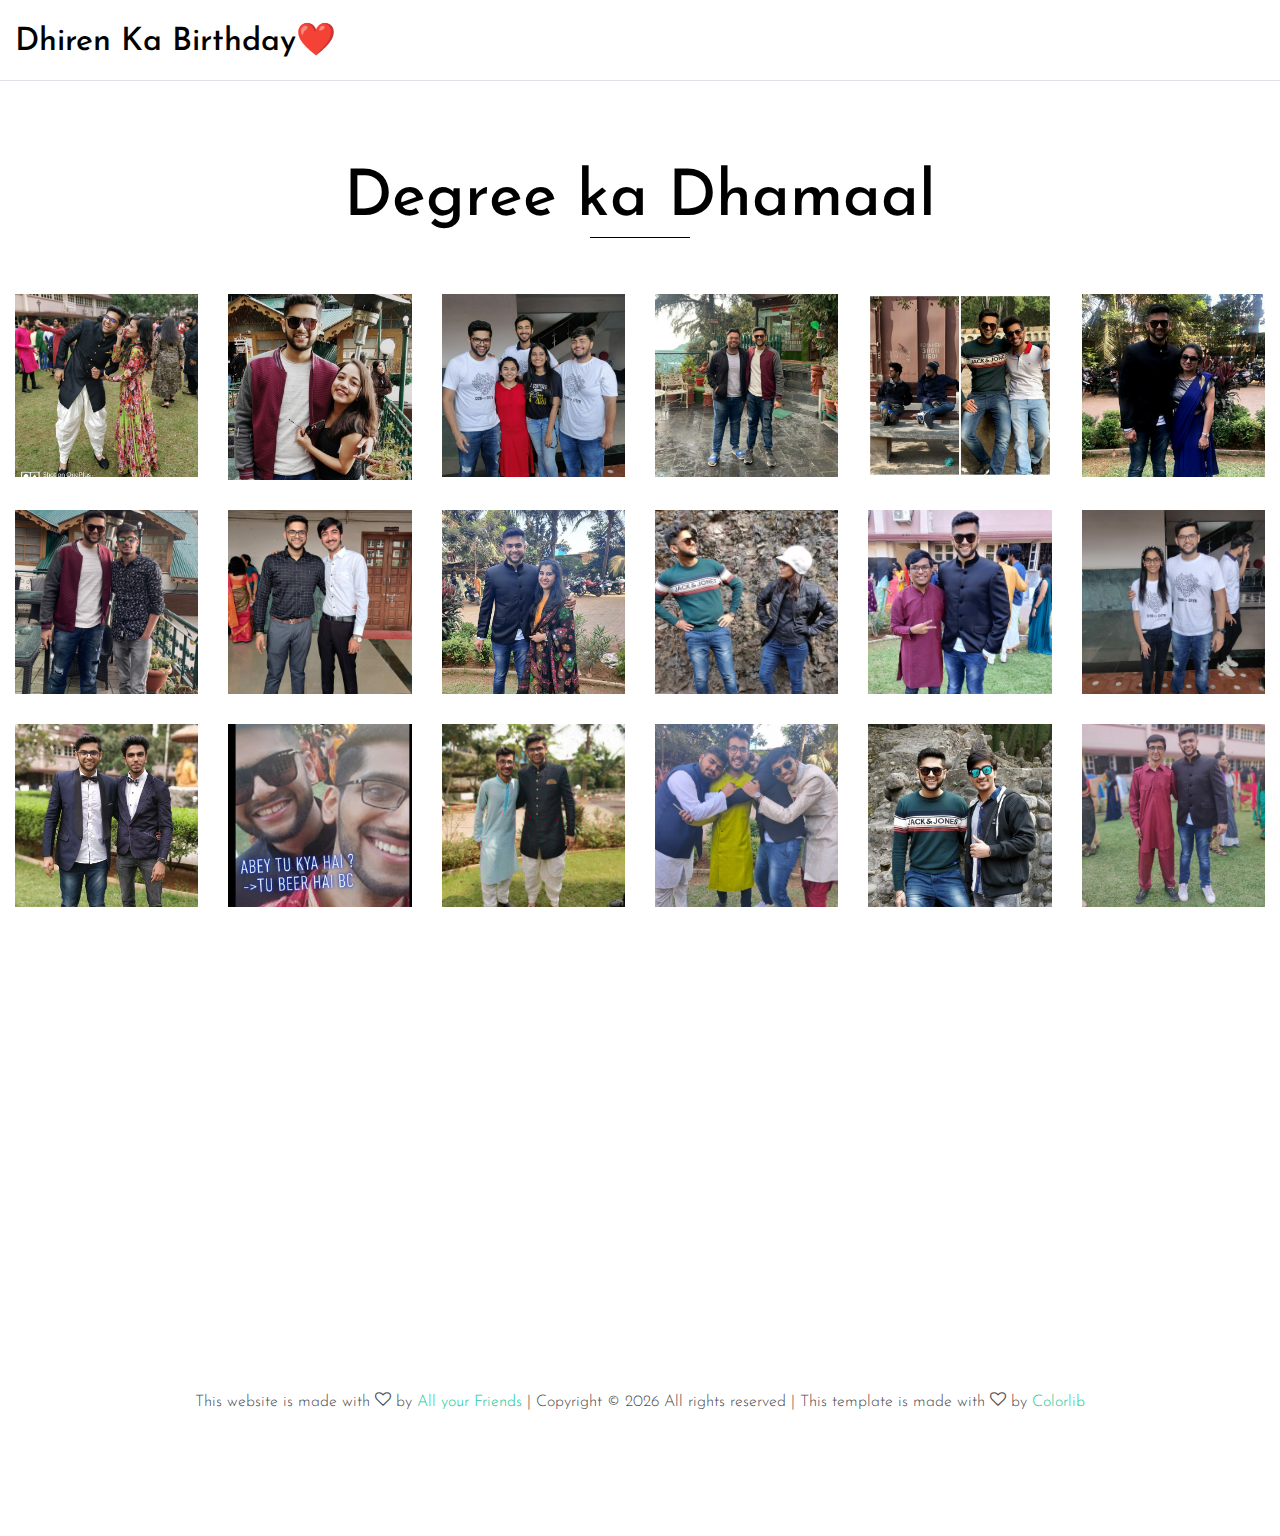
==== commit 220ec8df: "final" ====
--- a/sections/degree.html
+++ b/sections/degree.html
@@ -53,89 +53,83 @@
           <div class="col-6 col-xl-6" data-aos="fade-down">
             <h1 class="mb-0"><a href="../index.html" class="text-black h2 mb-0">Dhiren Ka Birthday❤️</a></h1>
           </div>
-
-
-
-
         </div>
 
       </div>
-  </div>
-
-  </header>
-
-
-
-  <div class="site-section" data-aos="fade">
-    <div class="container-fluid">
-
-      <div class="row justify-content-center">
-
-        <div class="col-md-7">
-          <div class="row mb-5">
-            <div class="col-12 ">
-              <h2 class="site-section-heading text-center">Degree Doston ka Dhamaal</h2>
+    </header>
+
+
+
+    <div class="site-section" data-aos="fade">
+      <div class="container-fluid">
+
+        <div class="row justify-content-center">
+
+          <div class="col-md-7">
+            <div class="row mb-5">
+              <div class="col-12 ">
+                <h2 class="site-section-heading text-center">Degree ka Dhamaal</h2>
+              </div>
             </div>
           </div>
-        </div>
-
-      </div>
-      <div class="row" id="lightgallery">
-
-        <div class="col-sm-6 col-md-4 col-lg-3 col-xl-2 item" data-aos="fade"
-          data-src="../images/pics_with_degree/degree1.jpg" data-sub-html="<h3>PRIYANKA LALCHANDANI ( Pri💋 )</h3><h2>Our friendship started in the most unexpected way. I always knew Dhiren from what others told me, but when i got to know the actual you it was completely different. I never had a friend that supported me in such a way. You made me strong and happy. After I found you, I knew one thing for sure, that I could never let you go. You really are my best friend. My closest friend. And I promise to always be there for you, in good and bad times both. For your day, I wish you all the happiness in the world. Happiest Birthday D❤️. 
-            P.S. I am going to haunt you forever 😈</h2>">
-          <a href="#"><img src="../images/pics_with_degree/degree1.jpg" alt="IMage" class="img-fluid" width="300px"
-              height="300px"></a>
-        </div>
-        <div class="col-sm-6 col-md-4 col-lg-3 col-xl-2 item" data-aos="fade"
-          data-src="../images/pics_with_degree/degree2.jpg" data-sub-html="<h3>HARSHA UDASI</h3><h2>Hey gossip girl,
+
+        </div>
+        <div class="row" id="lightgallery">
+
+          <div class="col-sm-6 col-md-4 col-lg-3 col-xl-2 item" data-aos="fade"
+            data-src="../images/pics_with_degree/degree1.jpg" data-sub-html="<h2>PIYU</h2><h3>Our friendship started in the most unexpected way. I always knew Dhiren from what others told me, but when i got to know the actual you it was completely different. I never had a friend that supported me in such a way. You made me strong and happy. After I found you, I knew one thing for sure, that I could never let you go. You really are my best friend. My closest friend. And I promise to always be there for you, in good and bad times both. For your day, I wish you all the happiness in the world. Happiest Birthday D❤️. 
+P.S. I am going to haunt you forever 😈</h3>">
+            <a href="#"><img src="../images/pics_with_degree/degree1.jpg" alt="IMage" class="img-fluid" width="300px"
+                height="300px"></a>
+          </div>
+          <div class="col-sm-6 col-md-4 col-lg-3 col-xl-2 item" data-aos="fade"
+            data-src="../images/pics_with_degree/degree2.jpg" data-sub-html="<h2>HARSHA UDASI</h2><h3>Hey gossip girl,
             I know you are really missing your bitching session with your boes. Ayenge ayenge ache din jldi . Aur suna hai ki Teri designing skills bhi kafi achi hai , but won't agree till you prove me wrong . Tab tak I am the best designer 😎 . 
-            Anyways 🥳🎉 Happy birthday Advisor (before drinking, while drinking, after drinking) .</h2>">
-          <a href="#"><img src="../images/pics_with_degree/degree2.jpg" alt="IMage" class="img-fluid" width="300px"
-              height="300px"></a>
-        </div>
-        <div class="col-sm-6 col-md-4 col-lg-3 col-xl-2 item" data-aos="fade"
-          data-src="../images/pics_with_degree/degree3.jpg" data-sub-html="<h3>SONAL</h3><h2>I hope your big day is filled with lightness,  laughter and lots of memorable memories.
+            Anyways 🥳🎉 Happy birthday Advisor (before drinking, while drinking, after drinking) .</h3>">
+            <a href="#"><img src="../images/pics_with_degree/degree2.jpg" alt="IMage" class="img-fluid" width="300px"
+                height="300px"></a>
+          </div>
+          <div class="col-sm-6 col-md-4 col-lg-3 col-xl-2 item" data-aos="fade"
+            data-src="../images/pics_with_degree/degree3.jpg" data-sub-html="<h2>SONAL</h2><h3>I hope your big day is filled with lightness,  laughter and lots of memorable memories.
             Happy birthday Dhiren 🤗🤗
             God bless you. 
-            P. S- we don't have any pic 😅</h2>">
-          <a href="#"><img src="../images/pics_with_degree/degree3.jpg" alt="IMage" class="img-fluid" width="300px"
-              height="300px"></a>
-        </div>
-        <div class="col-sm-6 col-md-4 col-lg-3 col-xl-2 item" data-aos="fade"
-          data-src="../images/pics_with_degree/degree4.jpg"
-          data-sub-html="<h3>RAHUL KHUBCHANDANI</h3><h2>From being childhood friends to completing our graduation together, its being a one hell of a journey with lots of down and ups but the ups were way more beautiful and memorable. I hope this bond stays for many more years and we keep organising trips and parties. I hope when we look back we count on all the good memories we have shared. Happy birthday brother!🎂❤️</h2>">
-          <a href="#"><img src="../images/pics_with_degree/degree4.jpg" alt="IMage" class="img-fluid" width="300px"
-              height="300px"></a>
-        </div>
-        <div class="col-sm-6 col-md-4 col-lg-3 col-xl-2 item" data-aos="fade"
-          data-src="../images/pics_with_degree/degree5.jpg"
-          data-sub-html="<h3>AKASH NARANG</h3><h2>Lorem ipsum dolor sit amet, consectetur adipisicing elit. Quidem reiciendis, dolorum illo temporibus culpa eaque dolore rerum quod voluptate doloribus.</h2>">
-          <a href="#"><img src="../images/pics_with_degree/degree5.jpg" alt="IMage" class="img-fluid" width="300px"
-              height="300px"></a>
-        </div>
-        <div class="col-sm-6 col-md-4 col-lg-3 col-xl-2 item" data-aos="fade"
-          data-src="../images/pics_with_degree/degree6.jpg" data-sub-html="<h3>JUHI MULCHANDANI</h3><h2>A Very Happy Birthday Dhiren 🥳 
+            P. S- we don't have any pic 😅</h3>">
+            <a href="#"><img src="../images/pics_with_degree/degree3.jpg" alt="IMage" class="img-fluid" width="300px"
+                height="300px"></a>
+          </div>
+          <div class="col-sm-6 col-md-4 col-lg-3 col-xl-2 item" data-aos="fade"
+            data-src="../images/pics_with_degree/degree4.jpg"
+            data-sub-html="<h2>RAHUL KHUBCHANDANI</h2><h3>From being childhood friends to completing our graduation together, its being a one hell of a journey with lots of down and ups but the ups were way more beautiful and memorable. I hope this bond stays for many more years and we keep organising trips and parties. I hope when we look back we count on all the good memories we have shared. Happy birthday brother!🎂❤️</h3>">
+            <a href="#"><img src="../images/pics_with_degree/degree4.jpg" alt="IMage" class="img-fluid" width="300px"
+                height="300px"></a>
+          </div>
+          <div class="col-sm-6 col-md-4 col-lg-3 col-xl-2 item" data-aos="fade"
+            data-src="../images/pics_with_degree/degree5.jpg"
+            data-sub-html="<h2>AKASH NARANG</h2><h3>Hey dhiren , wish you a many many happy returns of the day♥️. Cherishing all the good times we have had together and except few tough times Thanks for being there in all the times. Cheers to all the daaru and teenpatti nights we have had since forever ! Looking forward to your bartending skills and hope you keep serving drinks like this to us forever. I don't know to make a single drink and being with you has taken me high in range of 1 drinks to beer toh paani hai, pee tu. Hope we continue making such memories and keep getting high together to live it all ♥️.  Happy birthday bro 🎂</h3>">
+            <a href="#"><img src="../images/pics_with_degree/degree5.jpg" alt="IMage" class="img-fluid" width="300px"
+                height="300px"></a>
+          </div>
+          <div class="col-sm-6 col-md-4 col-lg-3 col-xl-2 item" data-aos="fade"
+            data-src="../images/pics_with_degree/degree6.jpg" data-sub-html="<h2>JUHI MULCHANDANI</h2><h3>A Very Happy Birthday Dhiren 🥳 
             May god bless you 😇
             Okay now this is perfect time to wish this as I wished u two months before in March🙊😂 but Okay once again Happy Birthday🧁
             Hope ur quarantine bday goes well 
             Be safe 
             Stay home
-            God bless you♥️❣️</h2>">
-          <a href="#"><img src="../images/pics_with_degree/degree6.jpg" alt="IMage" class="img-fluid" width="300px"
-              height="300px"></a>
-        </div>
-        <div class="col-sm-6 col-md-4 col-lg-3 col-xl-2 item" data-aos="fade"
-          data-src="../images/pics_with_degree/degree7.jpg" data-sub-html="<h3>SAHIL SADHWANI</h3><h2>Never thought that I would get a friend like you, never thought we would become such great friends, a friend who is always with you, always supports you. 
+            God bless you♥️❣️</h3>">
+            <a href="#"><img src="../images/pics_with_degree/degree6.jpg" alt="IMage" class="img-fluid" width="300px"
+                height="300px"></a>
+          </div>
+          <div class="col-sm-6 col-md-4 col-lg-3 col-xl-2 item" data-aos="fade"
+            data-src="../images/pics_with_degree/degree7.jpg" data-sub-html="<h2>SAHIL SADHWANI</h2><h3>Never thought that I would get a friend like you, never thought we would become such great friends, a friend who is always with you, always supports you. 
             'Dosti apni itni khoobsoorat hai ki jata nai sakte.' 
             Lucky to have you as a friend. 
-            Happy Birthday DDC❤️✨</h2>">
-          <a href="#"><img src="../images/pics_with_degree/degree7.jpg" alt="IMage" class="img-fluid" width="300px"
-              height="300px"></a>
-        </div>
-        <div class="col-sm-6 col-md-4 col-lg-3 col-xl-2 item" data-aos="fade"
-          data-src="../images/pics_with_degree/degree8.jpg" data-sub-html="<h3>KARAN KHATWANI</h3><h2>Happiest birthday man !! 😁🎊🎉
+            Happy Birthday DDC❤️✨</h3>">
+            <a href="#"><img src="../images/pics_with_degree/degree7.jpg" alt="IMage" class="img-fluid" width="300px"
+                height="300px"></a>
+          </div>
+          <div class="col-sm-6 col-md-4 col-lg-3 col-xl-2 item" data-aos="fade"
+            data-src="../images/pics_with_degree/degree8.jpg" data-sub-html="<h2>KARAN KHATWANI</h2><h3>Happiest birthday man !! 😁🎊🎉
             May God bless you 😇
             Hisab adhe m h bhai lecture ka 😂 lockdown k baad mil karte h khatam
             #kabiKabiValaBenchPartner 😂
@@ -143,58 +137,58 @@
             
             PS: Thanks for helping in project bhai 😊 
             
-            Enjoy your day bro 🥂</h2>">
-          <a href="#"><img src="../images/pics_with_degree/degree8.jpg" alt="IMage" class="img-fluid" width="300px"
-              height="300px"></a>
-        </div>
-        <div class="col-sm-6 col-md-4 col-lg-3 col-xl-2 item" data-aos="fade"
-          data-src="../images/pics_with_degree/degree9.jpg" data-sub-html="<h3>LATIKA GURNANI</h3><h2>U code like a nerd 👨🏻‍💻
+            Enjoy your day bro 🥂</h3>">
+            <a href="#"><img src="../images/pics_with_degree/degree8.jpg" alt="IMage" class="img-fluid" width="300px"
+                height="300px"></a>
+          </div>
+          <div class="col-sm-6 col-md-4 col-lg-3 col-xl-2 item" data-aos="fade"
+            data-src="../images/pics_with_degree/degree9.jpg" data-sub-html="<h2>LATIKA GURNANI</h2><h3>U code like a nerd 👨🏻‍💻
             But never let anyone unheard 🧏🏻‍♂️
             I give u my word 🙆🏻‍♀️
             That you’ll never be blurred 🤞🏻
             And u’ll always be preferred 🙌🏻
             
-            Happiest birthday to you Dhirennn 🥳💯🥂</h2>">
-          <a href="#"><img src="../images/pics_with_degree/degree9.jpg" alt="IMage" class="img-fluid" width="300px"
-              height="300px"></a>
-        </div>
-        <div class="col-sm-6 col-md-4 col-lg-3 col-xl-2 item" data-aos="fade"
-          data-src="../images/pics_with_degree/degree10.jpg"
-          data-sub-html="<h3>YOGITA JETHANANDANI</h3><h2>Happiest bday Bro 😀 Take me back to this trip😂💕 Thanks fir sharing projects 😂💁🏻‍♀️ God bless u 😀😀🤗</h2>">
-          <a href="#"><img src="../images/pics_with_degree/degree10.jpg" alt="IMage" class="img-fluid" width="300px"
-              height="300px"></a>
-        </div>
-        <div class="col-sm-6 col-md-4 col-lg-3 col-xl-2 item" data-aos="fade"
-          data-src="../images/pics_with_degree/degree11.jpg" data-sub-html="<h3>CHIRAG ROHRA</h3><h2>Happy Birthday hushar bro 🤘🏻😃✨❤️🍫🎂🥳God bless you.
+            Happiest birthday to you Dhirennn 🥳💯🥂</h3>">
+            <a href="#"><img src="../images/pics_with_degree/degree9.jpg" alt="IMage" class="img-fluid" width="300px"
+                height="300px"></a>
+          </div>
+          <div class="col-sm-6 col-md-4 col-lg-3 col-xl-2 item" data-aos="fade"
+            data-src="../images/pics_with_degree/degree10.jpg"
+            data-sub-html="<h2>YOGITA JETHANANDANI</h2><h3>Happiest bday Bro 😀 Take me back to this trip😂💕 Thanks fir sharing projects 😂💁🏻‍♀️ God bless u 😀😀🤗</h3>">
+            <a href="#"><img src="../images/pics_with_degree/degree10.jpg" alt="IMage" class="img-fluid" width="300px"
+                height="300px"></a>
+          </div>
+          <div class="col-sm-6 col-md-4 col-lg-3 col-xl-2 item" data-aos="fade"
+            data-src="../images/pics_with_degree/degree11.jpg" data-sub-html="<h2>CHIRAG ROHRA</h2><h3>Happy Birthday hushar bro 🤘🏻😃✨❤️🍫🎂🥳God bless you.
             Bhai itna sab kaise manage kr lete ho??! 🤔
             Keep working hard as u do😎
-            (P.S. Please share tips for success with us too😬)</h2>">
-          <a href="#"><img src="../images/pics_with_degree/degree11.jpg" alt="IMage" class="img-fluid" width="300px"
-              height="300px"></a>
-        </div>
-        <div class="col-sm-6 col-md-4 col-lg-3 col-xl-2 item" data-aos="fade"
-          data-src="../images/pics_with_degree/degree12.jpg" data-sub-html="<h3>VANITA LEHRANI</h3><h2>Happiest Birthday Scholar Bro !! ❤️🥳🤭🎊🎉
+            (P.S. Please share tips for success with us too😬)</h3>">
+            <a href="#"><img src="../images/pics_with_degree/degree11.jpg" alt="IMage" class="img-fluid" width="300px"
+                height="300px"></a>
+          </div>
+          <div class="col-sm-6 col-md-4 col-lg-3 col-xl-2 item" data-aos="fade"
+            data-src="../images/pics_with_degree/degree12.jpg" data-sub-html="<h2>VANITA LEHRANI</h2><h3>Happiest Birthday Scholar Bro !! ❤️🥳🤭🎊🎉
             Will miss college lectures ka tp with you !😂
             Thanks for helping us with our project !😎🙌🏻
             God bless you Bro !😇✨
-            May all ur dreams come true !🤩</h2>">
-          <a href="#"><img src="../images/pics_with_degree/degree12.jpg" alt="IMage" class="img-fluid" width="300px"
-              height="300px"></a>
-        </div>
-        <div class="col-sm-6 col-md-4 col-lg-3 col-xl-2 item" data-aos="fade"
-          data-src="../images/pics_with_degree/degree13.jpg" data-sub-html="<h3>CHIRAG RAGHANI</h3><h2>From first manali trip to second manali trip we have made lots of memories and we have totally lived our life between this period.Having a best friend like you is totally a bad luck because Im the one who got caught every time by our college teachers.
+            May all ur dreams come true !🤩</h3>">
+            <a href="#"><img src="../images/pics_with_degree/degree12.jpg" alt="IMage" class="img-fluid" width="300px"
+                height="300px"></a>
+          </div>
+          <div class="col-sm-6 col-md-4 col-lg-3 col-xl-2 item" data-aos="fade"
+            data-src="../images/pics_with_degree/degree13.jpg" data-sub-html="<h2>CHIRAG RAGHANI</h2><h3>From first manali trip to second manali trip we have made lots of memories and we have totally lived our life between this period.Having a best friend like you is totally a bad luck because Im the one who got caught every time by our college teachers.
             PS:I love to make you involve with me every time I got caught by teachers😁😁
-            PSS:lucky to have you janeman HAPPY BIRTHDAY ❤️</h2>">
-          <a href="#"><img src="../images/pics_with_degree/degree13.jpg" alt="IMage" class="img-fluid" width="300px"
-              height="300px"></a>
-        </div>
-        <div class="col-sm-6 col-md-4 col-lg-3 col-xl-2 item" data-aos="fade"
-          data-src="../images/pics_with_degree/degree14.jpg" data-sub-html="<h3>LD</h3><h2>Bella ciao</h2>">
-          <a href="#"><img src="../images/pics_with_degree/degree14.jpg" alt="IMage" class="img-fluid" width="300px"
-              height="300px"></a>
-        </div>
-        <div class="col-sm-6 col-md-4 col-lg-3 col-xl-2 item" data-aos="fade"
-          data-src="../images/pics_with_degree/degree15.jpg" data-sub-html="<h3>SANJAY JANYANI</h3><h2>We didn't talk much and not more to share
+            PSS:lucky to have you janeman HAPPY BIRTHDAY ❤️</h3>">
+            <a href="#"><img src="../images/pics_with_degree/degree13.jpg" alt="IMage" class="img-fluid" width="300px"
+                height="300px"></a>
+          </div>
+          <div class="col-sm-6 col-md-4 col-lg-3 col-xl-2 item" data-aos="fade"
+            data-src="../images/pics_with_degree/degree14.jpg" data-sub-html="<h3>LD</h3><h2>Bella ciao</h2>">
+            <a href="#"><img src="../images/pics_with_degree/degree14.jpg" alt="IMage" class="img-fluid" width="300px"
+                height="300px"></a>
+          </div>
+          <div class="col-sm-6 col-md-4 col-lg-3 col-xl-2 item" data-aos="fade"
+            data-src="../images/pics_with_degree/degree15.jpg" data-sub-html="<h2>SANJAY JANYANI</h2><h3>We didn't talk much and not more to share
             Bought up in area with same water and air
             
             Comprehending each other on Manali trip
@@ -208,122 +202,143 @@
             
             
             
-            Happy Birthday Bro🥂</h2>">
-          <a href="#"><img src="../images/pics_with_degree/degree15.jpg" alt="IMage" class="img-fluid" width="300px"
-              height="300px"></a>
-        </div>
-        <div class="col-sm-6 col-md-4 col-lg-3 col-xl-2 item" data-aos="fade"
-          data-src="../images/pics_with_degree/degree16.jpg"
-          data-sub-html="<h3>JITEN TOLANI</h3><h2>Happiest Birthday Dhiren 🎉🥳🍻🎂aur lockdown k baad next trip kaha lekr chalra hai</h2>">
-          <a href="#"><img src="../images/pics_with_degree/degree16.jpg" alt="IMage" class="img-fluid" width="300px"
-              height="300px"></a>
-        </div>
-        <div class="col-sm-6 col-md-4 col-lg-3 col-xl-2 item" data-aos="fade"
-          data-src="../images/pics_with_degree/degree17.jpg"
-          data-sub-html="<h3>DHIRAG ASWANI</h3><h2>Happy Birthday bro 🎂 #allrounder</h2>">
-          <a href="#"><img src="../images/pics_with_degree/degree17.jpg" alt="IMage" class="img-fluid" width="300px"
-              height="300px"></a>
-        </div>
-        <div class="col-sm-6 col-md-4 col-lg-3 col-xl-2 item" data-aos="fade"
-          data-src="../images/pics_with_degree/varun.jpeg"
-          data-sub-html="<h3>VARUN JETHANANDANI</h3><h2>Thand mein aapko garmi de rhaa hun gift mein aapko cricomania ki team de rhaa hun daal lena isse apni gaand mein aapko dosti ki saugat de rhaa hun.Kyun dun tumhe yeh dua ki tumhari umar lambi ho jaaye,kyaa pata aaj nagananda ka aakhri din ho aur corona se uske lavde lagg jaaye</h2>">
-          <a href="#"><img src="../images/pics_with_degree/varun.jpeg" alt="IMage" class="img-fluid" width="300px"
-              height="300px"></a>
-        </div>
-        <div class="col-sm-6 col-md-4 col-lg-3 col-xl-2 item" data-aos="fade"
-          data-src="../images/pics_with_degree/degree18.jpg" data-sub-html="<h3>KAPIL</h3><h2>Happy ’LOCKDOWN’ birthday 
+            Happy Birthday Bro🥂</h3>">
+            <a href="#"><img src="../images/pics_with_degree/degree15.jpg" alt="IMage" class="img-fluid" width="300px"
+                height="300px"></a>
+          </div>
+          <div class="col-sm-6 col-md-4 col-lg-3 col-xl-2 item" data-aos="fade"
+            data-src="../images/pics_with_degree/degree16.jpg"
+            data-sub-html="<h2>JITEN TOLANI</h2><h3>Happiest Birthday Dhiren 🎉🥳🍻🎂aur lockdown k baad next trip kaha lekr chalra hai</h3>">
+            <a href="#"><img src="../images/pics_with_degree/degree16.jpg" alt="IMage" class="img-fluid" width="300px"
+                height="300px"></a>
+          </div>
+          <div class="col-sm-6 col-md-4 col-lg-3 col-xl-2 item" data-aos="fade"
+            data-src="../images/pics_with_degree/degree17.jpg"
+            data-sub-html="<h2>DHIRAG ASWANI</h2><h3>Happy Birthday bro 🎂 #allrounder</h3>">
+            <a href="#"><img src="../images/pics_with_degree/degree17.jpg" alt="IMage" class="img-fluid" width="300px"
+                height="300px"></a>
+          </div>
+          <div class="col-sm-6 col-md-4 col-lg-3 col-xl-2 item" data-aos="fade"
+            data-src="../images/pics_with_degree/varun.jpeg"
+            data-sub-html="<h2>VARUN JETHANANDANI</h2><h3>Thand mein aapko garmi de rhaa hun gift mein aapko cricomania ki team de rhaa hun daal lena isse apni gaand mein aapko dosti ki saugat de rhaa hun.Kyun dun tumhe yeh dua ki tumhari umar lambi ho jaaye,kyaa pata aaj nagananda ka aakhri din ho aur corona se uske lavde lagg jaaye</h3>">
+            <a href="#"><img src="../images/pics_with_degree/varun.jpg" alt="IMage" class="img-fluid" width="300px"
+                height="300px"></a>
+          </div>
+          <div class="col-sm-6 col-md-4 col-lg-3 col-xl-2 item" data-aos="fade"
+            data-src="../images/pics_with_degree/degree18.jpg" data-sub-html="<h2>KAPIL</h2><h3>Happy ’LOCKDOWN’ birthday 
             Look on the bright side.. you can party in your comfy clothes and without even spending money on your birthday and don't forget 
-            ”Let the good times roll” see you after social distancing! HAPPIEST BIRTHDAY BRO!😎🍾</h2>">
-          <a href="#"><img src="../images/pics_with_degree/degree18.jpg" alt="IMage" class="img-fluid" width="300px"
-              height="300px"></a>
-        </div>
-        <div class="col-sm-6 col-md-4 col-lg-3 col-xl-2 item" data-aos="fade"
-          data-src="../images/pics_with_degree/degree19.jpg"
-          data-sub-html="<h3>ANISHA KAUL</h3><h2>Happiest Birthday Trip Organizer! 🎉🎂🎈 Hope you have an amazing day (I know minus the 🍺 kya hi mazaa😂🤷🏻‍♀️) and I pray for your sake for the liquor shops to open again😂 It was great fun hanging out with you on the trip and after this lockdown gets over ek aur toh bannti hai Trip Organizer!😉 Happy 22nd once again!😁😁</h2>">
-          <a href="#"><img src="../images/pics_with_degree/degree19.jpg" alt="IMage" class="img-fluid" width="300px"
-              height="300px"></a>
-        </div>
-        <div class="col-sm-6 col-md-4 col-lg-3 col-xl-2 item" data-aos="fade"
-          data-src="../images/pics_with_degree/degree20.jpg"
-          data-sub-html="<h3>PUJA MAHTANI</h3><h2>Many many happy returns of the day Dhiren🥂🎂🎊🎈 may God bless you with lots of happiness and success in your life ✨.</h2>">
-          <a href="#"><img src="../images/pics_with_degree/degree20.jpg" alt="IMage" class="img-fluid" width="300px"
-              height="300px"></a>
-        </div>
-        <div class="col-sm-6 col-md-4 col-lg-3 col-xl-2 item" data-aos="fade"
-          data-src="../images/pics_with_degree/degree21.jpg"
-          data-sub-html="<h3>BHAVESH DURGIA</h3><h2>I wish a very Happy birthday to my closest friend. May you be filled with joy and surrounded by people who love and appreciate you. People come and go in life, but best friends always stay. It's is quite sad  that I missed your birthday. A party that would have double as reunion. I will never ever forget a B.E trip and trip organizer and futher want to be a part of such trip with the same organizer .... Want to say a lot but saved for meetings .</h2>">
-          <a href="#"><img src="../images/pics_with_degree/degree21.jpg" alt="IMage" class="img-fluid" width="300px"
-              height="300px"></a>
-        </div>
-        <div class="col-sm-6 col-md-4 col-lg-3 col-xl-2 item" data-aos="fade"
-          data-src="../images/pics_with_degree/degree22.jpg" data-sub-html="<h3>JATIN SUMAI</h3><h2>
-            Happy Birthday Bhai🥂🎂🎊🎈❤️!! Hope so tera Birthday mere bday ke tarah boring jaye😂. But jo bhi ho college ki life tere bina adhuri thi, sab ko tere jaisa dost mile😁. Tip: Bhai 4 baje ke baad mereko bolne ke baad to bhi sota kar 😂😂. Happy Birthdayy jaaneman❤️❤️😘. 
-          </h2>">
-          <a href="#"><img src="../images/pics_with_degree/degree22.jpg" alt="IMage" class="img-fluid" width="300px"
-              height="300px"></a>
-        </div>
-        <div class="col-sm-6 col-md-4 col-lg-3 col-xl-2 item" data-aos="fade"
-          data-src="../images/pics_with_degree/degree23.jpg"
-          data-sub-html="<h3>KHUSHBOO CHANDNANI</h3><h2>Lorem ipsum dolor sit amet, consectetur adipisicing elit. Quidem reiciendis, dolorum illo temporibus culpa eaque dolore rerum quod voluptate doloribus.</h2>">
-          <a href="#"><img src="../images/pics_with_degree/degree23.jpg" alt="IMage" class="img-fluid" width="300px"
-              height="300px"></a>
-        </div>
+            ”Let the good times roll” see you after social distancing! HAPPIEST BIRTHDAY BRO!😎🍾</h3>">
+            <a href="#"><img src="../images/pics_with_degree/degree18.jpg" alt="IMage" class="img-fluid" width="300px"
+                height="300px"></a>
+          </div>
+          <div class="col-sm-6 col-md-4 col-lg-3 col-xl-2 item" data-aos="fade"
+            data-src="../images/pics_with_degree/degree19.jpg"
+            data-sub-html="<h2>ANISHA KAUL</h2><h3>Happiest Birthday Trip Organizer! 🎉🎂🎈 Hope you have an amazing day (I know minus the 🍺 kya hi mazaa😂🤷🏻‍♀️) and I pray for your sake for the liquor shops to open again😂 It was great fun hanging out with you on the trip and after this lockdown gets over ek aur toh bannti hai Trip Organizer!😉 Happy 22nd once again!😁😁</h3>">
+            <a href="#"><img src="../images/pics_with_degree/degree19.jpg" alt="IMage" class="img-fluid" width="300px"
+                height="300px"></a>
+          </div>
+          <div class="col-sm-6 col-md-4 col-lg-3 col-xl-2 item" data-aos="fade"
+            data-src="../images/pics_with_degree/degree20.jpg"
+            data-sub-html="<h2>PUJA MAHTANI</h2><h3>Many many happy returns of the day Dhiren🥂🎂🎊🎈 may God bless you with lots of happiness and success in your life ✨.</h3>">
+            <a href="#"><img src="../images/pics_with_degree/degree20.jpg" alt="IMage" class="img-fluid" width="300px"
+                height="300px"></a>
+          </div>
+          <div class="col-sm-6 col-md-4 col-lg-3 col-xl-2 item" data-aos="fade"
+            data-src="../images/pics_with_degree/degree21.jpg"
+            data-sub-html="<h2>BHAVESH DURGIA</h2><h3>I wish a very Happy birthday to my closest friend. May you be filled with joy and surrounded by people who love and appreciate you. People come and go in life, but best friends always stay. It's is quite sad  that I missed your birthday. A party that would have double as reunion. I will never ever forget a B.E trip and trip organizer and futher want to be a part of such trip with the same organizer .... Want to say a lot but saved for meetings .</h3>">
+            <a href="#"><img src="../images/pics_with_degree/degree21.jpg" alt="IMage" class="img-fluid" width="300px"
+                height="300px"></a>
+          </div>
+          <div class="col-sm-6 col-md-4 col-lg-3 col-xl-2 item" data-aos="fade"
+            data-src="../images/pics_with_degree/degree22.jpg" data-sub-html="<h2>JATIN SUMAI</h2><h3>
+            Happy Birthday Bhai🥂🎂🎊🎈❤️!! Hope so tera Birthday mere bday ke tarah boring jaye😂. But jo bhi ho college ki life tere bina adhuri thi, sab ko tere jaisa dost mile😁. Tip: Bhai 4 baje ke baad mereko bolne ke baad tu bhi sota kar 😂😂. Happy Birthdayy jaaneman❤️❤️😘. 
+          </h3>">
+            <a href="#"><img src="../images/pics_with_degree/degree22.jpg" alt="IMage" class="img-fluid" width="300px"
+                height="300px"></a>
+          </div>
+          <div class="col-sm-6 col-md-4 col-lg-3 col-xl-2 item" data-aos="fade"
+            data-src="../images/pics_with_degree/degree24.jpg" data-sub-html="<h2>NIKHIL GHIND</h2><h3>
+           I have categorized my frnds in these categories:
+              Friends 
+              Good friends
+              Best Friends
+
+              U my frnd belong to highest category without question. I.E Submission Frnd
+
+              This is the grtest category i could have given u.
+              In some cases it might even rise higher than Khushboo
+
+              Bhagwan humari dosti itni gehri kare ki submission teri ho, Aur marks meri ho
+
+              We haven't had any heart to heart talk , one time we tried it turned out in conversation regarding notes and coins.
+
+              All my frnds i have now in college ,  I have known them from way before. U r the only frnd i made in college . Couldn't have asked for better 
+          </h3>">
+            <a href="#"><img src="../images/pics_with_degree/degree26.jpg" alt="IMage" class="img-fluid" width="300px"
+                height="300px"></a>
+          </div>
+          <div class="col-sm-6 col-md-4 col-lg-3 col-xl-2 item" data-aos="fade"
+            data-src="../images/pics_with_degree/degree23.jpg"
+            data-sub-html="<h2>KHUSHBOO CHANDNANI</h2><h3>Happy Birthday Scholar🥳. Mujhse jyada pointer hone ke baad bhi mujhe topper bolna, mujhse jyada attendance hone ke baad bhi mujhe he sunana yeh sab tu he kar sakta hai😂😂.Fakir itna jaldi jaldi uthake bohot pareshan kiya tune har din trip pe😂 Par joh bhi yeh u were the best organizer and a very good friend I have ever met.❤️</h3>">
+            <a href="#"><img src="../images/pics_with_degree/degree23.jpg" alt="IMage" class="img-fluid" width="300px"
+                height="300px"></a>
+          </div>
+
+
+        </div>
+
+        <div class="footer py-4">
+          <div class="container-fluid text-center">
+            <p>
+              <!-- Link back to Colorlib can't be removed. Template is licensed under CC BY 3.0. -->
+              This website is made with <i class="icon-heart-o" aria-hidden="true"></i> by <a href="#"
+                target="_blank">All
+                your Friends</a>
+              | Copyright &copy;<script data-cfasync="false"
+                src="/cdn-cgi/scripts/5c5dd728/cloudflare-static/email-decode.min.js"></script>
+              <script>
+                document.write(new Date().getFullYear());
+              </script> All rights reserved | This template is made with <i class="icon-heart-o" aria-hidden="true"></i>
+              by
+              <a href="https://colorlib.com" target="_blank">Colorlib</a>
+              <!-- Link back to Colorlib can't be removed. Template is licensed under CC BY 3.0. -->
+            </p>
+            <p>
+
+            </p>
+          </div>
+        </div>
+
+
+
+
 
       </div>
 
-      <div class="footer py-4">
-        <div class="container-fluid text-center">
-          <p>
-            <!-- Link back to Colorlib can't be removed. Template is licensed under CC BY 3.0. -->
-            This website is made with <i class="icon-heart-o" aria-hidden="true"></i> by <a href="#" target="_blank">All
-              your Friends</a>
-            <!-- Link back to Colorlib can't be removed. Template is licensed under CC BY 3.0. -->
-            <!-- Link back to Colorlib can't be removed. Template is licensed under CC BY 3.0. -->
-            | Copyright &copy;<script data-cfasync="false"
-              src="/cdn-cgi/scripts/5c5dd728/cloudflare-static/email-decode.min.js"></script>
-            <script>
-              document.write(new Date().getFullYear());
-            </script> All rights reserved | This template is made with <i class="icon-heart-o" aria-hidden="true"></i>
-            by
-            <a href="https://colorlib.com" target="_blank">Colorlib</a>
-            <!-- Link back to Colorlib can't be removed. Template is licensed under CC BY 3.0. -->
-          </p>
-          <p>
-
-          </p>
-        </div>
-      </div>
-
-
-
-
-
-    </div>
-
-    <script src="../js/jquery-3.3.1.min.js"></script>
-    <script src="../js/jquery-migrate-3.0.1.min.js"></script>
-    <script src="../js/jquery-ui.js"></script>
-    <script src="../js/popper.min.js"></script>
-    <script src="../js/bootstrap.min.js"></script>
-    <script src="../js/owl.carousel.min.js"></script>
-    <script src="../js/jquery.stellar.min.js"></script>
-    <script src="../js/jquery.countdown.min.js"></script>
-    <script src="../js/jquery.magnific-popup.min.js"></script>
-    <script src="../js/bootstrap-datepicker.min.js"></script>
-    <script src="../js/swiper.min.js"></script>
-    <script src="../js/aos.js"></script>
-
-    <script src="../js/picturefill.min.js"></script>
-    <script src="../js/lightgallery-all.min.js"></script>
-    <script src="../js/jquery.mousewheel.min.js"></script>
-
-    <script src="../js/main.js"></script>
-
-    <script>
-      $(document).ready(function () {
-        $('#lightgallery').lightGallery();
-      });
-    </script>
+      <script src="../js/jquery-3.3.1.min.js"></script>
+      <script src="../js/jquery-migrate-3.0.1.min.js"></script>
+      <script src="../js/jquery-ui.js"></script>
+      <script src="../js/popper.min.js"></script>
+      <script src="../js/bootstrap.min.js"></script>
+      <script src="../js/owl.carousel.min.js"></script>
+      <script src="../js/jquery.stellar.min.js"></script>
+      <script src="../js/jquery.countdown.min.js"></script>
+      <script src="../js/jquery.magnific-popup.min.js"></script>
+      <script src="../js/bootstrap-datepicker.min.js"></script>
+      <script src="../js/swiper.min.js"></script>
+      <script src="../js/aos.js"></script>
+
+      <script src="../js/picturefill.min.js"></script>
+      <script src="../js/lightgallery-all.min.js"></script>
+      <script src="../js/jquery.mousewheel.min.js"></script>
+
+      <script src="../js/main.js"></script>
+
+      <script>
+        $(document).ready(function () {
+          $('#lightgallery').lightGallery();
+        });
+      </script>
 
 </body>
 
